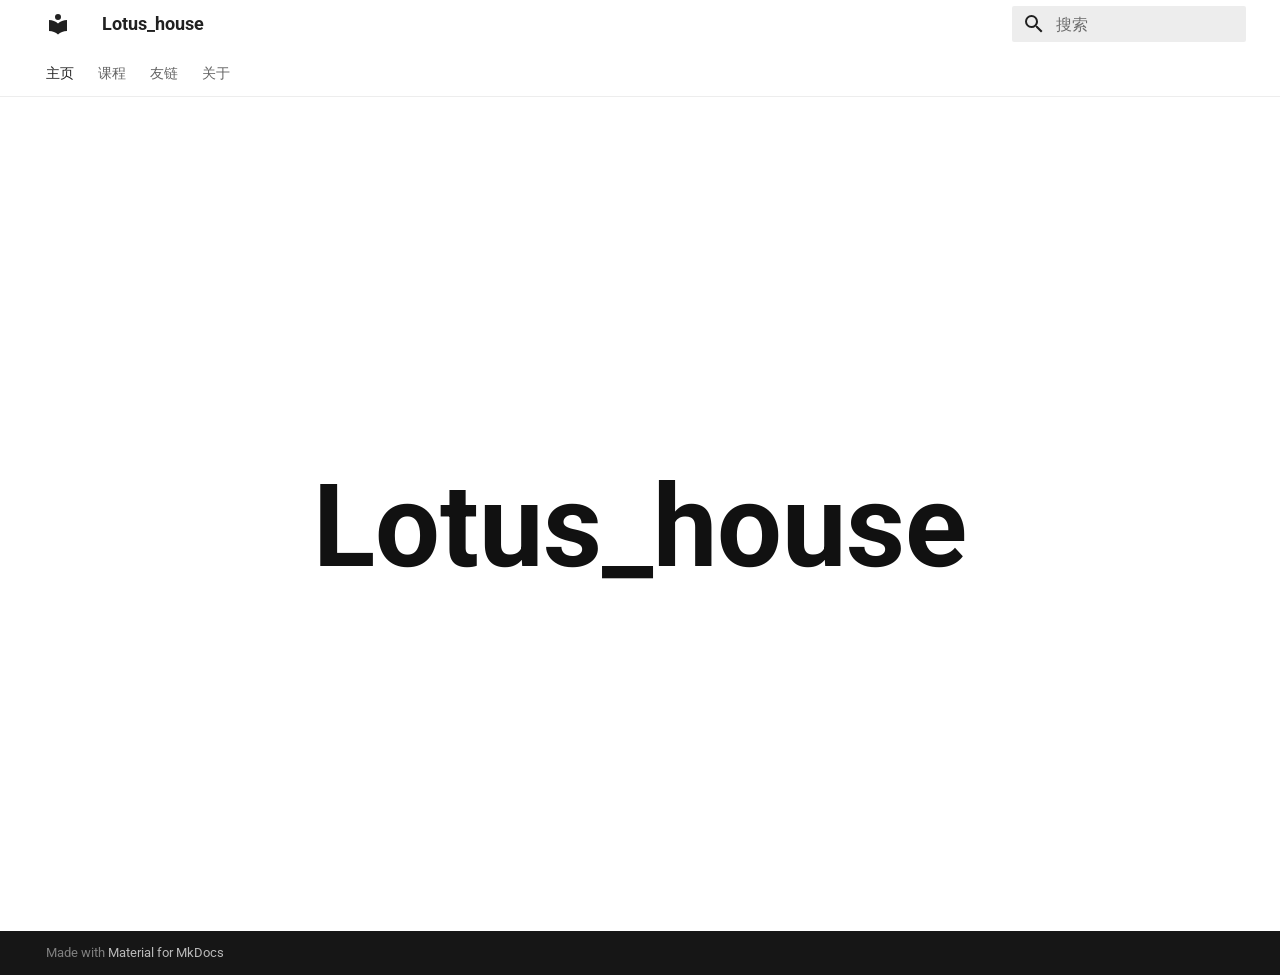
==== index.html @ dcbc054b "deploy: e9243abd29438dc6a5423562ce14f1c9ab78d535" ====
<!doctype html>
<html lang="zh" class="no-js">
  <head>
    
      <meta charset="utf-8">
      <meta name="viewport" content="width=device-width,initial-scale=1">
      
      
      
        <link rel="canonical" href="https://callmelotus.github.io/Lotus_house/">
      
      
      
        <link rel="next" href="course/">
      
      
        
      
      
      <link rel="icon" href="assets/images/favicon.png">
      <meta name="generator" content="mkdocs-1.6.1, mkdocs-material-9.7.7">
    
    
      
        <title>Lotus_house</title>
      
    
    
      <link rel="stylesheet" href="assets/stylesheets/main.ec1eaa64.min.css">
      
        
        <link rel="stylesheet" href="assets/stylesheets/palette.ab4e12ef.min.css">
      
      


    
    
      
    
    
      
        
        
        <link rel="preconnect" href="https://fonts.gstatic.com" crossorigin>
        <link rel="stylesheet" href="https://fonts.googleapis.com/css?family=Roboto:300,300i,400,400i,700,700i%7CRoboto+Mono:400,400i,700,700i&display=fallback">
        <style>:root{--md-text-font:"Roboto";--md-code-font:"Roboto Mono"}</style>
      
    
    
      <link rel="stylesheet" href="stylesheets/extra.css">
    
    <script>__md_scope=new URL(".",location),__md_hash=e=>[...e].reduce(((e,_)=>(e<<5)-e+_.charCodeAt(0)),0),__md_get=(e,_=localStorage,t=__md_scope)=>JSON.parse(_.getItem(t.pathname+"."+e)),__md_set=(e,_,t=localStorage,a=__md_scope)=>{try{t.setItem(a.pathname+"."+e,JSON.stringify(_))}catch(e){}}</script>
    
      

    
    
  </head>
  
  
    
    
    
    
    
    <body dir="ltr" data-md-color-scheme="default" data-md-color-primary="white" data-md-color-accent="indigo">
  
    
    <input class="md-toggle" data-md-toggle="drawer" type="checkbox" id="__drawer" autocomplete="off">
    <input class="md-toggle" data-md-toggle="search" type="checkbox" id="__search" autocomplete="off">
    <label class="md-overlay" for="__drawer"></label>
    <div data-md-component="skip">
      
    </div>
    <div data-md-component="announce">
      
    </div>
    
    
      

<header class="md-header" data-md-component="header">
  <nav class="md-header__inner md-grid" aria-label="页眉">
    <a href="." title="Lotus_house" class="md-header__button md-logo" aria-label="Lotus_house" data-md-component="logo">
      
  
  <svg xmlns="http://www.w3.org/2000/svg" viewBox="0 0 24 24"><path d="M12 8a3 3 0 0 0 3-3 3 3 0 0 0-3-3 3 3 0 0 0-3 3 3 3 0 0 0 3 3m0 3.54C9.64 9.35 6.5 8 3 8v11c3.5 0 6.64 1.35 9 3.54 2.36-2.19 5.5-3.54 9-3.54V8c-3.5 0-6.64 1.35-9 3.54"/></svg>

    </a>
    <label class="md-header__button md-icon" for="__drawer">
      
      <svg xmlns="http://www.w3.org/2000/svg" viewBox="0 0 24 24"><path d="M3 6h18v2H3zm0 5h18v2H3zm0 5h18v2H3z"/></svg>
    </label>
    <div class="md-header__title" data-md-component="header-title">
      <div class="md-header__ellipsis">
        <div class="md-header__topic">
          <span class="md-ellipsis">
            Lotus_house
          </span>
        </div>
        <div class="md-header__topic" data-md-component="header-topic">
          <span class="md-ellipsis">
            
              主页
            
          </span>
        </div>
      </div>
    </div>
    
      
    
    
    
    
      
      
        <label class="md-header__button md-icon" for="__search">
          
          <svg xmlns="http://www.w3.org/2000/svg" viewBox="0 0 24 24"><path d="M9.5 3A6.5 6.5 0 0 1 16 9.5c0 1.61-.59 3.09-1.56 4.23l.27.27h.79l5 5-1.5 1.5-5-5v-.79l-.27-.27A6.52 6.52 0 0 1 9.5 16 6.5 6.5 0 0 1 3 9.5 6.5 6.5 0 0 1 9.5 3m0 2C7 5 5 7 5 9.5S7 14 9.5 14 14 12 14 9.5 12 5 9.5 5"/></svg>
        </label>
        <div class="md-search" data-md-component="search" role="dialog">
  <label class="md-search__overlay" for="__search"></label>
  <div class="md-search__inner" role="search">
    <form class="md-search__form" name="search">
      <input type="text" class="md-search__input" name="query" aria-label="搜索" placeholder="搜索" autocapitalize="off" autocorrect="off" autocomplete="off" spellcheck="false" data-md-component="search-query" required>
      <label class="md-search__icon md-icon" for="__search">
        
        <svg xmlns="http://www.w3.org/2000/svg" viewBox="0 0 24 24"><path d="M9.5 3A6.5 6.5 0 0 1 16 9.5c0 1.61-.59 3.09-1.56 4.23l.27.27h.79l5 5-1.5 1.5-5-5v-.79l-.27-.27A6.52 6.52 0 0 1 9.5 16 6.5 6.5 0 0 1 3 9.5 6.5 6.5 0 0 1 9.5 3m0 2C7 5 5 7 5 9.5S7 14 9.5 14 14 12 14 9.5 12 5 9.5 5"/></svg>
        
        <svg xmlns="http://www.w3.org/2000/svg" viewBox="0 0 24 24"><path d="M20 11v2H8l5.5 5.5-1.42 1.42L4.16 12l7.92-7.92L13.5 5.5 8 11z"/></svg>
      </label>
      <nav class="md-search__options" aria-label="查找">
        
        <button type="reset" class="md-search__icon md-icon" title="清空当前内容" aria-label="清空当前内容" tabindex="-1">
          
          <svg xmlns="http://www.w3.org/2000/svg" viewBox="0 0 24 24"><path d="M19 6.41 17.59 5 12 10.59 6.41 5 5 6.41 10.59 12 5 17.59 6.41 19 12 13.41 17.59 19 19 17.59 13.41 12z"/></svg>
        </button>
      </nav>
      
    </form>
    <div class="md-search__output">
      <div class="md-search__scrollwrap" tabindex="0" data-md-scrollfix>
        <div class="md-search-result" data-md-component="search-result">
          <div class="md-search-result__meta">
            正在初始化搜索引擎
          </div>
          <ol class="md-search-result__list" role="presentation"></ol>
        </div>
      </div>
    </div>
  </div>
</div>
      
    
    
  </nav>
  
</header>
    
    <div class="md-container" data-md-component="container">
      
      
        
          
            
<nav class="md-tabs" aria-label="标签" data-md-component="tabs">
  <div class="md-grid">
    <ul class="md-tabs__list">
      
        
  
  
  
    
  
  
    <li class="md-tabs__item md-tabs__item--active">
      <a href="." class="md-tabs__link">
        
  
  
    
  
  主页

      </a>
    </li>
  

      
        
  
  
  
  
    
    
      <li class="md-tabs__item">
        <a href="course/" class="md-tabs__link">
          
  
  
    
  
  课程

        </a>
      </li>
    
  

      
        
  
  
  
  
    <li class="md-tabs__item">
      <a href="friends/" class="md-tabs__link">
        
  
  
    
  
  友链

      </a>
    </li>
  

      
        
  
  
  
  
    <li class="md-tabs__item">
      <a href="about/" class="md-tabs__link">
        
  
  
    
  
  关于

      </a>
    </li>
  

      
    </ul>
  </div>
</nav>
          
        
      
      <main class="md-main" data-md-component="main">
        <div class="md-main__inner md-grid">
          
            
              
                
              
              <div class="md-sidebar md-sidebar--primary" data-md-component="sidebar" data-md-type="navigation" hidden>
                <div class="md-sidebar__scrollwrap">
                  <div class="md-sidebar__inner">
                    


  


<nav class="md-nav md-nav--primary md-nav--lifted" aria-label="导航栏" data-md-level="0">
  <label class="md-nav__title" for="__drawer">
    <a href="." title="Lotus_house" class="md-nav__button md-logo" aria-label="Lotus_house" data-md-component="logo">
      
  
  <svg xmlns="http://www.w3.org/2000/svg" viewBox="0 0 24 24"><path d="M12 8a3 3 0 0 0 3-3 3 3 0 0 0-3-3 3 3 0 0 0-3 3 3 3 0 0 0 3 3m0 3.54C9.64 9.35 6.5 8 3 8v11c3.5 0 6.64 1.35 9 3.54 2.36-2.19 5.5-3.54 9-3.54V8c-3.5 0-6.64 1.35-9 3.54"/></svg>

    </a>
    Lotus_house
  </label>
  
  <ul class="md-nav__list" data-md-scrollfix>
    
      
      
  
  
    
  
  
  
    <li class="md-nav__item md-nav__item--active">
      
      <input class="md-nav__toggle md-toggle" type="checkbox" id="__toc">
      
      
      
      <a href="." class="md-nav__link md-nav__link--active">
        
  
  
  <span class="md-ellipsis">
    
  
    主页
  

    
  </span>
  
  

      </a>
      
    </li>
  

    
      
      
  
  
  
  
    
    
      
        
          
        
      
        
      
    
    
    
      
      
        
      
    
    
    <li class="md-nav__item md-nav__item--nested">
      
        
        
        <input class="md-nav__toggle md-toggle " type="checkbox" id="__nav_2" >
        
          
          <div class="md-nav__link md-nav__container">
            <a href="course/" class="md-nav__link ">
              
  
  
  <span class="md-ellipsis">
    
  
    课程
  

    
  </span>
  
  

            </a>
            
              
              <label class="md-nav__link " for="__nav_2" id="__nav_2_label" tabindex="0">
                <span class="md-nav__icon md-icon"></span>
              </label>
            
          </div>
        
        <nav class="md-nav" data-md-level="1" aria-labelledby="__nav_2_label" aria-expanded="false">
          <label class="md-nav__title" for="__nav_2">
            <span class="md-nav__icon md-icon"></span>
            
  
    课程
  

          </label>
          <ul class="md-nav__list" data-md-scrollfix>
            
              
            
              
                
  
  
  
  
    <li class="md-nav__item">
      <a href="course/example/" class="md-nav__link">
        
  
  
  <span class="md-ellipsis">
    
  
    示例课程
  

    
  </span>
  
  

      </a>
    </li>
  

              
            
          </ul>
        </nav>
      
    </li>
  

    
      
      
  
  
  
  
    <li class="md-nav__item">
      <a href="friends/" class="md-nav__link">
        
  
  
  <span class="md-ellipsis">
    
  
    友链
  

    
  </span>
  
  

      </a>
    </li>
  

    
      
      
  
  
  
  
    <li class="md-nav__item">
      <a href="about/" class="md-nav__link">
        
  
  
  <span class="md-ellipsis">
    
  
    关于
  

    
  </span>
  
  

      </a>
    </li>
  

    
  </ul>
</nav>
                  </div>
                </div>
              </div>
            
            
              
                
              
              <div class="md-sidebar md-sidebar--secondary" data-md-component="sidebar" data-md-type="toc" hidden>
                <div class="md-sidebar__scrollwrap">
                  <div class="md-sidebar__inner">
                    

<nav class="md-nav md-nav--secondary" aria-label="目录">
  
  
  
  
</nav>
                  </div>
                </div>
              </div>
            
          
          
            <div class="md-content" data-md-component="content">
              
              <article class="md-content__inner md-typeset">
                
                  
  




<div class="lotus-home">
  <h1>Lotus_house</h1>
</div>







  
  




  



                
              </article>
            </div>
          
          
<script>var target=document.getElementById(location.hash.slice(1));target&&target.name&&(target.checked=target.name.startsWith("__tabbed_"))</script>
        </div>
        
      </main>
      
        <footer class="md-footer">
  
  <div class="md-footer-meta md-typeset">
    <div class="md-footer-meta__inner md-grid">
      <div class="md-copyright">
  
  
    Made with
    <a href="https://squidfunk.github.io/mkdocs-material/" target="_blank" rel="noopener">
      Material for MkDocs
    </a>
  
</div>
      
    </div>
  </div>
</footer>
      
    </div>
    <div class="md-dialog" data-md-component="dialog">
      <div class="md-dialog__inner md-typeset"></div>
    </div>
    
    
    
      
      
      <script id="__config" type="application/json">{"annotate": null, "base": ".", "features": ["navigation.tabs", "navigation.sections", "navigation.indexes", "content.code.copy"], "search": "assets/javascripts/workers/search.2c215733.min.js", "tags": null, "translations": {"clipboard.copied": "\u5df2\u590d\u5236", "clipboard.copy": "\u590d\u5236", "search.result.more.one": "\u5728\u8be5\u9875\u4e0a\u8fd8\u6709 1 \u4e2a\u7b26\u5408\u6761\u4ef6\u7684\u7ed3\u679c", "search.result.more.other": "\u5728\u8be5\u9875\u4e0a\u8fd8\u6709 # \u4e2a\u7b26\u5408\u6761\u4ef6\u7684\u7ed3\u679c", "search.result.none": "\u6ca1\u6709\u627e\u5230\u7b26\u5408\u6761\u4ef6\u7684\u7ed3\u679c", "search.result.one": "\u627e\u5230 1 \u4e2a\u7b26\u5408\u6761\u4ef6\u7684\u7ed3\u679c", "search.result.other": "# \u4e2a\u7b26\u5408\u6761\u4ef6\u7684\u7ed3\u679c", "search.result.placeholder": "\u952e\u5165\u4ee5\u5f00\u59cb\u641c\u7d22", "search.result.term.missing": "\u7f3a\u5c11", "select.version": "\u9009\u62e9\u5f53\u524d\u7248\u672c"}, "version": null}</script>
    
    
      <script src="assets/javascripts/bundle.d7400e89.min.js"></script>
      
    
  </body>
</html>
---- assets/stylesheets/main.ec1eaa64.min.css ----
@charset "UTF-8";html{-webkit-text-size-adjust:none;-moz-text-size-adjust:none;text-size-adjust:none;box-sizing:border-box}*,:after,:before{box-sizing:inherit}@media (prefers-reduced-motion){*,:after,:before{transition:none!important}}body{margin:0}a,button,input,label{-webkit-tap-highlight-color:transparent}a{color:inherit;text-decoration:none}hr{border:0;box-sizing:initial;display:block;height:.05rem;overflow:visible;padding:0}small{font-size:80%}sub,sup{line-height:1em}img{border-style:none}table{border-collapse:initial;border-spacing:0}td,th{font-weight:400;vertical-align:top}button{background:#0000;border:0;font-family:inherit;font-size:inherit;margin:0;padding:0}input{border:0;outline:none}:root{--md-primary-fg-color:#4051b5;--md-primary-fg-color--light:#5d6cc0;--md-primary-fg-color--dark:#303fa1;--md-primary-bg-color:#fff;--md-primary-bg-color--light:#ffffffb3;--md-accent-fg-color:#526cfe;--md-accent-fg-color--transparent:#526cfe1a;--md-accent-bg-color:#fff;--md-accent-bg-color--light:#ffffffb3}[data-md-color-scheme=default]{color-scheme:light}[data-md-color-scheme=default] img[src$="#gh-dark-mode-only"],[data-md-color-scheme=default] img[src$="#only-dark"]{display:none}:root,[data-md-color-scheme=default]{--md-hue:225deg;--md-default-fg-color:#000000de;--md-default-fg-color--light:#0000008a;--md-default-fg-color--lighter:#00000052;--md-default-fg-color--lightest:#00000012;--md-default-bg-color:#fff;--md-default-bg-color--light:#ffffffb3;--md-default-bg-color--lighter:#ffffff4d;--md-default-bg-color--lightest:#ffffff1f;--md-code-fg-color:#36464e;--md-code-bg-color:#f5f5f5;--md-code-bg-color--light:#f5f5f5b3;--md-code-bg-color--lighter:#f5f5f54d;--md-code-hl-color:#4287ff;--md-code-hl-color--light:#4287ff1a;--md-code-hl-number-color:#d52a2a;--md-code-hl-special-color:#db1457;--md-code-hl-function-color:#a846b9;--md-code-hl-constant-color:#6e59d9;--md-code-hl-keyword-color:#3f6ec6;--md-code-hl-string-color:#1c7d4d;--md-code-hl-name-color:var(--md-code-fg-color);--md-code-hl-operator-color:var(--md-default-fg-color--light);--md-code-hl-punctuation-color:var(--md-default-fg-color--light);--md-code-hl-comment-color:var(--md-default-fg-color--light);--md-code-hl-generic-color:var(--md-default-fg-color--light);--md-code-hl-variable-color:var(--md-default-fg-color--light);--md-typeset-color:var(--md-default-fg-color);--md-typeset-a-color:var(--md-primary-fg-color);--md-typeset-del-color:#f5503d26;--md-typeset-ins-color:#0bd57026;--md-typeset-kbd-color:#fafafa;--md-typeset-kbd-accent-color:#fff;--md-typeset-kbd-border-color:#b8b8b8;--md-typeset-mark-color:#ffff0080;--md-typeset-table-color:#0000001f;--md-typeset-table-color--light:rgba(0,0,0,.035);--md-admonition-fg-color:var(--md-default-fg-color);--md-admonition-bg-color:var(--md-default-bg-color);--md-warning-fg-color:#000000de;--md-warning-bg-color:#ff9;--md-footer-fg-color:#fff;--md-footer-fg-color--light:#ffffffb3;--md-footer-fg-color--lighter:#ffffff73;--md-footer-bg-color:#000000de;--md-footer-bg-color--dark:#00000052;--md-shadow-z1:0 0.2rem 0.5rem #0000000d,0 0 0.05rem #0000001a;--md-shadow-z2:0 0.2rem 0.5rem #0000001a,0 0 0.05rem #00000040;--md-shadow-z3:0 0.2rem 0.5rem #0003,0 0 0.05rem #00000059}.md-icon svg{fill:currentcolor;display:block;height:1.2rem;width:1.2rem}body{-webkit-font-smoothing:antialiased;-moz-osx-font-smoothing:grayscale;--md-text-font-family:var(--md-text-font,_),-apple-system,BlinkMacSystemFont,Helvetica,Arial,sans-serif;--md-code-font-family:var(--md-code-font,_),SFMono-Regular,Consolas,Menlo,monospace}aside,body,input{font-feature-settings:"kern","liga";color:var(--md-typeset-color);font-family:var(--md-text-font-family)}code,kbd,pre{font-feature-settings:"kern";font-family:var(--md-code-font-family)}:root{--md-typeset-table-sort-icon:url('data:image/svg+xml;charset=utf-8,<svg xmlns="http://www.w3.org/2000/svg" viewBox="0 0 24 24"><path d="m18 21-4-4h3V7h-3l4-4 4 4h-3v10h3M2 19v-2h10v2M2 13v-2h7v2M2 7V5h4v2z"/></svg>');--md-typeset-table-sort-icon--asc:url('data:image/svg+xml;charset=utf-8,<svg xmlns="http://www.w3.org/2000/svg" viewBox="0 0 24 24"><path d="M19 17h3l-4 4-4-4h3V3h2M2 17h10v2H2M6 5v2H2V5m0 6h7v2H2z"/></svg>');--md-typeset-table-sort-icon--desc:url('data:image/svg+xml;charset=utf-8,<svg xmlns="http://www.w3.org/2000/svg" viewBox="0 0 24 24"><path d="M19 7h3l-4-4-4 4h3v14h2M2 17h10v2H2M6 5v2H2V5m0 6h7v2H2z"/></svg>')}.md-typeset{-webkit-print-color-adjust:exact;color-adjust:exact;font-size:.8rem;line-height:1.6;overflow-wrap:break-word}@media print{.md-typeset{font-size:.68rem}}.md-typeset blockquote,.md-typeset dl,.md-typeset figure,.md-typeset ol,.md-typeset pre,.md-typeset ul{margin-bottom:1em;margin-top:1em}.md-typeset h1{color:var(--md-default-fg-color--light);font-size:2em;line-height:1.3;margin:0 0 1.25em}.md-typeset h1,.md-typeset h2{font-weight:300;letter-spacing:-.01em}.md-typeset h2{font-size:1.5625em;line-height:1.4;margin:1.6em 0 .64em}.md-typeset h3{font-size:1.25em;font-weight:400;letter-spacing:-.01em;line-height:1.5;margin:1.6em 0 .8em}.md-typeset h2+h3{margin-top:.8em}.md-typeset h4{font-weight:700;letter-spacing:-.01em;margin:1em 0}.md-typeset h5,.md-typeset h6{color:var(--md-default-fg-color--light);font-size:.8em;font-weight:700;letter-spacing:-.01em;margin:1.25em 0}.md-typeset h5{text-transform:uppercase}.md-typeset h5 code{text-transform:none}.md-typeset hr{border-bottom:.05rem solid var(--md-default-fg-color--lightest);display:flow-root;margin:1.5em 0}.md-typeset a{color:var(--md-typeset-a-color);word-break:break-word}.md-typeset a,.md-typeset a:before{transition:color 125ms}.md-typeset a:focus,.md-typeset a:hover{color:var(--md-accent-fg-color)}.md-typeset a:focus code,.md-typeset a:hover code{background-color:var(--md-accent-fg-color--transparent);color:var(--md-accent-fg-color)}.md-typeset a code{color:var(--md-typeset-a-color)}.md-typeset a.focus-visible{outline-color:var(--md-accent-fg-color);outline-offset:.2rem}.md-typeset code,.md-typeset kbd,.md-typeset pre{color:var(--md-code-fg-color);direction:ltr;font-variant-ligatures:none;transition:background-color 125ms}@media print{.md-typeset code,.md-typeset kbd,.md-typeset pre{white-space:pre-wrap}}.md-typeset code{background-color:var(--md-code-bg-color);border-radius:.1rem;-webkit-box-decoration-break:clone;box-decoration-break:clone;font-size:.85em;padding:0 .2941176471em;transition:color 125ms,background-color 125ms;word-break:break-word}.md-typeset code:not(.focus-visible){-webkit-tap-highlight-color:transparent;outline:none}.md-typeset pre{display:flow-root;line-height:1.4;position:relative}.md-typeset pre>code{-webkit-box-decoration-break:slice;box-decoration-break:slice;box-shadow:none;display:block;margin:0;outline-color:var(--md-accent-fg-color);overflow:auto;padding:.7720588235em 1.1764705882em;scrollbar-color:var(--md-default-fg-color--lighter) #0000;scrollbar-width:thin;touch-action:auto;word-break:normal}.md-typeset pre>code:hover{scrollbar-color:var(--md-accent-fg-color) #0000}.md-typeset pre>code::-webkit-scrollbar{height:.2rem;width:.2rem}.md-typeset pre>code::-webkit-scrollbar-thumb{background-color:var(--md-default-fg-color--lighter)}.md-typeset pre>code::-webkit-scrollbar-thumb:hover{background-color:var(--md-accent-fg-color)}.md-typeset kbd{background-color:var(--md-typeset-kbd-color);border-radius:.1rem;box-shadow:0 .1rem 0 .05rem var(--md-typeset-kbd-border-color),0 .1rem 0 var(--md-typeset-kbd-border-color),0 -.1rem .2rem var(--md-typeset-kbd-accent-color) inset;color:var(--md-default-fg-color);display:inline-block;font-size:.75em;padding:0 .6666666667em;vertical-align:text-top;word-break:break-word}.md-typeset mark{background-color:var(--md-typeset-mark-color);-webkit-box-decoration-break:clone;box-decoration-break:clone;color:inherit;word-break:break-word}.md-typeset abbr{cursor:help;text-decoration:none}.md-typeset [data-preview],.md-typeset abbr{border-bottom:.05rem dotted var(--md-default-fg-color--light)}.md-typeset small{opacity:.75}[dir=ltr] .md-typeset sub,[dir=ltr] .md-typeset sup{margin-left:.078125em}[dir=rtl] .md-typeset sub,[dir=rtl] .md-typeset sup{margin-right:.078125em}[dir=ltr] .md-typeset blockquote{padding-left:.6rem}[dir=rtl] .md-typeset blockquote{padding-right:.6rem}[dir=ltr] .md-typeset blockquote{border-left:.2rem solid var(--md-default-fg-color--lighter)}[dir=rtl] .md-typeset blockquote{border-right:.2rem solid var(--md-default-fg-color--lighter)}.md-typeset blockquote{color:var(--md-default-fg-color--light);margin-left:0;margin-right:0}.md-typeset ul{list-style-type:disc}.md-typeset ul[type]{list-style-type:revert-layer}[dir=ltr] .md-typeset ol,[dir=ltr] .md-typeset ul{margin-left:.625em}[dir=rtl] .md-typeset ol,[dir=rtl] .md-typeset ul{margin-right:.625em}.md-typeset ol,.md-typeset ul{padding:0}.md-typeset ol:not([hidden]),.md-typeset ul:not([hidden]){display:flow-root}.md-typeset ol ol,.md-typeset ul ol{list-style-type:lower-alpha}.md-typeset ol ol ol,.md-typeset ul ol ol{list-style-type:lower-roman}.md-typeset ol ol ol ol,.md-typeset ul ol ol ol{list-style-type:upper-alpha}.md-typeset ol ol ol ol ol,.md-typeset ul ol ol ol ol{list-style-type:upper-roman}.md-typeset ol[type],.md-typeset ul[type]{list-style-type:revert-layer}[dir=ltr] .md-typeset ol li,[dir=ltr] .md-typeset ul li{margin-left:1.25em}[dir=rtl] .md-typeset ol li,[dir=rtl] .md-typeset ul li{margin-right:1.25em}.md-typeset ol li,.md-typeset ul li{margin-bottom:.5em}.md-typeset ol li blockquote,.md-typeset ol li p,.md-typeset ul li blockquote,.md-typeset ul li p{margin:.5em 0}.md-typeset ol li:last-child,.md-typeset ul li:last-child{margin-bottom:0}[dir=ltr] .md-typeset ol li ol,[dir=ltr] .md-typeset ol li ul,[dir=ltr] .md-typeset ul li ol,[dir=ltr] .md-typeset ul li ul{margin-left:.625em}[dir=rtl] .md-typeset ol li ol,[dir=rtl] .md-typeset ol li ul,[dir=rtl] .md-typeset ul li ol,[dir=rtl] .md-typeset ul li ul{margin-right:.625em}.md-typeset ol li ol,.md-typeset ol li ul,.md-typeset ul li ol,.md-typeset ul li ul{margin-bottom:.5em;margin-top:.5em}[dir=ltr] .md-typeset dd{margin-left:1.875em}[dir=rtl] .md-typeset dd{margin-right:1.875em}.md-typeset dd{margin-bottom:1.5em;margin-top:1em}.md-typeset img,.md-typeset svg,.md-typeset video{height:auto;max-width:100%}.md-typeset img[align=left]{margin:1em 1em 1em 0}.md-typeset img[align=right]{margin:1em 0 1em 1em}.md-typeset img[align]:only-child{margin-top:0}.md-typeset figure{display:flow-root;margin:1em auto;max-width:100%;text-align:center;width:fit-content}.md-typeset figure img{display:block;margin:0 auto}.md-typeset figcaption{font-style:italic;margin:1em auto;max-width:24rem}.md-typeset iframe{max-width:100%}.md-typeset table:not([class]){background-color:var(--md-default-bg-color);border:.05rem solid var(--md-typeset-table-color);border-radius:.1rem;display:inline-block;font-size:.64rem;max-width:100%;overflow:auto;touch-action:auto}@media print{.md-typeset table:not([class]){display:table}}.md-typeset table:not([class])+*{margin-top:1.5em}.md-typeset table:not([class]) td>:first-child,.md-typeset table:not([class]) th>:first-child{margin-top:0}.md-typeset table:not([class]) td>:last-child,.md-typeset table:not([class]) th>:last-child{margin-bottom:0}.md-typeset table:not([class]) td:not([align]),.md-typeset table:not([class]) th:not([align]){text-align:left}[dir=rtl] .md-typeset table:not([class]) td:not([align]),[dir=rtl] .md-typeset table:not([class]) th:not([align]){text-align:right}.md-typeset table:not([class]) th{font-weight:700;min-width:5rem;padding:.9375em 1.25em;vertical-align:top}.md-typeset table:not([class]) td{border-top:.05rem solid var(--md-typeset-table-color);padding:.9375em 1.25em;vertical-align:top}.md-typeset table:not([class]) tbody tr{transition:background-color 125ms}.md-typeset table:not([class]) tbody tr:hover{background-color:var(--md-typeset-table-color--light);box-shadow:0 .05rem 0 var(--md-default-bg-color) inset}.md-typeset table:not([class]) a{word-break:normal}.md-typeset table th[role=columnheader]{cursor:pointer}[dir=ltr] .md-typeset table th[role=columnheader]:after{margin-left:.5em}[dir=rtl] .md-typeset table th[role=columnheader]:after{margin-right:.5em}.md-typeset table th[role=columnheader]:after{content:"";display:inline-block;height:1.2em;-webkit-mask-image:var(--md-typeset-table-sort-icon);mask-image:var(--md-typeset-table-sort-icon);-webkit-mask-repeat:no-repeat;mask-repeat:no-repeat;-webkit-mask-size:contain;mask-size:contain;transition:background-color 125ms;vertical-align:text-bottom;width:1.2em}.md-typeset table th[role=columnheader]:hover:after{background-color:var(--md-default-fg-color--lighter)}.md-typeset table th[role=columnheader][aria-sort=ascending]:after{background-color:var(--md-default-fg-color--light);-webkit-mask-image:var(--md-typeset-table-sort-icon--asc);mask-image:var(--md-typeset-table-sort-icon--asc)}.md-typeset table th[role=columnheader][aria-sort=descending]:after{background-color:var(--md-default-fg-color--light);-webkit-mask-image:var(--md-typeset-table-sort-icon--desc);mask-image:var(--md-typeset-table-sort-icon--desc)}.md-typeset__scrollwrap{margin:1em -.8rem;overflow-x:auto;touch-action:auto}.md-typeset__table{display:inline-block;margin-bottom:.5em;padding:0 .8rem}@media print{.md-typeset__table{display:block}}html .md-typeset__table table{display:table;margin:0;overflow:hidden;width:100%}@media screen and (max-width:44.984375em){.md-content__inner>pre{margin:1em -.8rem}.md-content__inner>pre code{border-radius:0}}.md-typeset .md-author{border-radius:100%;display:block;flex-shrink:0;height:1.6rem;overflow:hidden;position:relative;transition:color 125ms,transform 125ms;width:1.6rem}.md-typeset .md-author img{display:block}.md-typeset .md-author--more{background:var(--md-default-fg-color--lightest);color:var(--md-default-fg-color--lighter);font-size:.6rem;font-weight:700;line-height:1.6rem;text-align:center}.md-typeset .md-author--long{height:2.4rem;width:2.4rem}.md-typeset a.md-author{transform:scale(1)}.md-typeset a.md-author img{border-radius:100%;filter:grayscale(100%) opacity(75%);transition:filter 125ms}.md-typeset a.md-author:focus,.md-typeset a.md-author:hover{transform:scale(1.1);z-index:1}.md-typeset a.md-author:focus img,.md-typeset a.md-author:hover img{filter:grayscale(0)}.md-banner{background-color:var(--md-footer-bg-color);color:var(--md-footer-fg-color);overflow:auto}@media print{.md-banner{display:none}}.md-banner--warning{background-color:var(--md-warning-bg-color);color:var(--md-warning-fg-color)}.md-banner__inner{font-size:.7rem;margin:.6rem auto;padding:0 .8rem}[dir=ltr] .md-banner__button{float:right}[dir=rtl] .md-banner__button{float:left}.md-banner__button{color:inherit;cursor:pointer;transition:opacity .25s}.no-js .md-banner__button{display:none}.md-banner__button:hover{opacity:.7}html{font-size:125%;height:100%;overflow-x:hidden}@media screen and (min-width:100em){html{font-size:137.5%}}@media screen and (min-width:125em){html{font-size:150%}}body{background-color:var(--md-default-bg-color);display:flex;flex-direction:column;font-size:.5rem;min-height:100%;position:relative;width:100%}@media print{body{display:block}}@media screen and (max-width:59.984375em){body[data-md-scrolllock]{position:fixed}}.md-grid{margin-left:auto;margin-right:auto;max-width:61rem}.md-container{display:flex;flex-direction:column;flex-grow:1}@media print{.md-container{display:block}}.md-main{flex-grow:1}.md-main__inner{display:flex;height:100%;margin-top:1.5rem}.md-ellipsis{overflow:hidden;text-overflow:ellipsis}.md-toggle{display:none}.md-option{height:0;opacity:0;position:absolute;width:0}.md-option:checked+label:not([hidden]){display:block}.md-option.focus-visible+label{outline-color:var(--md-accent-fg-color);outline-style:auto}.md-skip{background-color:var(--md-default-fg-color);border-radius:.1rem;color:var(--md-default-bg-color);font-size:.64rem;margin:.5rem;opacity:0;outline-color:var(--md-accent-fg-color);padding:.3rem .5rem;position:fixed;transform:translateY(.4rem);z-index:-1}.md-skip:focus{opacity:1;transform:translateY(0);transition:transform .25s cubic-bezier(.4,0,.2,1),opacity 175ms 75ms;z-index:10}@page{margin:25mm}:root{--md-clipboard-icon:url('data:image/svg+xml;charset=utf-8,<svg xmlns="http://www.w3.org/2000/svg" viewBox="0 0 24 24"><path d="M19 21H8V7h11m0-2H8a2 2 0 0 0-2 2v14a2 2 0 0 0 2 2h11a2 2 0 0 0 2-2V7a2 2 0 0 0-2-2m-3-4H4a2 2 0 0 0-2 2v14h2V3h12z"/></svg>')}.md-clipboard{border-radius:.1rem;color:var(--md-default-fg-color--lightest);cursor:pointer;height:1.5em;outline-color:var(--md-accent-fg-color);outline-offset:.1rem;transition:color .25s;width:1.5em;z-index:1}@media print{.md-clipboard{display:none}}.md-clipboard:not(.focus-visible){-webkit-tap-highlight-color:transparent;outline:none}:hover>.md-clipboard{color:var(--md-default-fg-color--light)}.md-clipboard:focus,.md-clipboard:hover{color:var(--md-accent-fg-color)}.md-clipboard:after{background-color:currentcolor;content:"";display:block;height:1.125em;margin:0 auto;-webkit-mask-image:var(--md-clipboard-icon);mask-image:var(--md-clipboard-icon);-webkit-mask-position:center;mask-position:center;-webkit-mask-repeat:no-repeat;mask-repeat:no-repeat;-webkit-mask-size:contain;mask-size:contain;width:1.125em}.md-clipboard--inline{cursor:pointer}.md-clipboard--inline code{transition:color .25s,background-color .25s}.md-clipboard--inline:focus code,.md-clipboard--inline:hover code{background-color:var(--md-accent-fg-color--transparent);color:var(--md-accent-fg-color)}:root{--md-code-select-icon:url('data:image/svg+xml;charset=utf-8,<svg xmlns="http://www.w3.org/2000/svg" viewBox="0 0 24 24"><path d="M19 19h-4v2h4c1.1 0 2-.9 2-2v-4h-2m0-12h-4v2h4v4h2V5c0-1.1-.9-2-2-2M5 5h4V3H5c-1.1 0-2 .9-2 2v4h2m0 6H3v4c0 1.1.9 2 2 2h4v-2H5zm2-4h2v2H7zm4 0h2v2h-2zm4 0h2v2h-2zM7 7h2v2H7zm4 0h2v2h-2zm4 0h2v2h-2zm-8 8h2v2H7zm4 0h2v2h-2zm4 0h2v2h-2z"/></svg>');--md-code-copy-icon:url('data:image/svg+xml;charset=utf-8,<svg xmlns="http://www.w3.org/2000/svg" viewBox="0 0 24 24"><path d="M19 21H8V7h11m0-2H8a2 2 0 0 0-2 2v14a2 2 0 0 0 2 2h11a2 2 0 0 0 2-2V7a2 2 0 0 0-2-2m-3-4H4a2 2 0 0 0-2 2v14h2V3h12z"/></svg>')}.md-typeset .md-code__content{display:grid}.md-code__nav{background-color:var(--md-code-bg-color--lighter);border-radius:.1rem;display:flex;gap:.2rem;padding:.2rem;position:absolute;right:.25em;top:.25em;transition:background-color .25s;z-index:1}:hover>.md-code__nav{background-color:var(--md-code-bg-color--light)}.md-code__button{color:var(--md-default-fg-color--lightest);cursor:pointer;display:block;height:1.5em;outline-color:var(--md-accent-fg-color);outline-offset:.1rem;transition:color .25s;width:1.5em}:hover>*>.md-code__button{color:var(--md-default-fg-color--light)}.md-code__button.focus-visible,.md-code__button:hover{color:var(--md-accent-fg-color)}.md-code__button--active{color:var(--md-default-fg-color)!important}.md-code__button:after{background-color:currentcolor;content:"";display:block;height:1.125em;margin:0 auto;-webkit-mask-position:center;mask-position:center;-webkit-mask-repeat:no-repeat;mask-repeat:no-repeat;-webkit-mask-size:contain;mask-size:contain;width:1.125em}.md-code__button[data-md-type=select]:after{-webkit-mask-image:var(--md-code-select-icon);mask-image:var(--md-code-select-icon)}.md-code__button[data-md-type=copy]:after{-webkit-mask-image:var(--md-code-copy-icon);mask-image:var(--md-code-copy-icon)}@keyframes consent{0%{opacity:0;transform:translateY(100%)}to{opacity:1;transform:translateY(0)}}@keyframes overlay{0%{opacity:0}to{opacity:1}}.md-consent__overlay{animation:overlay .25s both;-webkit-backdrop-filter:blur(.1rem);backdrop-filter:blur(.1rem);background-color:#0000008a;height:100%;opacity:1;position:fixed;top:0;width:100%;z-index:5}.md-consent__inner{animation:consent .5s cubic-bezier(.1,.7,.1,1) both;background-color:var(--md-default-bg-color);border:0;border-radius:.1rem;bottom:0;box-shadow:0 0 .2rem #0000001a,0 .2rem .4rem #0003;max-height:100%;overflow:auto;padding:0;position:fixed;width:100%;z-index:5}.md-consent__form{padding:.8rem}.md-consent__settings{display:none;margin:1em 0}input:checked+.md-consent__settings{display:block}.md-consent__controls{margin-bottom:.8rem}.md-typeset .md-consent__controls .md-button{display:inline}@media screen and (max-width:44.984375em){.md-typeset .md-consent__controls .md-button{display:block;margin-top:.4rem;text-align:center;width:100%}}.md-consent label{cursor:pointer}.md-content{flex-grow:1;min-width:0}.md-content__inner{margin:0 .8rem 1.2rem;padding-top:.6rem}@media screen and (min-width:76.25em){[dir=ltr] .md-sidebar--primary:not([hidden])~.md-content>.md-content__inner{margin-left:1.2rem}[dir=ltr] .md-sidebar--secondary:not([hidden])~.md-content>.md-content__inner,[dir=rtl] .md-sidebar--primary:not([hidden])~.md-content>.md-content__inner{margin-right:1.2rem}[dir=rtl] .md-sidebar--secondary:not([hidden])~.md-content>.md-content__inner{margin-left:1.2rem}}.md-content__inner:before{content:"";display:block;height:.4rem}.md-content__inner>:last-child{margin-bottom:0}[dir=ltr] .md-content__button{float:right}[dir=rtl] .md-content__button{float:left}[dir=ltr] .md-content__button{margin-left:.4rem}[dir=rtl] .md-content__button{margin-right:.4rem}.md-content__button{margin:.4rem 0;padding:0}@media print{.md-content__button{display:none}}.md-typeset .md-content__button{color:var(--md-default-fg-color--lighter)}.md-content__button svg{display:inline;vertical-align:top}[dir=rtl] .md-content__button svg{transform:scaleX(-1)}[dir=ltr] .md-dialog{right:.8rem}[dir=rtl] .md-dialog{left:.8rem}.md-dialog{background-color:var(--md-default-fg-color);border-radius:.1rem;bottom:.8rem;box-shadow:var(--md-shadow-z3);min-width:11.1rem;opacity:0;padding:.4rem .6rem;pointer-events:none;position:fixed;transform:translateY(100%);transition:transform 0ms .4s,opacity .4s;z-index:4}@media print{.md-dialog{display:none}}.md-dialog--active{opacity:1;pointer-events:auto;transform:translateY(0);transition:transform .4s cubic-bezier(.075,.85,.175,1),opacity .4s}.md-dialog__inner{color:var(--md-default-bg-color);font-size:.7rem}.md-feedback{margin:2em 0 1em;text-align:center}.md-feedback fieldset{border:none;margin:0;padding:0}.md-feedback__title{font-weight:700;margin:1em auto}.md-feedback__inner{position:relative}.md-feedback__list{display:flex;flex-wrap:wrap;place-content:baseline center;position:relative}.md-feedback__list:hover .md-icon:not(:disabled){color:var(--md-default-fg-color--lighter)}:disabled .md-feedback__list{min-height:1.8rem}.md-feedback__icon{color:var(--md-default-fg-color--light);cursor:pointer;flex-shrink:0;margin:0 .1rem;transition:color 125ms}.md-feedback__icon:not(:disabled).md-icon:hover{color:var(--md-accent-fg-color)}.md-feedback__icon:disabled{color:var(--md-default-fg-color--lightest);pointer-events:none}.md-feedback__note{opacity:0;position:relative;transform:translateY(.4rem);transition:transform .4s cubic-bezier(.1,.7,.1,1),opacity .15s}.md-feedback__note>*{margin:0 auto;max-width:16rem}:disabled .md-feedback__note{opacity:1;transform:translateY(0)}@media print{.md-feedback{display:none}}.md-footer{background-color:var(--md-footer-bg-color);color:var(--md-footer-fg-color)}@media print{.md-footer{display:none}}.md-footer__inner{justify-content:space-between;overflow:auto;padding:.2rem}.md-footer__inner:not([hidden]){display:flex}.md-footer__link{align-items:end;display:flex;flex-grow:0.01;margin-bottom:.4rem;margin-top:1rem;max-width:100%;outline-color:var(--md-accent-fg-color);overflow:hidden;transition:opacity .25s}.md-footer__link:focus,.md-footer__link:hover{opacity:.7}[dir=rtl] .md-footer__link svg{transform:scaleX(-1)}@media screen and (max-width:44.984375em){.md-footer__link--prev{flex-shrink:0}.md-footer__link--prev .md-footer__title{display:none}}[dir=ltr] .md-footer__link--next{margin-left:auto}[dir=rtl] .md-footer__link--next{margin-right:auto}.md-footer__link--next{text-align:right}[dir=rtl] .md-footer__link--next{text-align:left}.md-footer__title{flex-grow:1;font-size:.9rem;margin-bottom:.7rem;max-width:calc(100% - 2.4rem);padding:0 1rem;white-space:nowrap}.md-footer__button{margin:.2rem;padding:.4rem}.md-footer__direction{font-size:.64rem;opacity:.7}.md-footer-meta{background-color:var(--md-footer-bg-color--dark)}.md-footer-meta__inner{display:flex;flex-wrap:wrap;justify-content:space-between;padding:.2rem}html .md-footer-meta.md-typeset a{color:var(--md-footer-fg-color--light)}html .md-footer-meta.md-typeset a:focus,html .md-footer-meta.md-typeset a:hover{color:var(--md-footer-fg-color)}.md-copyright{color:var(--md-footer-fg-color--lighter);font-size:.64rem;margin:auto .6rem;padding:.4rem 0;width:100%}@media screen and (min-width:45em){.md-copyright{width:auto}}.md-copyright__highlight{color:var(--md-footer-fg-color--light)}.md-social{display:inline-flex;gap:.2rem;margin:0 .4rem;padding:.2rem 0 .6rem}@media screen and (min-width:45em){.md-social{padding:.6rem 0}}.md-social__link{display:inline-block;height:1.6rem;text-align:center;width:1.6rem}.md-social__link:before{line-height:1.9}.md-social__link svg{fill:currentcolor;max-height:.8rem;vertical-align:-25%}.md-typeset .md-button{border:.1rem solid;border-radius:.1rem;color:var(--md-primary-fg-color);cursor:pointer;display:inline-block;font-weight:700;padding:.625em 2em;transition:color 125ms,background-color 125ms,border-color 125ms}.md-typeset .md-button--primary{background-color:var(--md-primary-fg-color);border-color:var(--md-primary-fg-color);color:var(--md-primary-bg-color)}.md-typeset .md-button:focus,.md-typeset .md-button:hover{background-color:var(--md-accent-fg-color);border-color:var(--md-accent-fg-color);color:var(--md-accent-bg-color)}[dir=ltr] .md-typeset .md-input{border-top-left-radius:.1rem}[dir=ltr] .md-typeset .md-input,[dir=rtl] .md-typeset .md-input{border-top-right-radius:.1rem}[dir=rtl] .md-typeset .md-input{border-top-left-radius:.1rem}.md-typeset .md-input{border-bottom:.1rem solid var(--md-default-fg-color--lighter);box-shadow:var(--md-shadow-z1);font-size:.8rem;height:1.8rem;padding:0 .6rem;transition:border .25s,box-shadow .25s}.md-typeset .md-input:focus,.md-typeset .md-input:hover{border-bottom-color:var(--md-accent-fg-color);box-shadow:var(--md-shadow-z2)}.md-typeset .md-input--stretch{width:100%}.md-header{background-color:var(--md-primary-fg-color);box-shadow:0 0 .2rem #0000,0 .2rem .4rem #0000;color:var(--md-primary-bg-color);display:block;left:0;position:sticky;right:0;top:0;z-index:4}@media print{.md-header{display:none}}.md-header[hidden]{transform:translateY(-100%);transition:transform .25s cubic-bezier(.8,0,.6,1),box-shadow .25s}.md-header--shadow{box-shadow:0 0 .2rem #0000001a,0 .2rem .4rem #0003;transition:transform .25s cubic-bezier(.1,.7,.1,1),box-shadow .25s}.md-header__inner{align-items:center;display:flex;padding:0 .2rem}.md-header__button{color:currentcolor;cursor:pointer;margin:.2rem;outline-color:var(--md-accent-fg-color);padding:.4rem;position:relative;transition:opacity .25s;vertical-align:middle;z-index:1}.md-header__button:hover{opacity:.7}.md-header__button:not([hidden]){display:inline-block}.md-header__button:not(.focus-visible){-webkit-tap-highlight-color:transparent;outline:none}.md-header__button.md-logo{margin:.2rem;padding:.4rem}@media screen and (max-width:76.234375em){.md-header__button.md-logo{display:none}}.md-header__button.md-logo img,.md-header__button.md-logo svg{fill:currentcolor;display:block;height:1.2rem;width:auto}@media screen and (min-width:60em){.md-header__button[for=__search]{display:none}}.no-js .md-header__button[for=__search]{display:none}[dir=rtl] .md-header__button[for=__search] svg{transform:scaleX(-1)}@media screen and (min-width:76.25em){.md-header__button[for=__drawer]{display:none}}.md-header__topic{display:flex;max-width:100%;position:absolute;transition:transform .4s cubic-bezier(.1,.7,.1,1),opacity .15s;white-space:nowrap}.md-header__topic+.md-header__topic{opacity:0;pointer-events:none;transform:translateX(1.25rem);transition:transform .4s cubic-bezier(1,.7,.1,.1),opacity .15s;z-index:-1}[dir=rtl] .md-header__topic+.md-header__topic{transform:translateX(-1.25rem)}.md-header__topic:first-child{font-weight:700}[dir=ltr] .md-header__title{margin-left:1rem;margin-right:.4rem}[dir=rtl] .md-header__title{margin-left:.4rem;margin-right:1rem}.md-header__title{flex-grow:1;font-size:.9rem;height:2.4rem;line-height:2.4rem}.md-header__title--active .md-header__topic{opacity:0;pointer-events:none;transform:translateX(-1.25rem);transition:transform .4s cubic-bezier(1,.7,.1,.1),opacity .15s;z-index:-1}[dir=rtl] .md-header__title--active .md-header__topic{transform:translateX(1.25rem)}.md-header__title--active .md-header__topic+.md-header__topic{opacity:1;pointer-events:auto;transform:translateX(0);transition:transform .4s cubic-bezier(.1,.7,.1,1),opacity .15s;z-index:0}.md-header__title>.md-header__ellipsis{height:100%;position:relative;width:100%}.md-header__option{display:flex;flex-shrink:0;max-width:100%;transition:max-width 0ms .25s,opacity .25s .25s;white-space:nowrap}[data-md-toggle=search]:checked~.md-header .md-header__option{max-width:0;opacity:0;transition:max-width 0ms,opacity 0ms}.md-header__option>input{bottom:0}.md-header__source{display:none}@media screen and (min-width:60em){[dir=ltr] .md-header__source{margin-left:1rem}[dir=rtl] .md-header__source{margin-right:1rem}.md-header__source{display:block;max-width:11.7rem;width:11.7rem}}@media screen and (min-width:76.25em){[dir=ltr] .md-header__source{margin-left:1.4rem}[dir=rtl] .md-header__source{margin-right:1.4rem}}.md-meta{color:var(--md-default-fg-color--light);font-size:.7rem;line-height:1.3}.md-meta__list{display:inline-flex;flex-wrap:wrap;list-style:none;margin:0;padding:0}.md-meta__item:not(:last-child):after{content:"·";margin-left:.2rem;margin-right:.2rem}.md-meta__link{color:var(--md-typeset-a-color)}.md-meta__link:focus,.md-meta__link:hover{color:var(--md-accent-fg-color)}.md-draft{background-color:#ff1744;border-radius:.125em;color:#fff;display:inline-block;font-weight:700;padding-left:.5714285714em;padding-right:.5714285714em}:root{--md-nav-icon--prev:url('data:image/svg+xml;charset=utf-8,<svg xmlns="http://www.w3.org/2000/svg" viewBox="0 0 24 24"><path d="M20 11v2H8l5.5 5.5-1.42 1.42L4.16 12l7.92-7.92L13.5 5.5 8 11z"/></svg>');--md-nav-icon--next:url('data:image/svg+xml;charset=utf-8,<svg xmlns="http://www.w3.org/2000/svg" viewBox="0 0 24 24"><path d="M8.59 16.58 13.17 12 8.59 7.41 10 6l6 6-6 6z"/></svg>');--md-toc-icon:url('data:image/svg+xml;charset=utf-8,<svg xmlns="http://www.w3.org/2000/svg" viewBox="0 0 24 24"><path d="M3 9h14V7H3zm0 4h14v-2H3zm0 4h14v-2H3zm16 0h2v-2h-2zm0-10v2h2V7zm0 6h2v-2h-2z"/></svg>')}.md-nav{font-size:.7rem;line-height:1.3}.md-nav__title{color:var(--md-default-fg-color--light);display:block;font-weight:700;overflow:hidden;padding:0 .6rem;text-overflow:ellipsis}.md-nav__title .md-nav__button{display:none}.md-nav__title .md-nav__button img{height:100%;width:auto}.md-nav__title .md-nav__button.md-logo img,.md-nav__title .md-nav__button.md-logo svg{fill:currentcolor;display:block;height:2.4rem;max-width:100%;object-fit:contain;width:auto}.md-nav__list{list-style:none;margin:0;padding:0}.md-nav__link{align-items:flex-start;display:flex;gap:.4rem;margin-top:.625em;scroll-snap-align:start;transition:color 125ms}.md-nav__link--passed,.md-nav__link--passed code{color:var(--md-default-fg-color--light)}.md-nav__item .md-nav__link--active,.md-nav__item .md-nav__link--active code{color:var(--md-typeset-a-color)}.md-nav__link .md-ellipsis{position:relative}.md-nav__link .md-ellipsis code{word-break:normal}[dir=ltr] .md-nav__link .md-icon:last-child{margin-left:auto}[dir=rtl] .md-nav__link .md-icon:last-child{margin-right:auto}.md-nav__link .md-typeset{font-size:.7rem;line-height:1.3}.md-nav__link svg{fill:currentcolor;flex-shrink:0;height:1.3em;position:relative}.md-nav__link[for]:focus,.md-nav__link[for]:hover,.md-nav__link[href]:focus,.md-nav__link[href]:hover{color:var(--md-accent-fg-color);cursor:pointer}.md-nav__link[for]:focus code,.md-nav__link[for]:hover code,.md-nav__link[href]:focus code,.md-nav__link[href]:hover code{background-color:var(--md-accent-fg-color--transparent);color:var(--md-accent-fg-color)}.md-nav__link.focus-visible{outline-color:var(--md-accent-fg-color);outline-offset:.2rem}.md-nav--primary .md-nav__link[for=__toc]{display:none}.md-nav--primary .md-nav__link[for=__toc] .md-icon:after{background-color:currentcolor;display:block;height:100%;-webkit-mask-image:var(--md-toc-icon);mask-image:var(--md-toc-icon);width:100%}.md-nav--primary .md-nav__link[for=__toc]~.md-nav{display:none}.md-nav__container>.md-nav__link{margin-top:0}.md-nav__container>.md-nav__link:first-child{flex-grow:1;min-width:0}.md-nav__icon{flex-shrink:0}.md-nav__source{display:none}@media screen and (max-width:76.234375em){.md-nav--primary,.md-nav--primary .md-nav{background-color:var(--md-default-bg-color);display:flex;flex-direction:column;height:100%;left:0;position:absolute;right:0;top:0;z-index:1}.md-nav--primary .md-nav__item,.md-nav--primary .md-nav__title{font-size:.8rem;line-height:1.5}.md-nav--primary .md-nav__title{background-color:var(--md-default-fg-color--lightest);color:var(--md-default-fg-color--light);cursor:pointer;height:5.6rem;line-height:2.4rem;padding:3rem .8rem .2rem;position:relative;white-space:nowrap}[dir=ltr] .md-nav--primary .md-nav__title .md-nav__icon{left:.4rem}[dir=rtl] .md-nav--primary .md-nav__title .md-nav__icon{right:.4rem}.md-nav--primary .md-nav__title .md-nav__icon{display:block;height:1.2rem;margin:.2rem;position:absolute;top:.4rem;width:1.2rem}.md-nav--primary .md-nav__title .md-nav__icon:after{background-color:currentcolor;content:"";display:block;height:100%;-webkit-mask-image:var(--md-nav-icon--prev);mask-image:var(--md-nav-icon--prev);-webkit-mask-position:center;mask-position:center;-webkit-mask-repeat:no-repeat;mask-repeat:no-repeat;-webkit-mask-size:contain;mask-size:contain;width:100%}.md-nav--primary .md-nav__title~.md-nav__list{background-color:var(--md-default-bg-color);box-shadow:0 .05rem 0 var(--md-default-fg-color--lightest) inset;overflow-y:auto;scroll-snap-type:y mandatory;touch-action:pan-y}.md-nav--primary .md-nav__title~.md-nav__list>:first-child{border-top:0}.md-nav--primary .md-nav__title[for=__drawer]{background-color:var(--md-primary-fg-color);color:var(--md-primary-bg-color);font-weight:700}.md-nav--primary .md-nav__title .md-logo{display:block;left:.2rem;margin:.2rem;padding:.4rem;position:absolute;right:.2rem;top:.2rem}.md-nav--primary .md-nav__list{flex:1}.md-nav--primary .md-nav__item{border-top:.05rem solid var(--md-default-fg-color--lightest)}.md-nav--primary .md-nav__item--active>.md-nav__link{color:var(--md-typeset-a-color)}.md-nav--primary .md-nav__item--active>.md-nav__link:focus,.md-nav--primary .md-nav__item--active>.md-nav__link:hover{color:var(--md-accent-fg-color)}.md-nav--primary .md-nav__link{margin-top:0;padding:.6rem .8rem}.md-nav--primary .md-nav__link svg{margin-top:.1em}.md-nav--primary .md-nav__link>.md-nav__link{padding:0}[dir=ltr] .md-nav--primary .md-nav__link .md-nav__icon{margin-right:-.2rem}[dir=rtl] .md-nav--primary .md-nav__link .md-nav__icon{margin-left:-.2rem}.md-nav--primary .md-nav__link .md-nav__icon{font-size:1.2rem;height:1.2rem;width:1.2rem}.md-nav--primary .md-nav__link .md-nav__icon:after{background-color:currentcolor;content:"";display:block;height:100%;-webkit-mask-image:var(--md-nav-icon--next);mask-image:var(--md-nav-icon--next);-webkit-mask-position:center;mask-position:center;-webkit-mask-repeat:no-repeat;mask-repeat:no-repeat;-webkit-mask-size:contain;mask-size:contain;width:100%}[dir=rtl] .md-nav--primary .md-nav__icon:after{transform:scale(-1)}.md-nav--primary .md-nav--secondary .md-nav{background-color:initial;position:static}[dir=ltr] .md-nav--primary .md-nav--secondary .md-nav .md-nav__link{padding-left:1.4rem}[dir=rtl] .md-nav--primary .md-nav--secondary .md-nav .md-nav__link{padding-right:1.4rem}[dir=ltr] .md-nav--primary .md-nav--secondary .md-nav .md-nav .md-nav__link{padding-left:2rem}[dir=rtl] .md-nav--primary .md-nav--secondary .md-nav .md-nav .md-nav__link{padding-right:2rem}[dir=ltr] .md-nav--primary .md-nav--secondary .md-nav .md-nav .md-nav .md-nav__link{padding-left:2.6rem}[dir=rtl] .md-nav--primary .md-nav--secondary .md-nav .md-nav .md-nav .md-nav__link{padding-right:2.6rem}[dir=ltr] .md-nav--primary .md-nav--secondary .md-nav .md-nav .md-nav .md-nav .md-nav__link{padding-left:3.2rem}[dir=rtl] .md-nav--primary .md-nav--secondary .md-nav .md-nav .md-nav .md-nav .md-nav__link{padding-right:3.2rem}.md-nav--secondary{background-color:initial}.md-nav__toggle~.md-nav{display:flex;opacity:0;transform:translateX(100%);transition:transform .25s cubic-bezier(.8,0,.6,1),opacity 125ms 50ms}[dir=rtl] .md-nav__toggle~.md-nav{transform:translateX(-100%)}.md-nav__toggle:checked~.md-nav{opacity:1;transform:translateX(0);transition:transform .25s cubic-bezier(.4,0,.2,1),opacity 125ms 125ms}.md-nav__toggle:checked~.md-nav>.md-nav__list{backface-visibility:hidden}}@media screen and (max-width:59.984375em){.md-nav--primary .md-nav__link[for=__toc]{display:flex}.md-nav--primary .md-nav__link[for=__toc] .md-icon:after{content:""}.md-nav--primary .md-nav__link[for=__toc]+.md-nav__link{display:none}.md-nav--primary .md-nav__link[for=__toc]~.md-nav{display:flex}.md-nav__source{background-color:var(--md-primary-fg-color--dark);color:var(--md-primary-bg-color);display:block;padding:0 .2rem}}@media screen and (min-width:60em) and (max-width:76.234375em){.md-nav--integrated .md-nav__link[for=__toc]{display:flex}.md-nav--integrated .md-nav__link[for=__toc] .md-icon:after{content:""}.md-nav--integrated .md-nav__link[for=__toc]+.md-nav__link{display:none}.md-nav--integrated .md-nav__link[for=__toc]~.md-nav{display:flex}}@media screen and (min-width:60em){.md-nav{margin-bottom:-.4rem}.md-nav--secondary .md-nav__title{background:var(--md-default-bg-color);box-shadow:0 0 .4rem .4rem var(--md-default-bg-color);position:sticky;top:0;z-index:1}.md-nav--secondary .md-nav__title[for=__toc]{scroll-snap-align:start}.md-nav--secondary .md-nav__title .md-nav__icon{display:none}[dir=ltr] .md-nav--secondary .md-nav__list{padding-left:.6rem}[dir=rtl] .md-nav--secondary .md-nav__list{padding-right:.6rem}.md-nav--secondary .md-nav__list{padding-bottom:.4rem}[dir=ltr] .md-nav--secondary .md-nav__item>.md-nav__link{margin-right:.4rem}[dir=rtl] .md-nav--secondary .md-nav__item>.md-nav__link{margin-left:.4rem}}@media screen and (min-width:76.25em){.md-nav{margin-bottom:-.4rem;transition:max-height .25s cubic-bezier(.86,0,.07,1)}.md-nav--primary .md-nav__title{background:var(--md-default-bg-color);box-shadow:0 0 .4rem .4rem var(--md-default-bg-color);position:sticky;top:0;z-index:1}.md-nav--primary .md-nav__title[for=__drawer]{scroll-snap-align:start}.md-nav--primary .md-nav__title .md-nav__icon{display:none}[dir=ltr] .md-nav--primary .md-nav__list{padding-left:.6rem}[dir=rtl] .md-nav--primary .md-nav__list{padding-right:.6rem}.md-nav--primary .md-nav__list{padding-bottom:.4rem}[dir=ltr] .md-nav--primary .md-nav__item>.md-nav__link{margin-right:.4rem}[dir=rtl] .md-nav--primary .md-nav__item>.md-nav__link{margin-left:.4rem}.md-nav__toggle~.md-nav{display:grid;grid-template-rows:minmax(.4rem,0fr);opacity:0;transition:grid-template-rows .25s cubic-bezier(.86,0,.07,1),opacity .25s,visibility 0ms .25s;visibility:collapse}.md-nav__toggle~.md-nav>.md-nav__list{overflow:hidden}.md-nav__toggle.md-toggle--indeterminate~.md-nav,.md-nav__toggle:checked~.md-nav{grid-template-rows:minmax(.4rem,1fr);opacity:1;transition:grid-template-rows .25s cubic-bezier(.86,0,.07,1),opacity .15s .1s,visibility 0ms;visibility:visible}.md-nav__toggle.md-toggle--indeterminate~.md-nav{transition:none}.md-nav__item--nested>.md-nav>.md-nav__title{display:none}.md-nav__item--section{display:block;margin:1.25em 0}.md-nav__item--section:last-child{margin-bottom:0}.md-nav__item--section>.md-nav__link{font-weight:700}.md-nav__item--section>.md-nav__link[for]{color:var(--md-default-fg-color--light)}.md-nav__item--section>.md-nav__link:not(.md-nav__container){pointer-events:none}.md-nav__item--section>.md-nav__link .md-icon,.md-nav__item--section>.md-nav__link>[for]{display:none}[dir=ltr] .md-nav__item--section>.md-nav{margin-left:-.6rem}[dir=rtl] .md-nav__item--section>.md-nav{margin-right:-.6rem}.md-nav__item--section>.md-nav{display:block;opacity:1;visibility:visible}.md-nav__item--section>.md-nav>.md-nav__list>.md-nav__item{padding:0}.md-nav__icon{border-radius:100%;height:.9rem;transition:background-color .25s;width:.9rem}.md-nav__icon:hover{background-color:var(--md-accent-fg-color--transparent)}.md-nav__icon:after{background-color:currentcolor;border-radius:100%;content:"";display:inline-block;height:100%;-webkit-mask-image:var(--md-nav-icon--next);mask-image:var(--md-nav-icon--next);-webkit-mask-position:center;mask-position:center;-webkit-mask-repeat:no-repeat;mask-repeat:no-repeat;-webkit-mask-size:contain;mask-size:contain;transition:transform .25s;vertical-align:-.1rem;width:100%}[dir=rtl] .md-nav__icon:after{transform:rotate(180deg)}.md-nav__item--nested .md-nav__toggle:checked~.md-nav__link .md-nav__icon:after,.md-nav__item--nested .md-toggle--indeterminate~.md-nav__link .md-nav__icon:after{transform:rotate(90deg)}.md-nav--lifted>.md-nav__list>.md-nav__item,.md-nav--lifted>.md-nav__title{display:none}.md-nav--lifted>.md-nav__list>.md-nav__item--active{display:block}.md-nav--lifted>.md-nav__list>.md-nav__item--active>.md-nav__link{background:var(--md-default-bg-color);box-shadow:0 0 .4rem .4rem var(--md-default-bg-color);margin-top:0;position:sticky;top:0;z-index:1}.md-nav--lifted>.md-nav__list>.md-nav__item--active>.md-nav__link:not(.md-nav__container){pointer-events:none}.md-nav--lifted>.md-nav__list>.md-nav__item--active.md-nav__item--section{margin:0}[dir=ltr] .md-nav--lifted>.md-nav__list>.md-nav__item>.md-nav:not(.md-nav--secondary){margin-left:-.6rem}[dir=rtl] .md-nav--lifted>.md-nav__list>.md-nav__item>.md-nav:not(.md-nav--secondary){margin-right:-.6rem}.md-nav--lifted>.md-nav__list>.md-nav__item>[for]{color:var(--md-default-fg-color--light)}.md-nav--lifted .md-nav[data-md-level="1"]{grid-template-rows:minmax(.4rem,1fr);opacity:1;visibility:visible}[dir=ltr] .md-nav--integrated>.md-nav__list>.md-nav__item--active .md-nav--secondary{border-left:.05rem solid var(--md-primary-fg-color)}[dir=rtl] .md-nav--integrated>.md-nav__list>.md-nav__item--active .md-nav--secondary{border-right:.05rem solid var(--md-primary-fg-color)}.md-nav--integrated>.md-nav__list>.md-nav__item--active .md-nav--secondary{display:block;margin-bottom:1.25em;opacity:1;visibility:visible}.md-nav--integrated>.md-nav__list>.md-nav__item--active .md-nav--secondary>.md-nav__list{overflow:visible;padding-bottom:0}.md-nav--integrated>.md-nav__list>.md-nav__item--active .md-nav--secondary>.md-nav__title{display:none}}.md-pagination{font-size:.8rem;font-weight:700;gap:.4rem}.md-pagination,.md-pagination>*{align-items:center;display:flex;justify-content:center}.md-pagination>*{border-radius:.2rem;height:1.8rem;min-width:1.8rem;text-align:center}.md-pagination__current{background-color:var(--md-default-fg-color--lightest);color:var(--md-default-fg-color--light)}.md-pagination__link{transition:color 125ms,background-color 125ms}.md-pagination__link:focus,.md-pagination__link:hover{background-color:var(--md-accent-fg-color--transparent);color:var(--md-accent-fg-color)}.md-pagination__link:focus svg,.md-pagination__link:hover svg{color:var(--md-accent-fg-color)}.md-pagination__link.focus-visible{outline-color:var(--md-accent-fg-color);outline-offset:.2rem}.md-pagination__link svg{fill:currentcolor;color:var(--md-default-fg-color--lighter);display:block;max-height:100%;width:1.2rem}:root{--md-path-icon:url('data:image/svg+xml;charset=utf-8,<svg xmlns="http://www.w3.org/2000/svg" viewBox="0 0 24 24"><path d="M8.59 16.58 13.17 12 8.59 7.41 10 6l6 6-6 6z"/></svg>')}.md-path{font-size:.7rem;margin:0 .8rem;overflow:auto;padding-top:1.2rem}.md-path:not([hidden]){display:block}@media screen and (min-width:76.25em){.md-path{margin:0 1.2rem}}.md-path__list{align-items:center;display:flex;gap:.2rem;list-style:none;margin:0;padding:0}.md-path__item:not(:first-child){display:inline-flex;gap:.2rem;white-space:nowrap}.md-path__item:not(:first-child):before{background-color:var(--md-default-fg-color--lighter);content:"";display:inline;height:.8rem;-webkit-mask-image:var(--md-path-icon);mask-image:var(--md-path-icon);width:.8rem}.md-path__link{align-items:center;color:var(--md-default-fg-color--light);display:flex}.md-path__link:focus,.md-path__link:hover{color:var(--md-accent-fg-color)}:root{--md-post-pin-icon:url('data:image/svg+xml;charset=utf-8,<svg xmlns="http://www.w3.org/2000/svg" viewBox="0 0 24 24"><path d="M16 12V4h1V2H7v2h1v8l-2 2v2h5.2v6h1.6v-6H18v-2z"/></svg>')}.md-post__back{border-bottom:.05rem solid var(--md-default-fg-color--lightest);margin-bottom:1.2rem;padding-bottom:1.2rem}@media screen and (max-width:76.234375em){.md-post__back{display:none}}[dir=rtl] .md-post__back svg{transform:scaleX(-1)}.md-post__authors{display:flex;flex-direction:column;gap:.6rem;margin:0 .6rem 1.2rem}.md-post .md-post__meta a{transition:color 125ms}.md-post .md-post__meta a:focus,.md-post .md-post__meta a:hover{color:var(--md-accent-fg-color)}.md-post__title{color:var(--md-default-fg-color--light);font-weight:700}.md-post--excerpt{margin-bottom:3.2rem}.md-post--excerpt .md-post__header{align-items:center;display:flex;gap:.6rem;min-height:1.6rem}.md-post--excerpt .md-post__authors{align-items:center;display:inline-flex;flex-direction:row;gap:.2rem;margin:0;min-height:2.4rem}[dir=ltr] .md-post--excerpt .md-post__meta .md-meta__list{margin-right:.4rem}[dir=rtl] .md-post--excerpt .md-post__meta .md-meta__list{margin-left:.4rem}.md-post--excerpt .md-post__content>:first-child{--md-scroll-margin:6rem;margin-top:0}.md-post>.md-nav--secondary{margin:1em 0}.md-pin{background:var(--md-default-fg-color--lightest);border-radius:1rem;margin-top:-.05rem;padding:.2rem}.md-pin:after{background-color:currentcolor;content:"";display:block;height:.6rem;margin:0 auto;-webkit-mask-image:var(--md-post-pin-icon);mask-image:var(--md-post-pin-icon);-webkit-mask-position:center;mask-position:center;-webkit-mask-repeat:no-repeat;mask-repeat:no-repeat;-webkit-mask-size:contain;mask-size:contain;width:.6rem}.md-profile{align-items:center;display:flex;font-size:.7rem;gap:.6rem;line-height:1.4;width:100%}.md-profile__description{flex-grow:1}.md-content--post{display:flex}@media screen and (max-width:76.234375em){.md-content--post{flex-flow:column-reverse}}.md-content--post>.md-content__inner{flex-grow:1;min-width:0}@media screen and (min-width:76.25em){[dir=ltr] .md-content--post>.md-content__inner{margin-left:1.2rem}[dir=rtl] .md-content--post>.md-content__inner{margin-right:1.2rem}}@media screen and (max-width:76.234375em){.md-sidebar.md-sidebar--post{padding:0;position:static;width:100%}.md-sidebar.md-sidebar--post .md-sidebar__scrollwrap{overflow:visible}.md-sidebar.md-sidebar--post .md-sidebar__inner{padding:0}.md-sidebar.md-sidebar--post .md-post__meta{margin-left:.6rem;margin-right:.6rem}.md-sidebar.md-sidebar--post .md-nav__item{border:none;display:inline}.md-sidebar.md-sidebar--post .md-nav__list{display:inline-flex;flex-wrap:wrap;gap:.6rem;padding-bottom:.6rem;padding-top:.6rem}.md-sidebar.md-sidebar--post .md-nav__link{padding:0}.md-sidebar.md-sidebar--post .md-nav{height:auto;margin-bottom:0;position:static}}:root{--md-progress-value:0;--md-progress-delay:400ms}.md-progress{background:var(--md-primary-bg-color);height:.075rem;opacity:min(clamp(0,var(--md-progress-value),1),clamp(0,100 - var(--md-progress-value),1));position:fixed;top:0;transform:scaleX(calc(var(--md-progress-value)*1%));transform-origin:left;transition:transform .5s cubic-bezier(.19,1,.22,1),opacity .25s var(--md-progress-delay);width:100%;z-index:4}:root{--md-search-result-icon:url('data:image/svg+xml;charset=utf-8,<svg xmlns="http://www.w3.org/2000/svg" viewBox="0 0 24 24"><path d="M14 2H6a2 2 0 0 0-2 2v16a2 2 0 0 0 2 2h7c-.41-.25-.8-.56-1.14-.9-.33-.33-.61-.7-.86-1.1H6V4h7v5h5v1.18c.71.16 1.39.43 2 .82V8zm6.31 16.9c1.33-2.11.69-4.9-1.4-6.22-2.11-1.33-4.91-.68-6.22 1.4-1.34 2.11-.69 4.89 1.4 6.22 1.46.93 3.32.93 4.79.02L22 23.39 23.39 22zm-3.81.1a2.5 2.5 0 0 1-2.5-2.5 2.5 2.5 0 0 1 2.5-2.5 2.5 2.5 0 0 1 2.5 2.5 2.5 2.5 0 0 1-2.5 2.5"/></svg>')}.md-search{position:relative}@media screen and (min-width:60em){.md-search{padding:.2rem 0}}.no-js .md-search{display:none}.md-search__overlay{opacity:0;z-index:1}@media screen and (max-width:59.984375em){[dir=ltr] .md-search__overlay{left:-2.2rem}[dir=rtl] .md-search__overlay{right:-2.2rem}.md-search__overlay{background-color:var(--md-default-bg-color);border-radius:1rem;height:2rem;overflow:hidden;pointer-events:none;position:absolute;top:-1rem;transform-origin:center;transition:transform .3s .1s,opacity .2s .2s;width:2rem}[data-md-toggle=search]:checked~.md-header .md-search__overlay{opacity:1;transition:transform .4s,opacity .1s}}@media screen and (min-width:60em){[dir=ltr] .md-search__overlay{left:0}[dir=rtl] .md-search__overlay{right:0}.md-search__overlay{background-color:#0000008a;cursor:pointer;height:0;position:fixed;top:0;transition:width 0ms .25s,height 0ms .25s,opacity .25s;width:0}[data-md-toggle=search]:checked~.md-header .md-search__overlay{height:200vh;opacity:1;transition:width 0ms,height 0ms,opacity .25s;width:100%}}@media screen and (max-width:29.984375em){[data-md-toggle=search]:checked~.md-header .md-search__overlay{transform:scale(45)}}@media screen and (min-width:30em) and (max-width:44.984375em){[data-md-toggle=search]:checked~.md-header .md-search__overlay{transform:scale(60)}}@media screen and (min-width:45em) and (max-width:59.984375em){[data-md-toggle=search]:checked~.md-header .md-search__overlay{transform:scale(75)}}.md-search__inner{backface-visibility:hidden}@media screen and (max-width:59.984375em){[dir=ltr] .md-search__inner{left:0}[dir=rtl] .md-search__inner{right:0}.md-search__inner{height:0;opacity:0;overflow:hidden;position:fixed;top:0;transform:translateX(5%);transition:width 0ms .3s,height 0ms .3s,transform .15s cubic-bezier(.4,0,.2,1) .15s,opacity .15s .15s;width:0;z-index:2}[dir=rtl] .md-search__inner{transform:translateX(-5%)}[data-md-toggle=search]:checked~.md-header .md-search__inner{height:100%;opacity:1;transform:translateX(0);transition:width 0ms 0ms,height 0ms 0ms,transform .15s cubic-bezier(.1,.7,.1,1) .15s,opacity .15s .15s;width:100%}}@media screen and (min-width:60em){[dir=ltr] .md-search__inner{float:right}[dir=rtl] .md-search__inner{float:left}.md-search__inner{padding:.1rem 0;position:relative;transition:width .25s cubic-bezier(.1,.7,.1,1);width:11.7rem}}@media screen and (min-width:60em) and (max-width:76.234375em){[data-md-toggle=search]:checked~.md-header .md-search__inner{width:23.4rem}}@media screen and (min-width:76.25em){[data-md-toggle=search]:checked~.md-header .md-search__inner{width:34.4rem}}.md-search__form{background-color:var(--md-default-bg-color);box-shadow:0 0 .6rem #0000;height:2.4rem;position:relative;transition:color .25s,background-color .25s;z-index:2}@media screen and (min-width:60em){.md-search__form{background-color:#00000042;border-radius:.1rem;height:1.8rem}.md-search__form:hover{background-color:#ffffff1f}}[data-md-toggle=search]:checked~.md-header .md-search__form{background-color:var(--md-default-bg-color);border-radius:.1rem .1rem 0 0;box-shadow:0 0 .6rem #00000012;color:var(--md-default-fg-color)}[dir=ltr] .md-search__input{padding-left:3.6rem;padding-right:2.2rem}[dir=rtl] .md-search__input{padding-left:2.2rem;padding-right:3.6rem}.md-search__input{background:#0000;font-size:.9rem;height:100%;position:relative;text-overflow:ellipsis;width:100%;z-index:2}.md-search__input::placeholder{transition:color .25s}.md-search__input::placeholder,.md-search__input~.md-search__icon{color:var(--md-default-fg-color--light)}.md-search__input::-ms-clear{display:none}@media screen and (max-width:59.984375em){.md-search__input{font-size:.9rem;height:2.4rem;width:100%}}@media screen and (min-width:60em){[dir=ltr] .md-search__input{padding-left:2.2rem}[dir=rtl] .md-search__input{padding-right:2.2rem}.md-search__input{color:inherit;font-size:.8rem}.md-search__input::placeholder{color:var(--md-primary-bg-color--light)}.md-search__input+.md-search__icon{color:var(--md-primary-bg-color)}[data-md-toggle=search]:checked~.md-header .md-search__input{text-overflow:clip}[data-md-toggle=search]:checked~.md-header .md-search__input+.md-search__icon{color:var(--md-default-fg-color--light)}[data-md-toggle=search]:checked~.md-header .md-search__input::placeholder{color:#0000}}.md-search__icon{cursor:pointer;display:inline-block;height:1.2rem;transition:color .25s,opacity .25s;width:1.2rem}.md-search__icon:hover{opacity:.7}[dir=ltr] .md-search__icon[for=__search]{left:.5rem}[dir=rtl] .md-search__icon[for=__search]{right:.5rem}.md-search__icon[for=__search]{position:absolute;top:.3rem;z-index:2}[dir=rtl] .md-search__icon[for=__search] svg{transform:scaleX(-1)}@media screen and (max-width:59.984375em){[dir=ltr] .md-search__icon[for=__search]{left:.8rem}[dir=rtl] .md-search__icon[for=__search]{right:.8rem}.md-search__icon[for=__search]{top:.6rem}.md-search__icon[for=__search] svg:first-child{display:none}}@media screen and (min-width:60em){.md-search__icon[for=__search]{pointer-events:none}.md-search__icon[for=__search] svg:last-child{display:none}}[dir=ltr] .md-search__options{right:.5rem}[dir=rtl] .md-search__options{left:.5rem}.md-search__options{pointer-events:none;position:absolute;top:.3rem;z-index:2}@media screen and (max-width:59.984375em){[dir=ltr] .md-search__options{right:.8rem}[dir=rtl] .md-search__options{left:.8rem}.md-search__options{top:.6rem}}[dir=ltr] .md-search__options>.md-icon{margin-left:.2rem}[dir=rtl] .md-search__options>.md-icon{margin-right:.2rem}.md-search__options>.md-icon{color:var(--md-default-fg-color--light);opacity:0;transform:scale(.75);transition:transform .15s cubic-bezier(.1,.7,.1,1),opacity .15s}.md-search__options>.md-icon:not(.focus-visible){-webkit-tap-highlight-color:transparent;outline:none}[data-md-toggle=search]:checked~.md-header .md-search__input:valid~.md-search__options>.md-icon{opacity:1;pointer-events:auto;transform:scale(1)}[data-md-toggle=search]:checked~.md-header .md-search__input:valid~.md-search__options>.md-icon:hover{opacity:.7}[dir=ltr] .md-search__suggest{padding-left:3.6rem;padding-right:2.2rem}[dir=rtl] .md-search__suggest{padding-left:2.2rem;padding-right:3.6rem}.md-search__suggest{align-items:center;color:var(--md-default-fg-color--lighter);display:flex;font-size:.9rem;height:100%;opacity:0;position:absolute;top:0;transition:opacity 50ms;white-space:pre;width:100%}@media screen and (min-width:60em){[dir=ltr] .md-search__suggest{padding-left:2.2rem}[dir=rtl] .md-search__suggest{padding-right:2.2rem}.md-search__suggest{font-size:.8rem}}[data-md-toggle=search]:checked~.md-header .md-search__suggest{opacity:1;transition:opacity .3s .1s}[dir=ltr] .md-search__output{border-bottom-left-radius:.1rem}[dir=ltr] .md-search__output,[dir=rtl] .md-search__output{border-bottom-right-radius:.1rem}[dir=rtl] .md-search__output{border-bottom-left-radius:.1rem}.md-search__output{overflow:hidden;position:absolute;width:100%;z-index:1}@media screen and (max-width:59.984375em){.md-search__output{bottom:0;top:2.4rem}}@media screen and (min-width:60em){.md-search__output{opacity:0;top:1.9rem;transition:opacity .4s}[data-md-toggle=search]:checked~.md-header .md-search__output{box-shadow:var(--md-shadow-z3);opacity:1}}.md-search__scrollwrap{backface-visibility:hidden;background-color:var(--md-default-bg-color);height:100%;overflow-y:auto;touch-action:pan-y}@media (-webkit-max-device-pixel-ratio:1),(max-resolution:1dppx){.md-search__scrollwrap{transform:translateZ(0)}}@media screen and (min-width:60em) and (max-width:76.234375em){.md-search__scrollwrap{width:23.4rem}}@media screen and (min-width:76.25em){.md-search__scrollwrap{width:34.4rem}}@media screen and (min-width:60em){.md-search__scrollwrap{max-height:0;scrollbar-color:var(--md-default-fg-color--lighter) #0000;scrollbar-width:thin}[data-md-toggle=search]:checked~.md-header .md-search__scrollwrap{max-height:75vh}.md-search__scrollwrap:hover{scrollbar-color:var(--md-accent-fg-color) #0000}.md-search__scrollwrap::-webkit-scrollbar{height:.2rem;width:.2rem}.md-search__scrollwrap::-webkit-scrollbar-thumb{background-color:var(--md-default-fg-color--lighter)}.md-search__scrollwrap::-webkit-scrollbar-thumb:hover{background-color:var(--md-accent-fg-color)}}.md-search-result{color:var(--md-default-fg-color);word-break:break-word}.md-search-result__meta{background-color:var(--md-default-fg-color--lightest);color:var(--md-default-fg-color--light);font-size:.64rem;line-height:1.8rem;padding:0 .8rem;scroll-snap-align:start}@media screen and (min-width:60em){[dir=ltr] .md-search-result__meta{padding-left:2.2rem}[dir=rtl] .md-search-result__meta{padding-right:2.2rem}}.md-search-result__list{list-style:none;margin:0;padding:0;-webkit-user-select:none;user-select:none}.md-search-result__item{box-shadow:0 -.05rem var(--md-default-fg-color--lightest)}.md-search-result__item:first-child{box-shadow:none}.md-search-result__link{display:block;outline:none;scroll-snap-align:start;transition:background-color .25s}.md-search-result__link:focus,.md-search-result__link:hover{background-color:var(--md-accent-fg-color--transparent)}.md-search-result__link:last-child p:last-child{margin-bottom:.6rem}.md-search-result__more>summary{cursor:pointer;display:block;outline:none;position:sticky;scroll-snap-align:start;top:0;z-index:1}.md-search-result__more>summary::marker{display:none}.md-search-result__more>summary::-webkit-details-marker{display:none}.md-search-result__more>summary>div{color:var(--md-typeset-a-color);font-size:.64rem;padding:.75em .8rem;transition:color .25s,background-color .25s}@media screen and (min-width:60em){[dir=ltr] .md-search-result__more>summary>div{padding-left:2.2rem}[dir=rtl] .md-search-result__more>summary>div{padding-right:2.2rem}}.md-search-result__more>summary:focus>div,.md-search-result__more>summary:hover>div{background-color:var(--md-accent-fg-color--transparent);color:var(--md-accent-fg-color)}.md-search-result__more[open]>summary{background-color:var(--md-default-bg-color)}.md-search-result__article{overflow:hidden;padding:0 .8rem;position:relative}@media screen and (min-width:60em){[dir=ltr] .md-search-result__article{padding-left:2.2rem}[dir=rtl] .md-search-result__article{padding-right:2.2rem}}[dir=ltr] .md-search-result__icon{left:0}[dir=rtl] .md-search-result__icon{right:0}.md-search-result__icon{color:var(--md-default-fg-color--light);height:1.2rem;margin:.5rem;position:absolute;width:1.2rem}@media screen and (max-width:59.984375em){.md-search-result__icon{display:none}}.md-search-result__icon:after{background-color:currentcolor;content:"";display:inline-block;height:100%;-webkit-mask-image:var(--md-search-result-icon);mask-image:var(--md-search-result-icon);-webkit-mask-position:center;mask-position:center;-webkit-mask-repeat:no-repeat;mask-repeat:no-repeat;-webkit-mask-size:contain;mask-size:contain;width:100%}[dir=rtl] .md-search-result__icon:after{transform:scaleX(-1)}.md-search-result .md-typeset{color:var(--md-default-fg-color--light);font-size:.64rem;line-height:1.6}.md-search-result .md-typeset h1{color:var(--md-default-fg-color);font-size:.8rem;font-weight:400;line-height:1.4;margin:.55rem 0}.md-search-result .md-typeset h1 mark{text-decoration:none}.md-search-result .md-typeset h2{color:var(--md-default-fg-color);font-size:.64rem;font-weight:700;line-height:1.6;margin:.5em 0}.md-search-result .md-typeset h2 mark{text-decoration:none}.md-search-result__terms{color:var(--md-default-fg-color);display:block;font-size:.64rem;font-style:italic;margin:.5em 0}.md-search-result mark{background-color:initial;color:var(--md-accent-fg-color);text-decoration:underline}.md-select{position:relative;z-index:1}.md-select__inner{background-color:var(--md-default-bg-color);border-radius:.1rem;box-shadow:var(--md-shadow-z2);color:var(--md-default-fg-color);left:50%;margin-top:.2rem;max-height:0;opacity:0;position:absolute;top:calc(100% - .2rem);transform:translate3d(-50%,.3rem,0);transition:transform .25s 375ms,opacity .25s .25s,max-height 0ms .5s}.md-select:focus-within .md-select__inner,.md-select:hover .md-select__inner{max-height:10rem;opacity:1;transform:translate3d(-50%,0,0);transition:transform .25s cubic-bezier(.1,.7,.1,1),opacity .25s,max-height 0ms}.md-select__inner:after{border-bottom:.2rem solid #0000;border-bottom-color:var(--md-default-bg-color);border-left:.2rem solid #0000;border-right:.2rem solid #0000;border-top:0;content:"";height:0;left:50%;margin-left:-.2rem;margin-top:-.2rem;position:absolute;top:0;width:0}.md-select__list{border-radius:.1rem;font-size:.8rem;list-style-type:none;margin:0;max-height:inherit;overflow:auto;padding:0}.md-select__item{line-height:1.8rem}[dir=ltr] .md-select__link{padding-left:.6rem;padding-right:1.2rem}[dir=rtl] .md-select__link{padding-left:1.2rem;padding-right:.6rem}.md-select__link{cursor:pointer;display:block;outline:none;scroll-snap-align:start;transition:background-color .25s,color .25s;width:100%}.md-select__link:focus,.md-select__link:hover{color:var(--md-accent-fg-color)}.md-select__link:focus{background-color:var(--md-default-fg-color--lightest)}.md-sidebar{align-self:flex-start;flex-shrink:0;padding:1.2rem 0;position:sticky;top:2.4rem;width:12.1rem}@media print{.md-sidebar{display:none}}@media screen and (max-width:76.234375em){[dir=ltr] .md-sidebar--primary{left:-12.1rem}[dir=rtl] .md-sidebar--primary{right:-12.1rem}.md-sidebar--primary{background-color:var(--md-default-bg-color);display:block;height:100%;position:fixed;top:0;transform:translateX(0);transition:transform .25s cubic-bezier(.4,0,.2,1),box-shadow .25s;width:12.1rem;z-index:5}[data-md-toggle=drawer]:checked~.md-container .md-sidebar--primary{box-shadow:var(--md-shadow-z3);transform:translateX(12.1rem)}[dir=rtl] [data-md-toggle=drawer]:checked~.md-container .md-sidebar--primary{transform:translateX(-12.1rem)}.md-sidebar--primary .md-sidebar__scrollwrap{bottom:0;left:0;margin:0;overflow:hidden;position:absolute;right:0;scroll-snap-type:none;top:0}}@media screen and (min-width:76.25em){.md-sidebar{height:0}.no-js .md-sidebar{height:auto}.md-header--lifted~.md-container .md-sidebar{top:4.8rem}}.md-sidebar--secondary{display:none;order:2}@media screen and (min-width:60em){.md-sidebar--secondary{height:0}.no-js .md-sidebar--secondary{height:auto}.md-sidebar--secondary:not([hidden]){display:block}.md-sidebar--secondary .md-sidebar__scrollwrap{touch-action:pan-y}}.md-sidebar__scrollwrap{backface-visibility:hidden;margin:0 .2rem;overflow-y:auto;scrollbar-color:var(--md-default-fg-color--lighter) #0000}@media screen and (min-width:60em){.md-sidebar__scrollwrap{scrollbar-gutter:stable;scrollbar-width:thin}}.md-sidebar__scrollwrap::-webkit-scrollbar{height:.2rem;width:.2rem}.md-sidebar__scrollwrap:focus-within,.md-sidebar__scrollwrap:hover{scrollbar-color:var(--md-accent-fg-color) #0000}.md-sidebar__scrollwrap:focus-within::-webkit-scrollbar-thumb,.md-sidebar__scrollwrap:hover::-webkit-scrollbar-thumb{background-color:var(--md-default-fg-color--lighter)}.md-sidebar__scrollwrap:focus-within::-webkit-scrollbar-thumb:hover,.md-sidebar__scrollwrap:hover::-webkit-scrollbar-thumb:hover{background-color:var(--md-accent-fg-color)}@supports selector(::-webkit-scrollbar){.md-sidebar__scrollwrap{scrollbar-gutter:auto}[dir=ltr] .md-sidebar__inner{padding-right:calc(100% - 11.5rem)}[dir=rtl] .md-sidebar__inner{padding-left:calc(100% - 11.5rem)}}@media screen and (max-width:76.234375em){.md-overlay{background-color:#0000008a;height:0;opacity:0;position:fixed;top:0;transition:width 0ms .25s,height 0ms .25s,opacity .25s;width:0;z-index:5}[data-md-toggle=drawer]:checked~.md-overlay{height:100%;opacity:1;transition:width 0ms,height 0ms,opacity .25s;width:100%}}@keyframes facts{0%{height:0}to{height:.65rem}}@keyframes fact{0%{opacity:0;transform:translateY(100%)}50%{opacity:0}to{opacity:1;transform:translateY(0)}}:root{--md-source-forks-icon:url('data:image/svg+xml;charset=utf-8,<svg xmlns="http://www.w3.org/2000/svg" viewBox="0 0 16 16"><path d="M5 5.372v.878c0 .414.336.75.75.75h4.5a.75.75 0 0 0 .75-.75v-.878a2.25 2.25 0 1 1 1.5 0v.878a2.25 2.25 0 0 1-2.25 2.25h-1.5v2.128a2.251 2.251 0 1 1-1.5 0V8.5h-1.5A2.25 2.25 0 0 1 3.5 6.25v-.878a2.25 2.25 0 1 1 1.5 0M5 3.25a.75.75 0 1 0-1.5 0 .75.75 0 0 0 1.5 0m6.75.75a.75.75 0 1 0 0-1.5.75.75 0 0 0 0 1.5m-3 8.75a.75.75 0 1 0-1.5 0 .75.75 0 0 0 1.5 0"/></svg>');--md-source-repositories-icon:url('data:image/svg+xml;charset=utf-8,<svg xmlns="http://www.w3.org/2000/svg" viewBox="0 0 16 16"><path d="M2 2.5A2.5 2.5 0 0 1 4.5 0h8.75a.75.75 0 0 1 .75.75v12.5a.75.75 0 0 1-.75.75h-2.5a.75.75 0 0 1 0-1.5h1.75v-2h-8a1 1 0 0 0-.714 1.7.75.75 0 1 1-1.072 1.05A2.5 2.5 0 0 1 2 11.5Zm10.5-1h-8a1 1 0 0 0-1 1v6.708A2.5 2.5 0 0 1 4.5 9h8ZM5 12.25a.25.25 0 0 1 .25-.25h3.5a.25.25 0 0 1 .25.25v3.25a.25.25 0 0 1-.4.2l-1.45-1.087a.25.25 0 0 0-.3 0L5.4 15.7a.25.25 0 0 1-.4-.2Z"/></svg>');--md-source-stars-icon:url('data:image/svg+xml;charset=utf-8,<svg xmlns="http://www.w3.org/2000/svg" viewBox="0 0 16 16"><path d="M8 .25a.75.75 0 0 1 .673.418l1.882 3.815 4.21.612a.75.75 0 0 1 .416 1.279l-3.046 2.97.719 4.192a.751.751 0 0 1-1.088.791L8 12.347l-3.766 1.98a.75.75 0 0 1-1.088-.79l.72-4.194L.818 6.374a.75.75 0 0 1 .416-1.28l4.21-.611L7.327.668A.75.75 0 0 1 8 .25m0 2.445L6.615 5.5a.75.75 0 0 1-.564.41l-3.097.45 2.24 2.184a.75.75 0 0 1 .216.664l-.528 3.084 2.769-1.456a.75.75 0 0 1 .698 0l2.77 1.456-.53-3.084a.75.75 0 0 1 .216-.664l2.24-2.183-3.096-.45a.75.75 0 0 1-.564-.41z"/></svg>');--md-source-version-icon:url('data:image/svg+xml;charset=utf-8,<svg xmlns="http://www.w3.org/2000/svg" viewBox="0 0 16 16"><path d="M1 7.775V2.75C1 1.784 1.784 1 2.75 1h5.025c.464 0 .91.184 1.238.513l6.25 6.25a1.75 1.75 0 0 1 0 2.474l-5.026 5.026a1.75 1.75 0 0 1-2.474 0l-6.25-6.25A1.75 1.75 0 0 1 1 7.775m1.5 0c0 .066.026.13.073.177l6.25 6.25a.25.25 0 0 0 .354 0l5.025-5.025a.25.25 0 0 0 0-.354l-6.25-6.25a.25.25 0 0 0-.177-.073H2.75a.25.25 0 0 0-.25.25ZM6 5a1 1 0 1 1 0 2 1 1 0 0 1 0-2"/></svg>')}.md-source{backface-visibility:hidden;display:block;font-size:.65rem;line-height:1.2;outline-color:var(--md-accent-fg-color);transition:opacity .25s;white-space:nowrap}.md-source:hover{opacity:.7}.md-source__icon{display:inline-block;height:2.4rem;vertical-align:middle;width:2rem}[dir=ltr] .md-source__icon svg{margin-left:.6rem}[dir=rtl] .md-source__icon svg{margin-right:.6rem}.md-source__icon svg{margin-top:.6rem}[dir=ltr] .md-source__icon+.md-source__repository{padding-left:2rem}[dir=rtl] .md-source__icon+.md-source__repository{padding-right:2rem}[dir=ltr] .md-source__icon+.md-source__repository{margin-left:-2rem}[dir=rtl] .md-source__icon+.md-source__repository{margin-right:-2rem}[dir=ltr] .md-source__repository{margin-left:.6rem}[dir=rtl] .md-source__repository{margin-right:.6rem}.md-source__repository{display:inline-block;max-width:calc(100% - 1.2rem);overflow:hidden;text-overflow:ellipsis;vertical-align:middle}.md-source__facts{display:flex;font-size:.55rem;gap:.4rem;list-style-type:none;margin:.1rem 0 0;opacity:.75;overflow:hidden;padding:0;width:100%}.md-source__repository--active .md-source__facts{animation:facts .25s ease-in}.md-source__fact{overflow:hidden;text-overflow:ellipsis}.md-source__repository--active .md-source__fact{animation:fact .4s ease-out}[dir=ltr] .md-source__fact:before{margin-right:.1rem}[dir=rtl] .md-source__fact:before{margin-left:.1rem}.md-source__fact:before{background-color:currentcolor;content:"";display:inline-block;height:.6rem;-webkit-mask-position:center;mask-position:center;-webkit-mask-repeat:no-repeat;mask-repeat:no-repeat;-webkit-mask-size:contain;mask-size:contain;vertical-align:text-top;width:.6rem}.md-source__fact:nth-child(1n+2){flex-shrink:0}.md-source__fact--version:before{-webkit-mask-image:var(--md-source-version-icon);mask-image:var(--md-source-version-icon)}.md-source__fact--stars:before{-webkit-mask-image:var(--md-source-stars-icon);mask-image:var(--md-source-stars-icon)}.md-source__fact--forks:before{-webkit-mask-image:var(--md-source-forks-icon);mask-image:var(--md-source-forks-icon)}.md-source__fact--repositories:before{-webkit-mask-image:var(--md-source-repositories-icon);mask-image:var(--md-source-repositories-icon)}.md-source-file{margin:1em 0}[dir=ltr] .md-source-file__fact{margin-right:.6rem}[dir=rtl] .md-source-file__fact{margin-left:.6rem}.md-source-file__fact{align-items:center;color:var(--md-default-fg-color--light);display:inline-flex;font-size:.68rem;gap:.3rem}.md-source-file__fact .md-icon{flex-shrink:0;margin-bottom:.05rem}[dir=ltr] .md-source-file__fact .md-author{float:left}[dir=rtl] .md-source-file__fact .md-author{float:right}.md-source-file__fact .md-author{margin-right:.2rem}.md-source-file__fact svg{width:.9rem}:root{--md-status:url('data:image/svg+xml;charset=utf-8,<svg xmlns="http://www.w3.org/2000/svg" viewBox="0 0 24 24"><path d="M11 9h2V7h-2m1 13c-4.41 0-8-3.59-8-8s3.59-8 8-8 8 3.59 8 8-3.59 8-8 8m0-18A10 10 0 0 0 2 12a10 10 0 0 0 10 10 10 10 0 0 0 10-10A10 10 0 0 0 12 2m-1 15h2v-6h-2z"/></svg>');--md-status--new:url('data:image/svg+xml;charset=utf-8,<svg xmlns="http://www.w3.org/2000/svg" viewBox="0 0 24 24"><path d="m23 12-2.44-2.78.34-3.68-3.61-.82-1.89-3.18L12 3 8.6 1.54 6.71 4.72l-3.61.81.34 3.68L1 12l2.44 2.78-.34 3.69 3.61.82 1.89 3.18L12 21l3.4 1.46 1.89-3.18 3.61-.82-.34-3.68zm-10 5h-2v-2h2zm0-4h-2V7h2z"/></svg>');--md-status--deprecated:url('data:image/svg+xml;charset=utf-8,<svg xmlns="http://www.w3.org/2000/svg" viewBox="0 0 24 24"><path d="M9 3v1H4v2h1v13a2 2 0 0 0 2 2h10a2 2 0 0 0 2-2V6h1V4h-5V3zm0 5h2v9H9zm4 0h2v9h-2z"/></svg>');--md-status--encrypted:url('data:image/svg+xml;charset=utf-8,<svg xmlns="http://www.w3.org/2000/svg" viewBox="0 0 24 24"><path d="M12 1 3 5v6c0 5.55 3.84 10.74 9 12 5.16-1.26 9-6.45 9-12V5zm0 6c1.4 0 2.8 1.1 2.8 2.5V11c.6 0 1.2.6 1.2 1.3v3.5c0 .6-.6 1.2-1.3 1.2H9.2c-.6 0-1.2-.6-1.2-1.3v-3.5c0-.6.6-1.2 1.2-1.2V9.5C9.2 8.1 10.6 7 12 7m0 1.2c-.8 0-1.5.5-1.5 1.3V11h3V9.5c0-.8-.7-1.3-1.5-1.3"/></svg>')}.md-status:after{background-color:var(--md-default-fg-color--light);content:"";display:inline-block;height:1.125em;-webkit-mask-image:var(--md-status);mask-image:var(--md-status);-webkit-mask-position:center;mask-position:center;-webkit-mask-repeat:no-repeat;mask-repeat:no-repeat;-webkit-mask-size:contain;mask-size:contain;vertical-align:text-bottom;width:1.125em}.md-status:hover:after{background-color:currentcolor}.md-status--new:after{-webkit-mask-image:var(--md-status--new);mask-image:var(--md-status--new)}.md-status--deprecated:after{-webkit-mask-image:var(--md-status--deprecated);mask-image:var(--md-status--deprecated)}.md-status--encrypted:after{-webkit-mask-image:var(--md-status--encrypted);mask-image:var(--md-status--encrypted)}.md-tabs{background-color:var(--md-primary-fg-color);color:var(--md-primary-bg-color);display:block;line-height:1.3;overflow:auto;width:100%;z-index:3}@media print{.md-tabs{display:none}}@media screen and (max-width:76.234375em){.md-tabs{display:none}}.md-tabs[hidden]{pointer-events:none}[dir=ltr] .md-tabs__list{margin-left:.2rem}[dir=rtl] .md-tabs__list{margin-right:.2rem}.md-tabs__list{contain:content;display:flex;list-style:none;margin:0;overflow:auto;padding:0;scrollbar-width:none;white-space:nowrap}.md-tabs__list::-webkit-scrollbar{display:none}.md-tabs__item{height:2.4rem;padding-left:.6rem;padding-right:.6rem}.md-tabs__item--active .md-tabs__link{color:inherit;opacity:1}.md-tabs__link{backface-visibility:hidden;display:flex;font-size:.7rem;margin-top:.8rem;opacity:.7;outline-color:var(--md-accent-fg-color);outline-offset:.2rem;transition:transform .4s cubic-bezier(.1,.7,.1,1),opacity .25s}.md-tabs__link:focus,.md-tabs__link:hover{color:inherit;opacity:1}[dir=ltr] .md-tabs__link svg{margin-right:.4rem}[dir=rtl] .md-tabs__link svg{margin-left:.4rem}.md-tabs__link svg{fill:currentcolor;height:1.3em}.md-tabs__item:nth-child(2) .md-tabs__link{transition-delay:20ms}.md-tabs__item:nth-child(3) .md-tabs__link{transition-delay:40ms}.md-tabs__item:nth-child(4) .md-tabs__link{transition-delay:60ms}.md-tabs__item:nth-child(5) .md-tabs__link{transition-delay:80ms}.md-tabs__item:nth-child(6) .md-tabs__link{transition-delay:.1s}.md-tabs__item:nth-child(7) .md-tabs__link{transition-delay:.12s}.md-tabs__item:nth-child(8) .md-tabs__link{transition-delay:.14s}.md-tabs__item:nth-child(9) .md-tabs__link{transition-delay:.16s}.md-tabs__item:nth-child(10) .md-tabs__link{transition-delay:.18s}.md-tabs__item:nth-child(11) .md-tabs__link{transition-delay:.2s}.md-tabs__item:nth-child(12) .md-tabs__link{transition-delay:.22s}.md-tabs__item:nth-child(13) .md-tabs__link{transition-delay:.24s}.md-tabs__item:nth-child(14) .md-tabs__link{transition-delay:.26s}.md-tabs__item:nth-child(15) .md-tabs__link{transition-delay:.28s}.md-tabs__item:nth-child(16) .md-tabs__link{transition-delay:.3s}.md-tabs[hidden] .md-tabs__link{opacity:0;transform:translateY(50%);transition:transform 0ms .1s,opacity .1s}:root{--md-tag-icon:url('data:image/svg+xml;charset=utf-8,<svg xmlns="http://www.w3.org/2000/svg" viewBox="0 0 24 24"><path d="m5.41 21 .71-4h-4l.35-2h4l1.06-6h-4l.35-2h4l.71-4h2l-.71 4h6l.71-4h2l-.71 4h4l-.35 2h-4l-1.06 6h4l-.35 2h-4l-.71 4h-2l.71-4h-6l-.71 4zM9.53 9l-1.06 6h6l1.06-6z"/></svg>')}.md-typeset .md-tags:not([hidden]){display:inline-flex;flex-wrap:wrap;gap:.5em;margin-bottom:.75em;margin-top:-.125em}.md-typeset .md-tag{align-items:center;background:var(--md-default-fg-color--lightest);border-radius:2.4rem;display:inline-flex;font-size:.64rem;font-size:min(.8em,.64rem);font-weight:700;gap:.5em;letter-spacing:normal;line-height:1.6;padding:.3125em .78125em}.md-typeset .md-tag[href]{-webkit-tap-highlight-color:transparent;color:inherit;outline:none;transition:color 125ms,background-color 125ms}.md-typeset .md-tag[href]:focus,.md-typeset .md-tag[href]:hover{background-color:var(--md-accent-fg-color);color:var(--md-accent-bg-color)}[id]>.md-typeset .md-tag{vertical-align:text-top}.md-typeset .md-tag-shadow{opacity:.5}.md-typeset .md-tag-icon:before{background-color:var(--md-default-fg-color--lighter);content:"";display:inline-block;height:1.2em;-webkit-mask-image:var(--md-tag-icon);mask-image:var(--md-tag-icon);-webkit-mask-position:center;mask-position:center;-webkit-mask-repeat:no-repeat;mask-repeat:no-repeat;-webkit-mask-size:contain;mask-size:contain;transition:background-color 125ms;vertical-align:text-bottom;width:1.2em}.md-typeset .md-tag-icon[href]:focus:before,.md-typeset .md-tag-icon[href]:hover:before{background-color:var(--md-accent-bg-color)}@keyframes pulse{0%{transform:scale(.95)}75%{transform:scale(1)}to{transform:scale(.95)}}:root{--md-annotation-bg-icon:url('data:image/svg+xml;charset=utf-8,<svg xmlns="http://www.w3.org/2000/svg" viewBox="0 0 24 24"><path d="M12 2A10 10 0 0 0 2 12a10 10 0 0 0 10 10 10 10 0 0 0 10-10A10 10 0 0 0 12 2"/></svg>');--md-annotation-icon:url('data:image/svg+xml;charset=utf-8,<svg xmlns="http://www.w3.org/2000/svg" viewBox="0 0 24 24"><path d="M17 13h-4v4h-2v-4H7v-2h4V7h2v4h4m-5-9A10 10 0 0 0 2 12a10 10 0 0 0 10 10 10 10 0 0 0 10-10A10 10 0 0 0 12 2"/></svg>')}.md-tooltip{backface-visibility:hidden;background-color:var(--md-default-bg-color);border-radius:.1rem;box-shadow:var(--md-shadow-z2);color:var(--md-default-fg-color);font-family:var(--md-text-font-family);left:clamp(var(--md-tooltip-0,0rem) + .8rem,var(--md-tooltip-x),100vw + var(--md-tooltip-0,0rem) + .8rem - var(--md-tooltip-width) - 2 * .8rem);max-width:calc(100vw - 1.6rem);opacity:0;position:absolute;top:var(--md-tooltip-y);transform:translateY(-.4rem);transition:transform 0ms .25s,opacity .25s,z-index .25s;width:var(--md-tooltip-width);z-index:0}.md-tooltip--active{opacity:1;transform:translateY(0);transition:transform .25s cubic-bezier(.1,.7,.1,1),opacity .25s,z-index 0ms;z-index:2}.md-tooltip--inline{font-weight:700;-webkit-user-select:none;user-select:none;width:auto}.md-tooltip--inline:not(.md-tooltip--active){transform:translateY(.2rem) scale(.9)}.md-tooltip--inline .md-tooltip__inner{font-size:.5rem;padding:.2rem .4rem}[hidden]+.md-tooltip--inline{display:none}.focus-visible>.md-tooltip,.md-tooltip:target{outline:var(--md-accent-fg-color) auto}.md-tooltip__inner{font-size:.64rem;padding:.8rem}.md-tooltip__inner.md-typeset>:first-child{margin-top:0}.md-tooltip__inner.md-typeset>:last-child{margin-bottom:0}.md-annotation{font-style:normal;font-weight:400;outline:none;text-align:initial;vertical-align:text-bottom;white-space:normal}[dir=rtl] .md-annotation{direction:rtl}code .md-annotation{font-family:var(--md-code-font-family);font-size:inherit}.md-annotation:not([hidden]){display:inline-block;line-height:1.25}.md-annotation__index{border-radius:.01px;cursor:pointer;display:inline-block;margin-left:.4ch;margin-right:.4ch;outline:none;overflow:hidden;position:relative;-webkit-user-select:none;user-select:none;vertical-align:text-top;z-index:0}.md-annotation .md-annotation__index{transition:z-index .25s}@media screen{.md-annotation__index{width:2.2ch}[data-md-visible]>.md-annotation__index{animation:pulse 2s infinite}.md-annotation__index:before{background:var(--md-default-bg-color);-webkit-mask-image:var(--md-annotation-bg-icon);mask-image:var(--md-annotation-bg-icon)}.md-annotation__index:after,.md-annotation__index:before{content:"";height:2.2ch;-webkit-mask-position:center;mask-position:center;-webkit-mask-repeat:no-repeat;mask-repeat:no-repeat;-webkit-mask-size:contain;mask-size:contain;position:absolute;top:-.1ch;width:2.2ch;z-index:-1}.md-annotation__index:after{background-color:var(--md-default-fg-color--lighter);-webkit-mask-image:var(--md-annotation-icon);mask-image:var(--md-annotation-icon);transform:scale(1.0001);transition:background-color .25s,transform .25s}.md-tooltip--active+.md-annotation__index:after{transform:rotate(45deg)}.md-tooltip--active+.md-annotation__index:after,:hover>.md-annotation__index:after{background-color:var(--md-accent-fg-color)}}.md-tooltip--active+.md-annotation__index{animation-play-state:paused;transition-duration:0ms;z-index:2}.md-annotation__index [data-md-annotation-id]{display:inline-block}@media print{.md-annotation__index [data-md-annotation-id]{background:var(--md-default-fg-color--lighter);border-radius:2ch;color:var(--md-default-bg-color);font-weight:700;padding:0 .6ch;white-space:nowrap}.md-annotation__index [data-md-annotation-id]:after{content:attr(data-md-annotation-id)}}.md-typeset .md-annotation-list{counter-reset:annotation;list-style:none!important}.md-typeset .md-annotation-list li{position:relative}[dir=ltr] .md-typeset .md-annotation-list li:before{left:-2.125em}[dir=rtl] .md-typeset .md-annotation-list li:before{right:-2.125em}.md-typeset .md-annotation-list li:before{background:var(--md-default-fg-color--lighter);border-radius:2ch;color:var(--md-default-bg-color);content:counter(annotation);counter-increment:annotation;font-size:.8875em;font-weight:700;height:2ch;line-height:1.25;min-width:2ch;padding:0 .6ch;position:absolute;text-align:center;top:.25em}:root{--md-tooltip-width:20rem;--md-tooltip-tail:0.3rem}.md-tooltip2{backface-visibility:hidden;color:var(--md-default-fg-color);font-family:var(--md-text-font-family);opacity:0;pointer-events:none;position:absolute;top:calc(var(--md-tooltip-host-y) + var(--md-tooltip-y));transform:translateY(-.4rem);transform-origin:calc(var(--md-tooltip-host-x) + var(--md-tooltip-x)) 0;transition:transform 0ms .25s,opacity .25s,z-index .25s;width:100%;z-index:0}.md-tooltip2:before{border-left:var(--md-tooltip-tail) solid #0000;border-right:var(--md-tooltip-tail) solid #0000;content:"";display:block;left:clamp(1.5 * .8rem,var(--md-tooltip-host-x) + var(--md-tooltip-x) - var(--md-tooltip-tail),100vw - 2 * var(--md-tooltip-tail) - 1.5 * .8rem);position:absolute;z-index:1}.md-tooltip2--top:before{border-top:var(--md-tooltip-tail) solid var(--md-default-bg-color);bottom:calc(var(--md-tooltip-tail)*-1 + .025rem);filter:drop-shadow(0 1px 0 hsla(0,0%,0%,.05))}.md-tooltip2--bottom:before{border-bottom:var(--md-tooltip-tail) solid var(--md-default-bg-color);filter:drop-shadow(0 -1px 0 hsla(0,0%,0%,.05));top:calc(var(--md-tooltip-tail)*-1 + .025rem)}.md-tooltip2--active{opacity:1;transform:translateY(0);transition:transform .4s cubic-bezier(0,1,.5,1),opacity .25s,z-index 0ms;z-index:2}.md-tooltip2__inner{scrollbar-gutter:stable;background-color:var(--md-default-bg-color);border-radius:.1rem;box-shadow:var(--md-shadow-z2);left:clamp(.8rem,var(--md-tooltip-host-x) - .8rem,100vw - var(--md-tooltip-width) - .8rem);max-height:40vh;max-width:calc(100vw - 1.6rem);position:relative;scrollbar-width:thin}.md-tooltip2__inner::-webkit-scrollbar{height:.2rem;width:.2rem}.md-tooltip2__inner::-webkit-scrollbar-thumb{background-color:var(--md-default-fg-color--lighter)}.md-tooltip2__inner::-webkit-scrollbar-thumb:hover{background-color:var(--md-accent-fg-color)}[role=dialog]>.md-tooltip2__inner{font-size:.64rem;overflow:auto;padding:0 .8rem;pointer-events:auto;width:var(--md-tooltip-width)}[role=dialog]>.md-tooltip2__inner:after,[role=dialog]>.md-tooltip2__inner:before{content:"";display:block;height:.8rem;position:sticky;width:100%;z-index:10}[role=dialog]>.md-tooltip2__inner:before{background:linear-gradient(var(--md-default-bg-color),#0000 75%);top:0}[role=dialog]>.md-tooltip2__inner:after{background:linear-gradient(#0000,var(--md-default-bg-color) 75%);bottom:0}[role=tooltip]>.md-tooltip2__inner{font-size:.5rem;font-weight:700;left:clamp(.8rem,var(--md-tooltip-host-x) + var(--md-tooltip-x) - var(--md-tooltip-width)/2,100vw - var(--md-tooltip-width) - .8rem);max-width:min(100vw - 2 * .8rem,400px);padding:.2rem .4rem;-webkit-user-select:none;user-select:none;width:fit-content}.md-tooltip2__inner.md-typeset>:first-child{margin-top:0}.md-tooltip2__inner.md-typeset>:last-child{margin-bottom:0}[dir=ltr] .md-top{margin-left:50%}[dir=rtl] .md-top{margin-right:50%}.md-top{background-color:var(--md-default-bg-color);border-radius:1.6rem;box-shadow:var(--md-shadow-z2);color:var(--md-default-fg-color--light);cursor:pointer;display:block;font-size:.7rem;outline:none;padding:.4rem .8rem;position:fixed;top:3.2rem;transform:translate(-50%);transition:color 125ms,background-color 125ms,transform 125ms cubic-bezier(.4,0,.2,1),opacity 125ms;z-index:2}@media print{.md-top{display:none}}[dir=rtl] .md-top{transform:translate(50%)}.md-top[hidden]{opacity:0;pointer-events:none;transform:translate(-50%,.2rem);transition-duration:0ms}[dir=rtl] .md-top[hidden]{transform:translate(50%,.2rem)}.md-top:focus,.md-top:hover{background-color:var(--md-accent-fg-color);color:var(--md-accent-bg-color)}.md-top svg{display:inline-block;vertical-align:-.5em}@keyframes hoverfix{0%{pointer-events:none}}:root{--md-version-icon:url('data:image/svg+xml;charset=utf-8,<svg xmlns="http://www.w3.org/2000/svg" viewBox="0 0 320 512"><!--! Font Awesome Free 7.1.0 by @fontawesome - https://fontawesome.com License - https://fontawesome.com/license/free (Icons: CC BY 4.0, Fonts: SIL OFL 1.1, Code: MIT License) Copyright 2025 Fonticons, Inc.--><path d="M140.3 376.8c12.6 10.2 31.1 9.5 42.8-2.2l128-128c9.2-9.2 11.9-22.9 6.9-34.9S301.4 192 288.5 192h-256c-12.9 0-24.6 7.8-29.6 19.8s-2.2 25.7 7 34.8l128 128z"/></svg>')}.md-version{flex-shrink:0;font-size:.8rem;height:2.4rem}[dir=ltr] .md-version__current{margin-left:1.4rem;margin-right:.4rem}[dir=rtl] .md-version__current{margin-left:.4rem;margin-right:1.4rem}.md-version__current{color:inherit;cursor:pointer;outline:none;position:relative;top:.05rem}[dir=ltr] .md-version__current:after{margin-left:.4rem}[dir=rtl] .md-version__current:after{margin-right:.4rem}.md-version__current:after{background-color:currentcolor;content:"";display:inline-block;height:.6rem;-webkit-mask-image:var(--md-version-icon);mask-image:var(--md-version-icon);-webkit-mask-position:center;mask-position:center;-webkit-mask-repeat:no-repeat;mask-repeat:no-repeat;-webkit-mask-size:contain;mask-size:contain;width:.4rem}.md-version__alias{margin-left:.3rem;opacity:.7}.md-version__list{background-color:var(--md-default-bg-color);border-radius:.1rem;box-shadow:var(--md-shadow-z2);color:var(--md-default-fg-color);list-style-type:none;margin:.2rem .8rem;max-height:0;opacity:0;overflow:auto;padding:0;position:absolute;scroll-snap-type:y mandatory;top:.15rem;transition:max-height 0ms .5s,opacity .25s .25s;z-index:3}.md-version:focus-within .md-version__list,.md-version:hover .md-version__list{max-height:10rem;opacity:1;transition:max-height 0ms,opacity .25s}@media (hover:none),(pointer:coarse){.md-version:hover .md-version__list{animation:hoverfix .25s forwards}.md-version:focus-within .md-version__list{animation:none}}.md-version__item{line-height:1.8rem}[dir=ltr] .md-version__link{padding-left:.6rem;padding-right:1.2rem}[dir=rtl] .md-version__link{padding-left:1.2rem;padding-right:.6rem}.md-version__link{cursor:pointer;display:block;outline:none;scroll-snap-align:start;transition:color .25s,background-color .25s;white-space:nowrap;width:100%}.md-version__link:focus,.md-version__link:hover{color:var(--md-accent-fg-color)}.md-version__link:focus{background-color:var(--md-default-fg-color--lightest)}:root{--md-admonition-icon--note:url('data:image/svg+xml;charset=utf-8,<svg xmlns="http://www.w3.org/2000/svg" viewBox="0 0 24 24"><path d="M12 2C6.47 2 2 6.47 2 12s4.47 10 10 10 10-4.47 10-10S17.53 2 12 2m3.1 5.07c.14 0 .28.05.4.16l1.27 1.27c.23.22.23.57 0 .78l-1 1-2.05-2.05 1-1c.1-.11.24-.16.38-.16m-1.97 1.74 2.06 2.06-6.06 6.06H7.07v-2.06z"/></svg>');--md-admonition-icon--abstract:url('data:image/svg+xml;charset=utf-8,<svg xmlns="http://www.w3.org/2000/svg" viewBox="0 0 24 24"><path d="M17 9H7V7h10m0 6H7v-2h10m-3 6H7v-2h7M12 3a1 1 0 0 1 1 1 1 1 0 0 1-1 1 1 1 0 0 1-1-1 1 1 0 0 1 1-1m7 0h-4.18C14.4 1.84 13.3 1 12 1s-2.4.84-2.82 2H5a2 2 0 0 0-2 2v14a2 2 0 0 0 2 2h14a2 2 0 0 0 2-2V5a2 2 0 0 0-2-2"/></svg>');--md-admonition-icon--info:url('data:image/svg+xml;charset=utf-8,<svg xmlns="http://www.w3.org/2000/svg" viewBox="0 0 24 24"><path d="M13 9h-2V7h2m0 10h-2v-6h2m-1-9A10 10 0 0 0 2 12a10 10 0 0 0 10 10 10 10 0 0 0 10-10A10 10 0 0 0 12 2"/></svg>');--md-admonition-icon--tip:url('data:image/svg+xml;charset=utf-8,<svg xmlns="http://www.w3.org/2000/svg" viewBox="0 0 24 24"><path d="M17.66 11.2c-.23-.3-.51-.56-.77-.82-.67-.6-1.43-1.03-2.07-1.66C13.33 7.26 13 4.85 13.95 3c-.95.23-1.78.75-2.49 1.32-2.59 2.08-3.61 5.75-2.39 8.9.04.1.08.2.08.33 0 .22-.15.42-.35.5-.23.1-.47.04-.66-.12a.6.6 0 0 1-.14-.17c-1.13-1.43-1.31-3.48-.55-5.12C5.78 10 4.87 12.3 5 14.47c.06.5.12 1 .29 1.5.14.6.41 1.2.71 1.73 1.08 1.73 2.95 2.97 4.96 3.22 2.14.27 4.43-.12 6.07-1.6 1.83-1.66 2.47-4.32 1.53-6.6l-.13-.26c-.21-.46-.77-1.26-.77-1.26m-3.16 6.3c-.28.24-.74.5-1.1.6-1.12.4-2.24-.16-2.9-.82 1.19-.28 1.9-1.16 2.11-2.05.17-.8-.15-1.46-.28-2.23-.12-.74-.1-1.37.17-2.06.19.38.39.76.63 1.06.77 1 1.98 1.44 2.24 2.8.04.14.06.28.06.43.03.82-.33 1.72-.93 2.27"/></svg>');--md-admonition-icon--success:url('data:image/svg+xml;charset=utf-8,<svg xmlns="http://www.w3.org/2000/svg" viewBox="0 0 24 24"><path d="M21 7 9 19l-5.5-5.5 1.41-1.41L9 16.17 19.59 5.59z"/></svg>');--md-admonition-icon--question:url('data:image/svg+xml;charset=utf-8,<svg xmlns="http://www.w3.org/2000/svg" viewBox="0 0 24 24"><path d="m15.07 11.25-.9.92C13.45 12.89 13 13.5 13 15h-2v-.5c0-1.11.45-2.11 1.17-2.83l1.24-1.26c.37-.36.59-.86.59-1.41a2 2 0 0 0-2-2 2 2 0 0 0-2 2H8a4 4 0 0 1 4-4 4 4 0 0 1 4 4 3.2 3.2 0 0 1-.93 2.25M13 19h-2v-2h2M12 2A10 10 0 0 0 2 12a10 10 0 0 0 10 10 10 10 0 0 0 10-10c0-5.53-4.5-10-10-10"/></svg>');--md-admonition-icon--warning:url('data:image/svg+xml;charset=utf-8,<svg xmlns="http://www.w3.org/2000/svg" viewBox="0 0 24 24"><path d="M13 14h-2V9h2m0 9h-2v-2h2M1 21h22L12 2z"/></svg>');--md-admonition-icon--failure:url('data:image/svg+xml;charset=utf-8,<svg xmlns="http://www.w3.org/2000/svg" viewBox="0 0 24 24"><path d="M19 6.41 17.59 5 12 10.59 6.41 5 5 6.41 10.59 12 5 17.59 6.41 19 12 13.41 17.59 19 19 17.59 13.41 12z"/></svg>');--md-admonition-icon--danger:url('data:image/svg+xml;charset=utf-8,<svg xmlns="http://www.w3.org/2000/svg" viewBox="0 0 24 24"><path d="m11.5 20 4.86-9.73H13V4l-5 9.73h3.5zM12 2c2.75 0 5.1 1 7.05 2.95S22 9.25 22 12s-1 5.1-2.95 7.05S14.75 22 12 22s-5.1-1-7.05-2.95S2 14.75 2 12s1-5.1 2.95-7.05S9.25 2 12 2"/></svg>');--md-admonition-icon--bug:url('data:image/svg+xml;charset=utf-8,<svg xmlns="http://www.w3.org/2000/svg" viewBox="0 0 24 24"><path d="M11 13h2v1h-2zm10-8v6c0 5.5-3.8 10.7-9 12-5.2-1.3-9-6.5-9-12V5l9-4zm-4 5h-2.2c-.2-.6-.6-1.1-1.1-1.5l1.2-1.2-.7-.7L12.8 8H12c-.2 0-.5 0-.7.1L9.9 6.6l-.8.8 1.2 1.2c-.5.3-.9.8-1.1 1.4H7v1h2v1H7v1h2v1H7v1h2.2c.4 1.2 1.5 2 2.8 2s2.4-.8 2.8-2H17v-1h-2v-1h2v-1h-2v-1h2zm-6 2h2v-1h-2z"/></svg>');--md-admonition-icon--example:url('data:image/svg+xml;charset=utf-8,<svg xmlns="http://www.w3.org/2000/svg" viewBox="0 0 24 24"><path d="M7 2v2h1v14a4 4 0 0 0 4 4 4 4 0 0 0 4-4V4h1V2zm4 14c-.6 0-1-.4-1-1s.4-1 1-1 1 .4 1 1-.4 1-1 1m2-4c-.6 0-1-.4-1-1s.4-1 1-1 1 .4 1 1-.4 1-1 1m1-5h-4V4h4z"/></svg>');--md-admonition-icon--quote:url('data:image/svg+xml;charset=utf-8,<svg xmlns="http://www.w3.org/2000/svg" viewBox="0 0 24 24"><path d="M14 17h3l2-4V7h-6v6h3M6 17h3l2-4V7H5v6h3z"/></svg>')}.md-typeset .admonition,.md-typeset details{background-color:var(--md-admonition-bg-color);border:.075rem solid #448aff;border-radius:.2rem;box-shadow:var(--md-shadow-z1);color:var(--md-admonition-fg-color);display:flow-root;font-size:.64rem;margin:1.5625em 0;padding:0 .6rem;page-break-inside:avoid;transition:box-shadow 125ms}@media print{.md-typeset .admonition,.md-typeset details{box-shadow:none}}.md-typeset .admonition:focus-within,.md-typeset details:focus-within{box-shadow:0 0 0 .2rem #448aff1a}.md-typeset .admonition>*,.md-typeset details>*{box-sizing:border-box}.md-typeset .admonition .admonition,.md-typeset .admonition details,.md-typeset details .admonition,.md-typeset details details{margin-bottom:1em;margin-top:1em}.md-typeset .admonition .md-typeset__scrollwrap,.md-typeset details .md-typeset__scrollwrap{margin:1em -.6rem}.md-typeset .admonition .md-typeset__table,.md-typeset details .md-typeset__table{padding:0 .6rem}.md-typeset .admonition>.tabbed-set:only-child,.md-typeset details>.tabbed-set:only-child{margin-top:0}html .md-typeset .admonition>:last-child,html .md-typeset details>:last-child{margin-bottom:.6rem}[dir=ltr] .md-typeset .admonition-title,[dir=ltr] .md-typeset summary{padding-left:2rem;padding-right:.6rem}[dir=rtl] .md-typeset .admonition-title,[dir=rtl] .md-typeset summary{padding-left:.6rem;padding-right:2rem}[dir=ltr] .md-typeset .admonition-title,[dir=ltr] .md-typeset summary{border-left-width:.2rem}[dir=rtl] .md-typeset .admonition-title,[dir=rtl] .md-typeset summary{border-right-width:.2rem}[dir=ltr] .md-typeset .admonition-title,[dir=ltr] .md-typeset summary{border-top-left-radius:.1rem}[dir=ltr] .md-typeset .admonition-title,[dir=ltr] .md-typeset summary,[dir=rtl] .md-typeset .admonition-title,[dir=rtl] .md-typeset summary{border-top-right-radius:.1rem}[dir=rtl] .md-typeset .admonition-title,[dir=rtl] .md-typeset summary{border-top-left-radius:.1rem}.md-typeset .admonition-title,.md-typeset summary{background-color:#448aff1a;border:none;font-weight:700;margin:0 -.6rem;padding-bottom:.4rem;padding-top:.4rem;position:relative}html .md-typeset .admonition-title:last-child,html .md-typeset summary:last-child{margin-bottom:0}[dir=ltr] .md-typeset .admonition-title:before,[dir=ltr] .md-typeset summary:before{left:.6rem}[dir=rtl] .md-typeset .admonition-title:before,[dir=rtl] .md-typeset summary:before{right:.6rem}.md-typeset .admonition-title:before,.md-typeset summary:before{background-color:#448aff;content:"";height:1rem;-webkit-mask-image:var(--md-admonition-icon--note);mask-image:var(--md-admonition-icon--note);-webkit-mask-position:center;mask-position:center;-webkit-mask-repeat:no-repeat;mask-repeat:no-repeat;-webkit-mask-size:contain;mask-size:contain;position:absolute;top:.625em;width:1rem}.md-typeset .admonition-title code,.md-typeset summary code{box-shadow:0 0 0 .05rem var(--md-default-fg-color--lightest)}.md-typeset .admonition.note,.md-typeset details.note{border-color:#448aff}.md-typeset .admonition.note:focus-within,.md-typeset details.note:focus-within{box-shadow:0 0 0 .2rem #448aff1a}.md-typeset .note>.admonition-title,.md-typeset .note>summary{background-color:#448aff1a}.md-typeset .note>.admonition-title:before,.md-typeset .note>summary:before{background-color:#448aff;-webkit-mask-image:var(--md-admonition-icon--note);mask-image:var(--md-admonition-icon--note)}.md-typeset .note>.admonition-title:after,.md-typeset .note>summary:after{color:#448aff}.md-typeset .admonition.abstract,.md-typeset details.abstract{border-color:#00b0ff}.md-typeset .admonition.abstract:focus-within,.md-typeset details.abstract:focus-within{box-shadow:0 0 0 .2rem #00b0ff1a}.md-typeset .abstract>.admonition-title,.md-typeset .abstract>summary{background-color:#00b0ff1a}.md-typeset .abstract>.admonition-title:before,.md-typeset .abstract>summary:before{background-color:#00b0ff;-webkit-mask-image:var(--md-admonition-icon--abstract);mask-image:var(--md-admonition-icon--abstract)}.md-typeset .abstract>.admonition-title:after,.md-typeset .abstract>summary:after{color:#00b0ff}.md-typeset .admonition.info,.md-typeset details.info{border-color:#00b8d4}.md-typeset .admonition.info:focus-within,.md-typeset details.info:focus-within{box-shadow:0 0 0 .2rem #00b8d41a}.md-typeset .info>.admonition-title,.md-typeset .info>summary{background-color:#00b8d41a}.md-typeset .info>.admonition-title:before,.md-typeset .info>summary:before{background-color:#00b8d4;-webkit-mask-image:var(--md-admonition-icon--info);mask-image:var(--md-admonition-icon--info)}.md-typeset .info>.admonition-title:after,.md-typeset .info>summary:after{color:#00b8d4}.md-typeset .admonition.tip,.md-typeset details.tip{border-color:#00bfa5}.md-typeset .admonition.tip:focus-within,.md-typeset details.tip:focus-within{box-shadow:0 0 0 .2rem #00bfa51a}.md-typeset .tip>.admonition-title,.md-typeset .tip>summary{background-color:#00bfa51a}.md-typeset .tip>.admonition-title:before,.md-typeset .tip>summary:before{background-color:#00bfa5;-webkit-mask-image:var(--md-admonition-icon--tip);mask-image:var(--md-admonition-icon--tip)}.md-typeset .tip>.admonition-title:after,.md-typeset .tip>summary:after{color:#00bfa5}.md-typeset .admonition.success,.md-typeset details.success{border-color:#00c853}.md-typeset .admonition.success:focus-within,.md-typeset details.success:focus-within{box-shadow:0 0 0 .2rem #00c8531a}.md-typeset .success>.admonition-title,.md-typeset .success>summary{background-color:#00c8531a}.md-typeset .success>.admonition-title:before,.md-typeset .success>summary:before{background-color:#00c853;-webkit-mask-image:var(--md-admonition-icon--success);mask-image:var(--md-admonition-icon--success)}.md-typeset .success>.admonition-title:after,.md-typeset .success>summary:after{color:#00c853}.md-typeset .admonition.question,.md-typeset details.question{border-color:#64dd17}.md-typeset .admonition.question:focus-within,.md-typeset details.question:focus-within{box-shadow:0 0 0 .2rem #64dd171a}.md-typeset .question>.admonition-title,.md-typeset .question>summary{background-color:#64dd171a}.md-typeset .question>.admonition-title:before,.md-typeset .question>summary:before{background-color:#64dd17;-webkit-mask-image:var(--md-admonition-icon--question);mask-image:var(--md-admonition-icon--question)}.md-typeset .question>.admonition-title:after,.md-typeset .question>summary:after{color:#64dd17}.md-typeset .admonition.warning,.md-typeset details.warning{border-color:#ff9100}.md-typeset .admonition.warning:focus-within,.md-typeset details.warning:focus-within{box-shadow:0 0 0 .2rem #ff91001a}.md-typeset .warning>.admonition-title,.md-typeset .warning>summary{background-color:#ff91001a}.md-typeset .warning>.admonition-title:before,.md-typeset .warning>summary:before{background-color:#ff9100;-webkit-mask-image:var(--md-admonition-icon--warning);mask-image:var(--md-admonition-icon--warning)}.md-typeset .warning>.admonition-title:after,.md-typeset .warning>summary:after{color:#ff9100}.md-typeset .admonition.failure,.md-typeset details.failure{border-color:#ff5252}.md-typeset .admonition.failure:focus-within,.md-typeset details.failure:focus-within{box-shadow:0 0 0 .2rem #ff52521a}.md-typeset .failure>.admonition-title,.md-typeset .failure>summary{background-color:#ff52521a}.md-typeset .failure>.admonition-title:before,.md-typeset .failure>summary:before{background-color:#ff5252;-webkit-mask-image:var(--md-admonition-icon--failure);mask-image:var(--md-admonition-icon--failure)}.md-typeset .failure>.admonition-title:after,.md-typeset .failure>summary:after{color:#ff5252}.md-typeset .admonition.danger,.md-typeset details.danger{border-color:#ff1744}.md-typeset .admonition.danger:focus-within,.md-typeset details.danger:focus-within{box-shadow:0 0 0 .2rem #ff17441a}.md-typeset .danger>.admonition-title,.md-typeset .danger>summary{background-color:#ff17441a}.md-typeset .danger>.admonition-title:before,.md-typeset .danger>summary:before{background-color:#ff1744;-webkit-mask-image:var(--md-admonition-icon--danger);mask-image:var(--md-admonition-icon--danger)}.md-typeset .danger>.admonition-title:after,.md-typeset .danger>summary:after{color:#ff1744}.md-typeset .admonition.bug,.md-typeset details.bug{border-color:#f50057}.md-typeset .admonition.bug:focus-within,.md-typeset details.bug:focus-within{box-shadow:0 0 0 .2rem #f500571a}.md-typeset .bug>.admonition-title,.md-typeset .bug>summary{background-color:#f500571a}.md-typeset .bug>.admonition-title:before,.md-typeset .bug>summary:before{background-color:#f50057;-webkit-mask-image:var(--md-admonition-icon--bug);mask-image:var(--md-admonition-icon--bug)}.md-typeset .bug>.admonition-title:after,.md-typeset .bug>summary:after{color:#f50057}.md-typeset .admonition.example,.md-typeset details.example{border-color:#7c4dff}.md-typeset .admonition.example:focus-within,.md-typeset details.example:focus-within{box-shadow:0 0 0 .2rem #7c4dff1a}.md-typeset .example>.admonition-title,.md-typeset .example>summary{background-color:#7c4dff1a}.md-typeset .example>.admonition-title:before,.md-typeset .example>summary:before{background-color:#7c4dff;-webkit-mask-image:var(--md-admonition-icon--example);mask-image:var(--md-admonition-icon--example)}.md-typeset .example>.admonition-title:after,.md-typeset .example>summary:after{color:#7c4dff}.md-typeset .admonition.quote,.md-typeset details.quote{border-color:#9e9e9e}.md-typeset .admonition.quote:focus-within,.md-typeset details.quote:focus-within{box-shadow:0 0 0 .2rem #9e9e9e1a}.md-typeset .quote>.admonition-title,.md-typeset .quote>summary{background-color:#9e9e9e1a}.md-typeset .quote>.admonition-title:before,.md-typeset .quote>summary:before{background-color:#9e9e9e;-webkit-mask-image:var(--md-admonition-icon--quote);mask-image:var(--md-admonition-icon--quote)}.md-typeset .quote>.admonition-title:after,.md-typeset .quote>summary:after{color:#9e9e9e}:root{--md-footnotes-icon:url('data:image/svg+xml;charset=utf-8,<svg xmlns="http://www.w3.org/2000/svg" viewBox="0 0 24 24"><path d="M19 7v4H5.83l3.58-3.59L8 6l-6 6 6 6 1.41-1.42L5.83 13H21V7z"/></svg>')}.md-typeset .footnote{color:var(--md-default-fg-color--light);font-size:.64rem}[dir=ltr] .md-typeset .footnote>ol{margin-left:0}[dir=rtl] .md-typeset .footnote>ol{margin-right:0}.md-typeset .footnote>ol>li{transition:color 125ms}.md-typeset .footnote>ol>li:target{color:var(--md-default-fg-color)}.md-typeset .footnote>ol>li:focus-within .footnote-backref{opacity:1;transform:translateX(0);transition:none}.md-typeset .footnote>ol>li:hover .footnote-backref,.md-typeset .footnote>ol>li:target .footnote-backref{opacity:1;transform:translateX(0)}.md-typeset .footnote>ol>li>:first-child{margin-top:0}.md-typeset .footnote-ref{font-size:.75em;font-weight:700}html .md-typeset .footnote-ref{outline-offset:.1rem}.md-typeset [id^="fnref:"]:target>.footnote-ref{outline:auto}.md-typeset .footnote-backref{color:var(--md-typeset-a-color);display:inline-block;font-size:0;opacity:0;transform:translateX(.25rem);transition:color .25s,transform .25s .25s,opacity 125ms .25s;vertical-align:text-bottom}@media print{.md-typeset .footnote-backref{color:var(--md-typeset-a-color);opacity:1;transform:translateX(0)}}[dir=rtl] .md-typeset .footnote-backref{transform:translateX(-.25rem)}.md-typeset .footnote-backref:hover{color:var(--md-accent-fg-color)}.md-typeset .footnote-backref:before{background-color:currentcolor;content:"";display:inline-block;height:.8rem;-webkit-mask-image:var(--md-footnotes-icon);mask-image:var(--md-footnotes-icon);-webkit-mask-position:center;mask-position:center;-webkit-mask-repeat:no-repeat;mask-repeat:no-repeat;-webkit-mask-size:contain;mask-size:contain;width:.8rem}[dir=rtl] .md-typeset .footnote-backref:before{transform:scaleX(-1)}[dir=ltr] .md-typeset .headerlink{margin-left:.5rem}[dir=rtl] .md-typeset .headerlink{margin-right:.5rem}.md-typeset .headerlink{color:var(--md-default-fg-color--lighter);display:inline-block;opacity:0;transition:color .25s,opacity 125ms}@media print{.md-typeset .headerlink{display:none}}.md-typeset .headerlink:focus,.md-typeset :hover>.headerlink,.md-typeset :target>.headerlink{opacity:1;transition:color .25s,opacity 125ms}.md-typeset .headerlink:focus,.md-typeset .headerlink:hover,.md-typeset :target>.headerlink{color:var(--md-accent-fg-color)}.md-typeset :target{--md-scroll-margin:3.6rem;--md-scroll-offset:0rem;scroll-margin-top:calc(var(--md-scroll-margin) - var(--md-scroll-offset))}@media screen and (min-width:76.25em){.md-header--lifted~.md-container .md-typeset :target{--md-scroll-margin:6rem}}.md-typeset h1:target,.md-typeset h2:target,.md-typeset h3:target{--md-scroll-offset:0.2rem}.md-typeset h4:target{--md-scroll-offset:0.15rem}.md-typeset div.arithmatex{overflow:auto}@media screen and (max-width:44.984375em){.md-typeset div.arithmatex{margin:0 -.8rem}.md-typeset div.arithmatex>*{width:min-content}}.md-typeset div.arithmatex>*{margin-left:auto!important;margin-right:auto!important;padding:0 .8rem;touch-action:auto}.md-typeset div.arithmatex>* mjx-container{margin:0!important}.md-typeset div.arithmatex mjx-assistive-mml{height:0}.md-typeset .katex-html svg{max-width:revert}.md-typeset del.critic{background-color:var(--md-typeset-del-color)}.md-typeset del.critic,.md-typeset ins.critic{-webkit-box-decoration-break:clone;box-decoration-break:clone}.md-typeset ins.critic{background-color:var(--md-typeset-ins-color)}.md-typeset .critic.comment{-webkit-box-decoration-break:clone;box-decoration-break:clone;color:var(--md-code-hl-comment-color)}.md-typeset .critic.comment:before{content:"/* "}.md-typeset .critic.comment:after{content:" */"}.md-typeset .critic.block{box-shadow:none;display:block;margin:1em 0;overflow:auto;padding-left:.8rem;padding-right:.8rem}.md-typeset .critic.block>:first-child{margin-top:.5em}.md-typeset .critic.block>:last-child{margin-bottom:.5em}:root{--md-details-icon:url('data:image/svg+xml;charset=utf-8,<svg xmlns="http://www.w3.org/2000/svg" viewBox="0 0 24 24"><path d="M8.59 16.58 13.17 12 8.59 7.41 10 6l6 6-6 6z"/></svg>')}.md-typeset details{display:flow-root;overflow:visible;padding-top:0}.md-typeset details[open]>summary:after{transform:rotate(90deg)}.md-typeset details:not([open]){box-shadow:none;padding-bottom:0}.md-typeset details:not([open])>summary{border-radius:.1rem}[dir=ltr] .md-typeset summary{padding-right:1.8rem}[dir=rtl] .md-typeset summary{padding-left:1.8rem}[dir=ltr] .md-typeset summary{border-top-left-radius:.1rem}[dir=ltr] .md-typeset summary,[dir=rtl] .md-typeset summary{border-top-right-radius:.1rem}[dir=rtl] .md-typeset summary{border-top-left-radius:.1rem}.md-typeset summary{cursor:pointer;display:block;min-height:1rem;overflow:hidden}.md-typeset summary.focus-visible{outline-color:var(--md-accent-fg-color);outline-offset:.2rem}.md-typeset summary:not(.focus-visible){-webkit-tap-highlight-color:transparent;outline:none}[dir=ltr] .md-typeset summary:after{right:.4rem}[dir=rtl] .md-typeset summary:after{left:.4rem}.md-typeset summary:after{background-color:currentcolor;content:"";height:1rem;-webkit-mask-image:var(--md-details-icon);mask-image:var(--md-details-icon);-webkit-mask-position:center;mask-position:center;-webkit-mask-repeat:no-repeat;mask-repeat:no-repeat;-webkit-mask-size:contain;mask-size:contain;position:absolute;top:.625em;transform:rotate(0deg);transition:transform .25s;width:1rem}[dir=rtl] .md-typeset summary:after{transform:rotate(180deg)}.md-typeset summary::marker{display:none}.md-typeset summary::-webkit-details-marker{display:none}.md-typeset .emojione,.md-typeset .gemoji,.md-typeset .twemoji{--md-icon-size:1.125em;display:inline-flex;height:var(--md-icon-size);vertical-align:text-top}.md-typeset .emojione svg,.md-typeset .gemoji svg,.md-typeset .twemoji svg{fill:currentcolor;max-height:100%;width:var(--md-icon-size)}.md-typeset .lg,.md-typeset .xl,.md-typeset .xxl,.md-typeset .xxxl{vertical-align:text-bottom}.md-typeset .middle{vertical-align:middle}.md-typeset .lg{--md-icon-size:1.5em}.md-typeset .xl{--md-icon-size:2.25em}.md-typeset .xxl{--md-icon-size:3em}.md-typeset .xxxl{--md-icon-size:4em}.highlight .o,.highlight .ow{color:var(--md-code-hl-operator-color)}.highlight .p{color:var(--md-code-hl-punctuation-color)}.highlight .cpf,.highlight .l,.highlight .s,.highlight .s1,.highlight .s2,.highlight .sb,.highlight .sc,.highlight .si,.highlight .ss{color:var(--md-code-hl-string-color)}.highlight .cp,.highlight .se,.highlight .sh,.highlight .sr,.highlight .sx{color:var(--md-code-hl-special-color)}.highlight .il,.highlight .m,.highlight .mb,.highlight .mf,.highlight .mh,.highlight .mi,.highlight .mo{color:var(--md-code-hl-number-color)}.highlight .k,.highlight .kd,.highlight .kn,.highlight .kp,.highlight .kr,.highlight .kt{color:var(--md-code-hl-keyword-color)}.highlight .kc,.highlight .n{color:var(--md-code-hl-name-color)}.highlight .bp,.highlight .nb,.highlight .no{color:var(--md-code-hl-constant-color)}.highlight .nc,.highlight .ne,.highlight .nf,.highlight .nn{color:var(--md-code-hl-function-color)}.highlight .nd,.highlight .ni,.highlight .nl,.highlight .nt{color:var(--md-code-hl-keyword-color)}.highlight .c,.highlight .c1,.highlight .ch,.highlight .cm,.highlight .cs,.highlight .sd{color:var(--md-code-hl-comment-color)}.highlight .na,.highlight .nv,.highlight .vc,.highlight .vg,.highlight .vi{color:var(--md-code-hl-variable-color)}.highlight .ge,.highlight .gh,.highlight .go,.highlight .gp,.highlight .gr,.highlight .gs,.highlight .gt,.highlight .gu{color:var(--md-code-hl-generic-color)}.highlight .gd,.highlight .gi{border-radius:.1rem;margin:0 -.125em;padding:0 .125em}.highlight .gd{background-color:var(--md-typeset-del-color)}.highlight .gi{background-color:var(--md-typeset-ins-color)}.highlight .hll{background-color:var(--md-code-hl-color--light);box-shadow:2px 0 0 0 var(--md-code-hl-color) inset;display:block;margin:0 -1.1764705882em;padding:0 1.1764705882em}.highlight span.filename{background-color:var(--md-code-bg-color);border-bottom:.05rem solid var(--md-default-fg-color--lightest);border-top-left-radius:.1rem;border-top-right-radius:.1rem;display:flow-root;font-size:.85em;font-weight:700;margin-top:1em;padding:.6617647059em 1.1764705882em;position:relative}.highlight span.filename+pre{margin-top:0}.highlight span.filename+pre>code{border-top-left-radius:0;border-top-right-radius:0}.highlight [data-linenos]:before{background-color:var(--md-code-bg-color);box-shadow:-.05rem 0 var(--md-default-fg-color--lightest) inset;color:var(--md-default-fg-color--light);content:attr(data-linenos);float:left;left:-1.1764705882em;margin-left:-1.1764705882em;margin-right:1.1764705882em;padding-left:1.1764705882em;position:sticky;-webkit-user-select:none;user-select:none;z-index:3}.highlight code a[id]{position:absolute;visibility:hidden}.highlight code[data-md-copying]{display:initial}.highlight code[data-md-copying] .hll{display:contents}.highlight code[data-md-copying] .md-annotation{display:none}.highlighttable{display:flow-root}.highlighttable tbody,.highlighttable td{display:block;padding:0}.highlighttable tr{display:flex}.highlighttable pre{margin:0}.highlighttable th.filename{flex-grow:1;padding:0;text-align:left}.highlighttable th.filename span.filename{margin-top:0}.highlighttable .linenos{background-color:var(--md-code-bg-color);border-bottom-left-radius:.1rem;border-top-left-radius:.1rem;font-size:.85em;padding:.7720588235em 0 .7720588235em 1.1764705882em;-webkit-user-select:none;user-select:none}.highlighttable .linenodiv{box-shadow:-.05rem 0 var(--md-default-fg-color--lightest) inset}.highlighttable .linenodiv pre{color:var(--md-default-fg-color--light);text-align:right}.highlighttable .linenodiv span[class]{padding-right:.5882352941em}.highlighttable .code{flex:1;min-width:0}.linenodiv a{color:inherit}.md-typeset .highlighttable{direction:ltr;margin:1em 0}.md-typeset .highlighttable>tbody>tr>.code>div>pre>code{border-bottom-left-radius:0;border-top-left-radius:0}.md-typeset .highlight+.result{border:.05rem solid var(--md-code-bg-color);border-bottom-left-radius:.1rem;border-bottom-right-radius:.1rem;border-top-width:.1rem;margin-top:-1.125em;overflow:visible;padding:0 1em}.md-typeset .highlight+.result:after{clear:both;content:"";display:block}@media screen and (max-width:44.984375em){.md-content__inner>.highlight{margin:1em -.8rem}.md-content__inner>.highlight>.filename,.md-content__inner>.highlight>.highlighttable>tbody>tr>.code>div>pre>code,.md-content__inner>.highlight>.highlighttable>tbody>tr>.filename span.filename,.md-content__inner>.highlight>.highlighttable>tbody>tr>.linenos,.md-content__inner>.highlight>pre>code{border-radius:0}.md-content__inner>.highlight+.result{border-left-width:0;border-radius:0;border-right-width:0;margin-left:-.8rem;margin-right:-.8rem}}.md-typeset .keys kbd:after,.md-typeset .keys kbd:before{-moz-osx-font-smoothing:initial;-webkit-font-smoothing:initial;color:inherit;margin:0;position:relative}.md-typeset .keys span{color:var(--md-default-fg-color--light);padding:0 .2em}.md-typeset .keys .key-alt:before,.md-typeset .keys .key-left-alt:before,.md-typeset .keys .key-right-alt:before{content:"⎇";padding-right:.4em}.md-typeset .keys .key-command:before,.md-typeset .keys .key-left-command:before,.md-typeset .keys .key-right-command:before{content:"⌘";padding-right:.4em}.md-typeset .keys .key-control:before,.md-typeset .keys .key-left-control:before,.md-typeset .keys .key-right-control:before{content:"⌃";padding-right:.4em}.md-typeset .keys .key-left-meta:before,.md-typeset .keys .key-meta:before,.md-typeset .keys .key-right-meta:before{content:"◆";padding-right:.4em}.md-typeset .keys .key-left-option:before,.md-typeset .keys .key-option:before,.md-typeset .keys .key-right-option:before{content:"⌥";padding-right:.4em}.md-typeset .keys .key-left-shift:before,.md-typeset .keys .key-right-shift:before,.md-typeset .keys .key-shift:before{content:"⇧";padding-right:.4em}.md-typeset .keys .key-left-super:before,.md-typeset .keys .key-right-super:before,.md-typeset .keys .key-super:before{content:"❖";padding-right:.4em}.md-typeset .keys .key-left-windows:before,.md-typeset .keys .key-right-windows:before,.md-typeset .keys .key-windows:before{content:"⊞";padding-right:.4em}.md-typeset .keys .key-arrow-down:before{content:"↓";padding-right:.4em}.md-typeset .keys .key-arrow-left:before{content:"←";padding-right:.4em}.md-typeset .keys .key-arrow-right:before{content:"→";padding-right:.4em}.md-typeset .keys .key-arrow-up:before{content:"↑";padding-right:.4em}.md-typeset .keys .key-backspace:before{content:"⌫";padding-right:.4em}.md-typeset .keys .key-backtab:before{content:"⇤";padding-right:.4em}.md-typeset .keys .key-caps-lock:before{content:"⇪";padding-right:.4em}.md-typeset .keys .key-clear:before{content:"⌧";padding-right:.4em}.md-typeset .keys .key-context-menu:before{content:"☰";padding-right:.4em}.md-typeset .keys .key-delete:before{content:"⌦";padding-right:.4em}.md-typeset .keys .key-eject:before{content:"⏏";padding-right:.4em}.md-typeset .keys .key-end:before{content:"⤓";padding-right:.4em}.md-typeset .keys .key-escape:before{content:"⎋";padding-right:.4em}.md-typeset .keys .key-home:before{content:"⤒";padding-right:.4em}.md-typeset .keys .key-insert:before{content:"⎀";padding-right:.4em}.md-typeset .keys .key-page-down:before{content:"⇟";padding-right:.4em}.md-typeset .keys .key-page-up:before{content:"⇞";padding-right:.4em}.md-typeset .keys .key-print-screen:before{content:"⎙";padding-right:.4em}.md-typeset .keys .key-tab:after{content:"⇥";padding-left:.4em}.md-typeset .keys .key-num-enter:after{content:"⌤";padding-left:.4em}.md-typeset .keys .key-enter:after{content:"⏎";padding-left:.4em}:root{--md-tabbed-icon--prev:url('data:image/svg+xml;charset=utf-8,<svg xmlns="http://www.w3.org/2000/svg" viewBox="0 0 24 24"><path d="M15.41 16.58 10.83 12l4.58-4.59L14 6l-6 6 6 6z"/></svg>');--md-tabbed-icon--next:url('data:image/svg+xml;charset=utf-8,<svg xmlns="http://www.w3.org/2000/svg" viewBox="0 0 24 24"><path d="M8.59 16.58 13.17 12 8.59 7.41 10 6l6 6-6 6z"/></svg>')}.md-typeset .tabbed-set{border-radius:.1rem;display:flex;flex-flow:column wrap;margin:1em 0;position:relative}.md-typeset .tabbed-set>input{height:0;opacity:0;position:absolute;width:0}.md-typeset .tabbed-set>input:target{--md-scroll-offset:0.625em}.md-typeset .tabbed-set>input.focus-visible~.tabbed-labels:before{background-color:var(--md-accent-fg-color)}.md-typeset .tabbed-labels{-ms-overflow-style:none;box-shadow:0 -.05rem var(--md-default-fg-color--lightest) inset;display:flex;max-width:100%;overflow:auto;scrollbar-width:none}@media print{.md-typeset .tabbed-labels{display:contents}}@media screen{.js .md-typeset .tabbed-labels{position:relative}.js .md-typeset .tabbed-labels:before{background:var(--md-default-fg-color);bottom:0;content:"";display:block;height:2px;left:0;position:absolute;transform:translateX(var(--md-indicator-x));transition:width 225ms,background-color .25s,transform .25s;transition-timing-function:cubic-bezier(.4,0,.2,1);width:var(--md-indicator-width)}}.md-typeset .tabbed-labels::-webkit-scrollbar{display:none}.md-typeset .tabbed-labels>label{border-bottom:.1rem solid #0000;border-radius:.1rem .1rem 0 0;color:var(--md-default-fg-color--light);cursor:pointer;flex-shrink:0;font-size:.64rem;font-weight:700;padding:.78125em 1.25em .625em;scroll-margin-inline-start:1rem;transition:background-color .25s,color .25s;white-space:nowrap;width:auto}@media print{.md-typeset .tabbed-labels>label:first-child{order:1}.md-typeset .tabbed-labels>label:nth-child(2){order:2}.md-typeset .tabbed-labels>label:nth-child(3){order:3}.md-typeset .tabbed-labels>label:nth-child(4){order:4}.md-typeset .tabbed-labels>label:nth-child(5){order:5}.md-typeset .tabbed-labels>label:nth-child(6){order:6}.md-typeset .tabbed-labels>label:nth-child(7){order:7}.md-typeset .tabbed-labels>label:nth-child(8){order:8}.md-typeset .tabbed-labels>label:nth-child(9){order:9}.md-typeset .tabbed-labels>label:nth-child(10){order:10}.md-typeset .tabbed-labels>label:nth-child(11){order:11}.md-typeset .tabbed-labels>label:nth-child(12){order:12}.md-typeset .tabbed-labels>label:nth-child(13){order:13}.md-typeset .tabbed-labels>label:nth-child(14){order:14}.md-typeset .tabbed-labels>label:nth-child(15){order:15}.md-typeset .tabbed-labels>label:nth-child(16){order:16}.md-typeset .tabbed-labels>label:nth-child(17){order:17}.md-typeset .tabbed-labels>label:nth-child(18){order:18}.md-typeset .tabbed-labels>label:nth-child(19){order:19}.md-typeset .tabbed-labels>label:nth-child(20){order:20}}.md-typeset .tabbed-labels>label:hover{color:var(--md-default-fg-color)}.md-typeset .tabbed-labels>label>[href]:first-child{color:inherit}.md-typeset .tabbed-labels--linked>label{padding:0}.md-typeset .tabbed-labels--linked>label>a{display:block;padding:.78125em 1.25em .625em}.md-typeset .tabbed-content{width:100%}@media print{.md-typeset .tabbed-content{display:contents}}.md-typeset .tabbed-block{display:none}@media print{.md-typeset .tabbed-block{display:block}.md-typeset .tabbed-block:first-child{order:1}.md-typeset .tabbed-block:nth-child(2){order:2}.md-typeset .tabbed-block:nth-child(3){order:3}.md-typeset .tabbed-block:nth-child(4){order:4}.md-typeset .tabbed-block:nth-child(5){order:5}.md-typeset .tabbed-block:nth-child(6){order:6}.md-typeset .tabbed-block:nth-child(7){order:7}.md-typeset .tabbed-block:nth-child(8){order:8}.md-typeset .tabbed-block:nth-child(9){order:9}.md-typeset .tabbed-block:nth-child(10){order:10}.md-typeset .tabbed-block:nth-child(11){order:11}.md-typeset .tabbed-block:nth-child(12){order:12}.md-typeset .tabbed-block:nth-child(13){order:13}.md-typeset .tabbed-block:nth-child(14){order:14}.md-typeset .tabbed-block:nth-child(15){order:15}.md-typeset .tabbed-block:nth-child(16){order:16}.md-typeset .tabbed-block:nth-child(17){order:17}.md-typeset .tabbed-block:nth-child(18){order:18}.md-typeset .tabbed-block:nth-child(19){order:19}.md-typeset .tabbed-block:nth-child(20){order:20}}.md-typeset .tabbed-block>.highlight:first-child>pre,.md-typeset .tabbed-block>pre:first-child{margin:0}.md-typeset .tabbed-block>.highlight:first-child>pre>code,.md-typeset .tabbed-block>pre:first-child>code{border-top-left-radius:0;border-top-right-radius:0}.md-typeset .tabbed-block>.highlight:first-child>.filename{border-top-left-radius:0;border-top-right-radius:0;margin:0}.md-typeset .tabbed-block>.highlight:first-child>.highlighttable{margin:0}.md-typeset .tabbed-block>.highlight:first-child>.highlighttable>tbody>tr>.filename span.filename,.md-typeset .tabbed-block>.highlight:first-child>.highlighttable>tbody>tr>.linenos{border-top-left-radius:0;border-top-right-radius:0;margin:0}.md-typeset .tabbed-block>.highlight:first-child>.highlighttable>tbody>tr>.code>div>pre>code{border-top-left-radius:0;border-top-right-radius:0}.md-typeset .tabbed-block>.highlight:first-child+.result{margin-top:-.125em}.md-typeset .tabbed-block>.tabbed-set{margin:0}.md-typeset .tabbed-button{align-self:center;border-radius:100%;color:var(--md-default-fg-color--light);cursor:pointer;display:block;height:.9rem;margin-top:.1rem;pointer-events:auto;transition:background-color .25s;width:.9rem}.md-typeset .tabbed-button:hover{background-color:var(--md-accent-fg-color--transparent);color:var(--md-accent-fg-color)}.md-typeset .tabbed-button:after{background-color:currentcolor;content:"";display:block;height:100%;-webkit-mask-image:var(--md-tabbed-icon--prev);mask-image:var(--md-tabbed-icon--prev);-webkit-mask-position:center;mask-position:center;-webkit-mask-repeat:no-repeat;mask-repeat:no-repeat;-webkit-mask-size:contain;mask-size:contain;transition:background-color .25s,transform .25s;width:100%}.md-typeset .tabbed-control{background:linear-gradient(to right,var(--md-default-bg-color) 60%,#0000);display:flex;height:1.9rem;justify-content:start;pointer-events:none;position:absolute;transition:opacity 125ms;width:1.2rem}[dir=rtl] .md-typeset .tabbed-control{transform:rotate(180deg)}.md-typeset .tabbed-control[hidden]{opacity:0}.md-typeset .tabbed-control--next{background:linear-gradient(to left,var(--md-default-bg-color) 60%,#0000);justify-content:end;right:0}.md-typeset .tabbed-control--next .tabbed-button:after{-webkit-mask-image:var(--md-tabbed-icon--next);mask-image:var(--md-tabbed-icon--next)}@media screen and (max-width:44.984375em){[dir=ltr] .md-content__inner>.tabbed-set .tabbed-labels{padding-left:.8rem}[dir=rtl] .md-content__inner>.tabbed-set .tabbed-labels{padding-right:.8rem}.md-content__inner>.tabbed-set .tabbed-labels{margin:0 -.8rem;max-width:100vw;scroll-padding-inline-start:.8rem}[dir=ltr] .md-content__inner>.tabbed-set .tabbed-labels:after{padding-right:.8rem}[dir=rtl] .md-content__inner>.tabbed-set .tabbed-labels:after{padding-left:.8rem}.md-content__inner>.tabbed-set .tabbed-labels:after{content:""}[dir=ltr] .md-content__inner>.tabbed-set .tabbed-labels~.tabbed-control--prev{padding-left:.8rem}[dir=rtl] .md-content__inner>.tabbed-set .tabbed-labels~.tabbed-control--prev{padding-right:.8rem}[dir=ltr] .md-content__inner>.tabbed-set .tabbed-labels~.tabbed-control--prev{margin-left:-.8rem}[dir=rtl] .md-content__inner>.tabbed-set .tabbed-labels~.tabbed-control--prev{margin-right:-.8rem}.md-content__inner>.tabbed-set .tabbed-labels~.tabbed-control--prev{width:2rem}[dir=ltr] .md-content__inner>.tabbed-set .tabbed-labels~.tabbed-control--next{padding-right:.8rem}[dir=rtl] .md-content__inner>.tabbed-set .tabbed-labels~.tabbed-control--next{padding-left:.8rem}[dir=ltr] .md-content__inner>.tabbed-set .tabbed-labels~.tabbed-control--next{margin-right:-.8rem}[dir=rtl] .md-content__inner>.tabbed-set .tabbed-labels~.tabbed-control--next{margin-left:-.8rem}.md-content__inner>.tabbed-set .tabbed-labels~.tabbed-control--next{width:2rem}}@media screen{.md-typeset .tabbed-set>input:first-child:checked~.tabbed-labels>:first-child,.md-typeset .tabbed-set>input:nth-child(10):checked~.tabbed-labels>:nth-child(10),.md-typeset .tabbed-set>input:nth-child(11):checked~.tabbed-labels>:nth-child(11),.md-typeset .tabbed-set>input:nth-child(12):checked~.tabbed-labels>:nth-child(12),.md-typeset .tabbed-set>input:nth-child(13):checked~.tabbed-labels>:nth-child(13),.md-typeset .tabbed-set>input:nth-child(14):checked~.tabbed-labels>:nth-child(14),.md-typeset .tabbed-set>input:nth-child(15):checked~.tabbed-labels>:nth-child(15),.md-typeset .tabbed-set>input:nth-child(16):checked~.tabbed-labels>:nth-child(16),.md-typeset .tabbed-set>input:nth-child(17):checked~.tabbed-labels>:nth-child(17),.md-typeset .tabbed-set>input:nth-child(18):checked~.tabbed-labels>:nth-child(18),.md-typeset .tabbed-set>input:nth-child(19):checked~.tabbed-labels>:nth-child(19),.md-typeset .tabbed-set>input:nth-child(2):checked~.tabbed-labels>:nth-child(2),.md-typeset .tabbed-set>input:nth-child(20):checked~.tabbed-labels>:nth-child(20),.md-typeset .tabbed-set>input:nth-child(3):checked~.tabbed-labels>:nth-child(3),.md-typeset .tabbed-set>input:nth-child(4):checked~.tabbed-labels>:nth-child(4),.md-typeset .tabbed-set>input:nth-child(5):checked~.tabbed-labels>:nth-child(5),.md-typeset .tabbed-set>input:nth-child(6):checked~.tabbed-labels>:nth-child(6),.md-typeset .tabbed-set>input:nth-child(7):checked~.tabbed-labels>:nth-child(7),.md-typeset .tabbed-set>input:nth-child(8):checked~.tabbed-labels>:nth-child(8),.md-typeset .tabbed-set>input:nth-child(9):checked~.tabbed-labels>:nth-child(9){color:var(--md-default-fg-color)}.md-typeset .no-js .tabbed-set>input:first-child:checked~.tabbed-labels>:first-child,.md-typeset .no-js .tabbed-set>input:nth-child(10):checked~.tabbed-labels>:nth-child(10),.md-typeset .no-js .tabbed-set>input:nth-child(11):checked~.tabbed-labels>:nth-child(11),.md-typeset .no-js .tabbed-set>input:nth-child(12):checked~.tabbed-labels>:nth-child(12),.md-typeset .no-js .tabbed-set>input:nth-child(13):checked~.tabbed-labels>:nth-child(13),.md-typeset .no-js .tabbed-set>input:nth-child(14):checked~.tabbed-labels>:nth-child(14),.md-typeset .no-js .tabbed-set>input:nth-child(15):checked~.tabbed-labels>:nth-child(15),.md-typeset .no-js .tabbed-set>input:nth-child(16):checked~.tabbed-labels>:nth-child(16),.md-typeset .no-js .tabbed-set>input:nth-child(17):checked~.tabbed-labels>:nth-child(17),.md-typeset .no-js .tabbed-set>input:nth-child(18):checked~.tabbed-labels>:nth-child(18),.md-typeset .no-js .tabbed-set>input:nth-child(19):checked~.tabbed-labels>:nth-child(19),.md-typeset .no-js .tabbed-set>input:nth-child(2):checked~.tabbed-labels>:nth-child(2),.md-typeset .no-js .tabbed-set>input:nth-child(20):checked~.tabbed-labels>:nth-child(20),.md-typeset .no-js .tabbed-set>input:nth-child(3):checked~.tabbed-labels>:nth-child(3),.md-typeset .no-js .tabbed-set>input:nth-child(4):checked~.tabbed-labels>:nth-child(4),.md-typeset .no-js .tabbed-set>input:nth-child(5):checked~.tabbed-labels>:nth-child(5),.md-typeset .no-js .tabbed-set>input:nth-child(6):checked~.tabbed-labels>:nth-child(6),.md-typeset .no-js .tabbed-set>input:nth-child(7):checked~.tabbed-labels>:nth-child(7),.md-typeset .no-js .tabbed-set>input:nth-child(8):checked~.tabbed-labels>:nth-child(8),.md-typeset .no-js .tabbed-set>input:nth-child(9):checked~.tabbed-labels>:nth-child(9),.md-typeset [role=dialog] .tabbed-set>input:first-child:checked~.tabbed-labels>:first-child,.md-typeset [role=dialog] .tabbed-set>input:nth-child(10):checked~.tabbed-labels>:nth-child(10),.md-typeset [role=dialog] .tabbed-set>input:nth-child(11):checked~.tabbed-labels>:nth-child(11),.md-typeset [role=dialog] .tabbed-set>input:nth-child(12):checked~.tabbed-labels>:nth-child(12),.md-typeset [role=dialog] .tabbed-set>input:nth-child(13):checked~.tabbed-labels>:nth-child(13),.md-typeset [role=dialog] .tabbed-set>input:nth-child(14):checked~.tabbed-labels>:nth-child(14),.md-typeset [role=dialog] .tabbed-set>input:nth-child(15):checked~.tabbed-labels>:nth-child(15),.md-typeset [role=dialog] .tabbed-set>input:nth-child(16):checked~.tabbed-labels>:nth-child(16),.md-typeset [role=dialog] .tabbed-set>input:nth-child(17):checked~.tabbed-labels>:nth-child(17),.md-typeset [role=dialog] .tabbed-set>input:nth-child(18):checked~.tabbed-labels>:nth-child(18),.md-typeset [role=dialog] .tabbed-set>input:nth-child(19):checked~.tabbed-labels>:nth-child(19),.md-typeset [role=dialog] .tabbed-set>input:nth-child(2):checked~.tabbed-labels>:nth-child(2),.md-typeset [role=dialog] .tabbed-set>input:nth-child(20):checked~.tabbed-labels>:nth-child(20),.md-typeset [role=dialog] .tabbed-set>input:nth-child(3):checked~.tabbed-labels>:nth-child(3),.md-typeset [role=dialog] .tabbed-set>input:nth-child(4):checked~.tabbed-labels>:nth-child(4),.md-typeset [role=dialog] .tabbed-set>input:nth-child(5):checked~.tabbed-labels>:nth-child(5),.md-typeset [role=dialog] .tabbed-set>input:nth-child(6):checked~.tabbed-labels>:nth-child(6),.md-typeset [role=dialog] .tabbed-set>input:nth-child(7):checked~.tabbed-labels>:nth-child(7),.md-typeset [role=dialog] .tabbed-set>input:nth-child(8):checked~.tabbed-labels>:nth-child(8),.md-typeset [role=dialog] .tabbed-set>input:nth-child(9):checked~.tabbed-labels>:nth-child(9),.no-js .md-typeset .tabbed-set>input:first-child:checked~.tabbed-labels>:first-child,.no-js .md-typeset .tabbed-set>input:nth-child(10):checked~.tabbed-labels>:nth-child(10),.no-js .md-typeset .tabbed-set>input:nth-child(11):checked~.tabbed-labels>:nth-child(11),.no-js .md-typeset .tabbed-set>input:nth-child(12):checked~.tabbed-labels>:nth-child(12),.no-js .md-typeset .tabbed-set>input:nth-child(13):checked~.tabbed-labels>:nth-child(13),.no-js .md-typeset .tabbed-set>input:nth-child(14):checked~.tabbed-labels>:nth-child(14),.no-js .md-typeset .tabbed-set>input:nth-child(15):checked~.tabbed-labels>:nth-child(15),.no-js .md-typeset .tabbed-set>input:nth-child(16):checked~.tabbed-labels>:nth-child(16),.no-js .md-typeset .tabbed-set>input:nth-child(17):checked~.tabbed-labels>:nth-child(17),.no-js .md-typeset .tabbed-set>input:nth-child(18):checked~.tabbed-labels>:nth-child(18),.no-js .md-typeset .tabbed-set>input:nth-child(19):checked~.tabbed-labels>:nth-child(19),.no-js .md-typeset .tabbed-set>input:nth-child(2):checked~.tabbed-labels>:nth-child(2),.no-js .md-typeset .tabbed-set>input:nth-child(20):checked~.tabbed-labels>:nth-child(20),.no-js .md-typeset .tabbed-set>input:nth-child(3):checked~.tabbed-labels>:nth-child(3),.no-js .md-typeset .tabbed-set>input:nth-child(4):checked~.tabbed-labels>:nth-child(4),.no-js .md-typeset .tabbed-set>input:nth-child(5):checked~.tabbed-labels>:nth-child(5),.no-js .md-typeset .tabbed-set>input:nth-child(6):checked~.tabbed-labels>:nth-child(6),.no-js .md-typeset .tabbed-set>input:nth-child(7):checked~.tabbed-labels>:nth-child(7),.no-js .md-typeset .tabbed-set>input:nth-child(8):checked~.tabbed-labels>:nth-child(8),.no-js .md-typeset .tabbed-set>input:nth-child(9):checked~.tabbed-labels>:nth-child(9),[role=dialog] .md-typeset .tabbed-set>input:first-child:checked~.tabbed-labels>:first-child,[role=dialog] .md-typeset .tabbed-set>input:nth-child(10):checked~.tabbed-labels>:nth-child(10),[role=dialog] .md-typeset .tabbed-set>input:nth-child(11):checked~.tabbed-labels>:nth-child(11),[role=dialog] .md-typeset .tabbed-set>input:nth-child(12):checked~.tabbed-labels>:nth-child(12),[role=dialog] .md-typeset .tabbed-set>input:nth-child(13):checked~.tabbed-labels>:nth-child(13),[role=dialog] .md-typeset .tabbed-set>input:nth-child(14):checked~.tabbed-labels>:nth-child(14),[role=dialog] .md-typeset .tabbed-set>input:nth-child(15):checked~.tabbed-labels>:nth-child(15),[role=dialog] .md-typeset .tabbed-set>input:nth-child(16):checked~.tabbed-labels>:nth-child(16),[role=dialog] .md-typeset .tabbed-set>input:nth-child(17):checked~.tabbed-labels>:nth-child(17),[role=dialog] .md-typeset .tabbed-set>input:nth-child(18):checked~.tabbed-labels>:nth-child(18),[role=dialog] .md-typeset .tabbed-set>input:nth-child(19):checked~.tabbed-labels>:nth-child(19),[role=dialog] .md-typeset .tabbed-set>input:nth-child(2):checked~.tabbed-labels>:nth-child(2),[role=dialog] .md-typeset .tabbed-set>input:nth-child(20):checked~.tabbed-labels>:nth-child(20),[role=dialog] .md-typeset .tabbed-set>input:nth-child(3):checked~.tabbed-labels>:nth-child(3),[role=dialog] .md-typeset .tabbed-set>input:nth-child(4):checked~.tabbed-labels>:nth-child(4),[role=dialog] .md-typeset .tabbed-set>input:nth-child(5):checked~.tabbed-labels>:nth-child(5),[role=dialog] .md-typeset .tabbed-set>input:nth-child(6):checked~.tabbed-labels>:nth-child(6),[role=dialog] .md-typeset .tabbed-set>input:nth-child(7):checked~.tabbed-labels>:nth-child(7),[role=dialog] .md-typeset .tabbed-set>input:nth-child(8):checked~.tabbed-labels>:nth-child(8),[role=dialog] .md-typeset .tabbed-set>input:nth-child(9):checked~.tabbed-labels>:nth-child(9){border-color:var(--md-default-fg-color)}}.md-typeset .tabbed-set>input:first-child.focus-visible~.tabbed-labels>:first-child,.md-typeset .tabbed-set>input:nth-child(10).focus-visible~.tabbed-labels>:nth-child(10),.md-typeset .tabbed-set>input:nth-child(11).focus-visible~.tabbed-labels>:nth-child(11),.md-typeset .tabbed-set>input:nth-child(12).focus-visible~.tabbed-labels>:nth-child(12),.md-typeset .tabbed-set>input:nth-child(13).focus-visible~.tabbed-labels>:nth-child(13),.md-typeset .tabbed-set>input:nth-child(14).focus-visible~.tabbed-labels>:nth-child(14),.md-typeset .tabbed-set>input:nth-child(15).focus-visible~.tabbed-labels>:nth-child(15),.md-typeset .tabbed-set>input:nth-child(16).focus-visible~.tabbed-labels>:nth-child(16),.md-typeset .tabbed-set>input:nth-child(17).focus-visible~.tabbed-labels>:nth-child(17),.md-typeset .tabbed-set>input:nth-child(18).focus-visible~.tabbed-labels>:nth-child(18),.md-typeset .tabbed-set>input:nth-child(19).focus-visible~.tabbed-labels>:nth-child(19),.md-typeset .tabbed-set>input:nth-child(2).focus-visible~.tabbed-labels>:nth-child(2),.md-typeset .tabbed-set>input:nth-child(20).focus-visible~.tabbed-labels>:nth-child(20),.md-typeset .tabbed-set>input:nth-child(3).focus-visible~.tabbed-labels>:nth-child(3),.md-typeset .tabbed-set>input:nth-child(4).focus-visible~.tabbed-labels>:nth-child(4),.md-typeset .tabbed-set>input:nth-child(5).focus-visible~.tabbed-labels>:nth-child(5),.md-typeset .tabbed-set>input:nth-child(6).focus-visible~.tabbed-labels>:nth-child(6),.md-typeset .tabbed-set>input:nth-child(7).focus-visible~.tabbed-labels>:nth-child(7),.md-typeset .tabbed-set>input:nth-child(8).focus-visible~.tabbed-labels>:nth-child(8),.md-typeset .tabbed-set>input:nth-child(9).focus-visible~.tabbed-labels>:nth-child(9){color:var(--md-accent-fg-color)}.md-typeset .tabbed-set>input:first-child:checked~.tabbed-content>:first-child,.md-typeset .tabbed-set>input:nth-child(10):checked~.tabbed-content>:nth-child(10),.md-typeset .tabbed-set>input:nth-child(11):checked~.tabbed-content>:nth-child(11),.md-typeset .tabbed-set>input:nth-child(12):checked~.tabbed-content>:nth-child(12),.md-typeset .tabbed-set>input:nth-child(13):checked~.tabbed-content>:nth-child(13),.md-typeset .tabbed-set>input:nth-child(14):checked~.tabbed-content>:nth-child(14),.md-typeset .tabbed-set>input:nth-child(15):checked~.tabbed-content>:nth-child(15),.md-typeset .tabbed-set>input:nth-child(16):checked~.tabbed-content>:nth-child(16),.md-typeset .tabbed-set>input:nth-child(17):checked~.tabbed-content>:nth-child(17),.md-typeset .tabbed-set>input:nth-child(18):checked~.tabbed-content>:nth-child(18),.md-typeset .tabbed-set>input:nth-child(19):checked~.tabbed-content>:nth-child(19),.md-typeset .tabbed-set>input:nth-child(2):checked~.tabbed-content>:nth-child(2),.md-typeset .tabbed-set>input:nth-child(20):checked~.tabbed-content>:nth-child(20),.md-typeset .tabbed-set>input:nth-child(3):checked~.tabbed-content>:nth-child(3),.md-typeset .tabbed-set>input:nth-child(4):checked~.tabbed-content>:nth-child(4),.md-typeset .tabbed-set>input:nth-child(5):checked~.tabbed-content>:nth-child(5),.md-typeset .tabbed-set>input:nth-child(6):checked~.tabbed-content>:nth-child(6),.md-typeset .tabbed-set>input:nth-child(7):checked~.tabbed-content>:nth-child(7),.md-typeset .tabbed-set>input:nth-child(8):checked~.tabbed-content>:nth-child(8),.md-typeset .tabbed-set>input:nth-child(9):checked~.tabbed-content>:nth-child(9){display:block}:root{--md-tasklist-icon:url('data:image/svg+xml;charset=utf-8,<svg xmlns="http://www.w3.org/2000/svg" viewBox="0 0 24 24"><path d="M1 12C1 5.925 5.925 1 12 1s11 4.925 11 11-4.925 11-11 11S1 18.075 1 12m16.28-2.72a.75.75 0 0 0-.018-1.042.75.75 0 0 0-1.042-.018l-5.97 5.97-2.47-2.47a.75.75 0 0 0-1.042.018.75.75 0 0 0-.018 1.042l3 3a.75.75 0 0 0 1.06 0Z"/></svg>');--md-tasklist-icon--checked:url('data:image/svg+xml;charset=utf-8,<svg xmlns="http://www.w3.org/2000/svg" viewBox="0 0 24 24"><path d="M1 12C1 5.925 5.925 1 12 1s11 4.925 11 11-4.925 11-11 11S1 18.075 1 12m16.28-2.72a.75.75 0 0 0-.018-1.042.75.75 0 0 0-1.042-.018l-5.97 5.97-2.47-2.47a.75.75 0 0 0-1.042.018.75.75 0 0 0-.018 1.042l3 3a.75.75 0 0 0 1.06 0Z"/></svg>')}.md-typeset .task-list-item{list-style-type:none;position:relative}[dir=ltr] .md-typeset .task-list-item [type=checkbox]{left:-2em}[dir=rtl] .md-typeset .task-list-item [type=checkbox]{right:-2em}.md-typeset .task-list-item [type=checkbox]{position:absolute;top:.45em}.md-typeset .task-list-control [type=checkbox]{opacity:0;z-index:-1}[dir=ltr] .md-typeset .task-list-indicator:before{left:-1.5em}[dir=rtl] .md-typeset .task-list-indicator:before{right:-1.5em}.md-typeset .task-list-indicator:before{background-color:var(--md-default-fg-color--lightest);content:"";height:1.25em;-webkit-mask-image:var(--md-tasklist-icon);mask-image:var(--md-tasklist-icon);-webkit-mask-position:center;mask-position:center;-webkit-mask-repeat:no-repeat;mask-repeat:no-repeat;-webkit-mask-size:contain;mask-size:contain;position:absolute;top:.15em;width:1.25em}.md-typeset [type=checkbox]:checked+.task-list-indicator:before{background-color:#00e676;-webkit-mask-image:var(--md-tasklist-icon--checked);mask-image:var(--md-tasklist-icon--checked)}@media print{.giscus,[id=__comments]{display:none}}:root>*{--md-mermaid-font-family:var(--md-text-font-family),sans-serif;--md-mermaid-edge-color:var(--md-code-fg-color);--md-mermaid-node-bg-color:var(--md-accent-fg-color--transparent);--md-mermaid-node-fg-color:var(--md-accent-fg-color);--md-mermaid-label-bg-color:var(--md-default-bg-color);--md-mermaid-label-fg-color:var(--md-code-fg-color);--md-mermaid-sequence-actor-bg-color:var(--md-mermaid-label-bg-color);--md-mermaid-sequence-actor-fg-color:var(--md-mermaid-label-fg-color);--md-mermaid-sequence-actor-border-color:var(--md-mermaid-node-fg-color);--md-mermaid-sequence-actor-line-color:var(--md-default-fg-color--lighter);--md-mermaid-sequence-actorman-bg-color:var(--md-mermaid-label-bg-color);--md-mermaid-sequence-actorman-line-color:var(--md-mermaid-node-fg-color);--md-mermaid-sequence-box-bg-color:var(--md-mermaid-node-bg-color);--md-mermaid-sequence-box-fg-color:var(--md-mermaid-edge-color);--md-mermaid-sequence-label-bg-color:var(--md-mermaid-node-bg-color);--md-mermaid-sequence-label-fg-color:var(--md-mermaid-node-fg-color);--md-mermaid-sequence-loop-bg-color:var(--md-mermaid-node-bg-color);--md-mermaid-sequence-loop-fg-color:var(--md-mermaid-edge-color);--md-mermaid-sequence-loop-border-color:var(--md-mermaid-node-fg-color);--md-mermaid-sequence-message-fg-color:var(--md-mermaid-edge-color);--md-mermaid-sequence-message-line-color:var(--md-mermaid-edge-color);--md-mermaid-sequence-note-bg-color:var(--md-mermaid-label-bg-color);--md-mermaid-sequence-note-fg-color:var(--md-mermaid-edge-color);--md-mermaid-sequence-note-border-color:var(--md-mermaid-label-fg-color);--md-mermaid-sequence-number-bg-color:var(--md-mermaid-node-fg-color);--md-mermaid-sequence-number-fg-color:var(--md-accent-bg-color)}.mermaid{line-height:normal;margin:1em 0}.md-typeset .grid{grid-gap:.4rem;display:grid;grid-template-columns:repeat(auto-fit,minmax(min(100%,16rem),1fr));margin:1em 0}.md-typeset .grid.cards>ol,.md-typeset .grid.cards>ul{display:contents}.md-typeset .grid.cards>ol>li,.md-typeset .grid.cards>ul>li,.md-typeset .grid>.card{border:.05rem solid var(--md-default-fg-color--lightest);border-radius:.1rem;display:block;margin:0;padding:.8rem;transition:border .25s,box-shadow .25s}.md-typeset .grid.cards>ol>li:focus-within,.md-typeset .grid.cards>ol>li:hover,.md-typeset .grid.cards>ul>li:focus-within,.md-typeset .grid.cards>ul>li:hover,.md-typeset .grid>.card:focus-within,.md-typeset .grid>.card:hover{border-color:#0000;box-shadow:var(--md-shadow-z2)}.md-typeset .grid.cards>ol>li>hr,.md-typeset .grid.cards>ul>li>hr,.md-typeset .grid>.card>hr{margin-bottom:1em;margin-top:1em}.md-typeset .grid.cards>ol>li>:first-child,.md-typeset .grid.cards>ul>li>:first-child,.md-typeset .grid>.card>:first-child{margin-top:0}.md-typeset .grid.cards>ol>li>:last-child,.md-typeset .grid.cards>ul>li>:last-child,.md-typeset .grid>.card>:last-child{margin-bottom:0}.md-typeset .grid>*,.md-typeset .grid>.admonition,.md-typeset .grid>.highlight>*,.md-typeset .grid>.highlighttable,.md-typeset .grid>.md-typeset details,.md-typeset .grid>details,.md-typeset .grid>pre{margin-bottom:0;margin-top:0}.md-typeset .grid>.highlight>pre:only-child,.md-typeset .grid>.highlight>pre>code,.md-typeset .grid>.highlighttable,.md-typeset .grid>.highlighttable>tbody,.md-typeset .grid>.highlighttable>tbody>tr,.md-typeset .grid>.highlighttable>tbody>tr>.code,.md-typeset .grid>.highlighttable>tbody>tr>.code>.highlight,.md-typeset .grid>.highlighttable>tbody>tr>.code>.highlight>pre,.md-typeset .grid>.highlighttable>tbody>tr>.code>.highlight>pre>code{height:100%}.md-typeset .grid>.tabbed-set{margin-bottom:0;margin-top:0}@media screen and (min-width:45em){[dir=ltr] .md-typeset .inline{float:left}[dir=rtl] .md-typeset .inline{float:right}[dir=ltr] .md-typeset .inline{margin-right:.8rem}[dir=rtl] .md-typeset .inline{margin-left:.8rem}.md-typeset .inline{margin-bottom:.8rem;margin-top:0;width:11.7rem}[dir=ltr] .md-typeset .inline.end{float:right}[dir=rtl] .md-typeset .inline.end{float:left}[dir=ltr] .md-typeset .inline.end{margin-left:.8rem;margin-right:0}[dir=rtl] .md-typeset .inline.end{margin-left:0;margin-right:.8rem}}
---- assets/stylesheets/palette.ab4e12ef.min.css ----
@media screen{[data-md-color-scheme=slate]{--md-default-fg-color:hsla(var(--md-hue),15%,90%,0.82);--md-default-fg-color--light:hsla(var(--md-hue),15%,90%,0.56);--md-default-fg-color--lighter:hsla(var(--md-hue),15%,90%,0.32);--md-default-fg-color--lightest:hsla(var(--md-hue),15%,90%,0.12);--md-default-bg-color:hsla(var(--md-hue),15%,14%,1);--md-default-bg-color--light:hsla(var(--md-hue),15%,14%,0.54);--md-default-bg-color--lighter:hsla(var(--md-hue),15%,14%,0.26);--md-default-bg-color--lightest:hsla(var(--md-hue),15%,14%,0.07);--md-code-fg-color:hsla(var(--md-hue),18%,86%,0.82);--md-code-bg-color:hsla(var(--md-hue),15%,18%,1);--md-code-bg-color--light:hsla(var(--md-hue),15%,18%,0.9);--md-code-bg-color--lighter:hsla(var(--md-hue),15%,18%,0.54);--md-code-hl-color:#2977ff;--md-code-hl-color--light:#2977ff1a;--md-code-hl-number-color:#e6695b;--md-code-hl-special-color:#f06090;--md-code-hl-function-color:#c973d9;--md-code-hl-constant-color:#9383e2;--md-code-hl-keyword-color:#6791e0;--md-code-hl-string-color:#2fb170;--md-code-hl-name-color:var(--md-code-fg-color);--md-code-hl-operator-color:var(--md-default-fg-color--light);--md-code-hl-punctuation-color:var(--md-default-fg-color--light);--md-code-hl-comment-color:var(--md-default-fg-color--light);--md-code-hl-generic-color:var(--md-default-fg-color--light);--md-code-hl-variable-color:var(--md-default-fg-color--light);--md-typeset-color:var(--md-default-fg-color);--md-typeset-a-color:var(--md-primary-fg-color);--md-typeset-kbd-color:hsla(var(--md-hue),15%,90%,0.12);--md-typeset-kbd-accent-color:hsla(var(--md-hue),15%,90%,0.2);--md-typeset-kbd-border-color:hsla(var(--md-hue),15%,14%,1);--md-typeset-mark-color:#4287ff4d;--md-typeset-table-color:hsla(var(--md-hue),15%,95%,0.12);--md-typeset-table-color--light:hsla(var(--md-hue),15%,95%,0.035);--md-admonition-fg-color:var(--md-default-fg-color);--md-admonition-bg-color:var(--md-default-bg-color);--md-footer-bg-color:hsla(var(--md-hue),15%,10%,0.87);--md-footer-bg-color--dark:hsla(var(--md-hue),15%,8%,1);--md-shadow-z1:0 0.2rem 0.5rem #0000000d,0 0 0.05rem #0000001a;--md-shadow-z2:0 0.2rem 0.5rem #00000040,0 0 0.05rem #00000040;--md-shadow-z3:0 0.2rem 0.5rem #0006,0 0 0.05rem #00000059;color-scheme:dark}[data-md-color-scheme=slate] img[src$="#gh-light-mode-only"],[data-md-color-scheme=slate] img[src$="#only-light"]{display:none}[data-md-color-scheme=slate][data-md-color-primary=pink]{--md-typeset-a-color:#ed5487}[data-md-color-scheme=slate][data-md-color-primary=purple]{--md-typeset-a-color:#c46fd3}[data-md-color-scheme=slate][data-md-color-primary=deep-purple]{--md-typeset-a-color:#a47bea}[data-md-color-scheme=slate][data-md-color-primary=indigo]{--md-typeset-a-color:#5488e8}[data-md-color-scheme=slate][data-md-color-primary=teal]{--md-typeset-a-color:#00ccb8}[data-md-color-scheme=slate][data-md-color-primary=green]{--md-typeset-a-color:#71c174}[data-md-color-scheme=slate][data-md-color-primary=deep-orange]{--md-typeset-a-color:#ff764d}[data-md-color-scheme=slate][data-md-color-primary=brown]{--md-typeset-a-color:#c1775c}[data-md-color-scheme=slate][data-md-color-primary=black],[data-md-color-scheme=slate][data-md-color-primary=blue-grey],[data-md-color-scheme=slate][data-md-color-primary=grey],[data-md-color-scheme=slate][data-md-color-primary=white]{--md-typeset-a-color:#5e8bde}[data-md-color-switching] *,[data-md-color-switching] :after,[data-md-color-switching] :before{transition-duration:0ms!important}}[data-md-color-accent=red]{--md-accent-fg-color:#ff1947;--md-accent-fg-color--transparent:#ff19471a;--md-accent-bg-color:#fff;--md-accent-bg-color--light:#ffffffb3}[data-md-color-accent=pink]{--md-accent-fg-color:#f50056;--md-accent-fg-color--transparent:#f500561a;--md-accent-bg-color:#fff;--md-accent-bg-color--light:#ffffffb3}[data-md-color-accent=purple]{--md-accent-fg-color:#df41fb;--md-accent-fg-color--transparent:#df41fb1a;--md-accent-bg-color:#fff;--md-accent-bg-color--light:#ffffffb3}[data-md-color-accent=deep-purple]{--md-accent-fg-color:#7c4dff;--md-accent-fg-color--transparent:#7c4dff1a;--md-accent-bg-color:#fff;--md-accent-bg-color--light:#ffffffb3}[data-md-color-accent=indigo]{--md-accent-fg-color:#526cfe;--md-accent-fg-color--transparent:#526cfe1a;--md-accent-bg-color:#fff;--md-accent-bg-color--light:#ffffffb3}[data-md-color-accent=blue]{--md-accent-fg-color:#4287ff;--md-accent-fg-color--transparent:#4287ff1a;--md-accent-bg-color:#fff;--md-accent-bg-color--light:#ffffffb3}[data-md-color-accent=light-blue]{--md-accent-fg-color:#0091eb;--md-accent-fg-color--transparent:#0091eb1a;--md-accent-bg-color:#fff;--md-accent-bg-color--light:#ffffffb3}[data-md-color-accent=cyan]{--md-accent-fg-color:#00bad6;--md-accent-fg-color--transparent:#00bad61a;--md-accent-bg-color:#fff;--md-accent-bg-color--light:#ffffffb3}[data-md-color-accent=teal]{--md-accent-fg-color:#00bda4;--md-accent-fg-color--transparent:#00bda41a;--md-accent-bg-color:#fff;--md-accent-bg-color--light:#ffffffb3}[data-md-color-accent=green]{--md-accent-fg-color:#00c753;--md-accent-fg-color--transparent:#00c7531a;--md-accent-bg-color:#fff;--md-accent-bg-color--light:#ffffffb3}[data-md-color-accent=light-green]{--md-accent-fg-color:#63de17;--md-accent-fg-color--transparent:#63de171a;--md-accent-bg-color:#fff;--md-accent-bg-color--light:#ffffffb3}[data-md-color-accent=lime]{--md-accent-fg-color:#b0eb00;--md-accent-fg-color--transparent:#b0eb001a;--md-accent-bg-color:#000000de;--md-accent-bg-color--light:#0000008a}[data-md-color-accent=yellow]{--md-accent-fg-color:#ffd500;--md-accent-fg-color--transparent:#ffd5001a;--md-accent-bg-color:#000000de;--md-accent-bg-color--light:#0000008a}[data-md-color-accent=amber]{--md-accent-fg-color:#fa0;--md-accent-fg-color--transparent:#ffaa001a;--md-accent-bg-color:#000000de;--md-accent-bg-color--light:#0000008a}[data-md-color-accent=orange]{--md-accent-fg-color:#ff9100;--md-accent-fg-color--transparent:#ff91001a;--md-accent-bg-color:#000000de;--md-accent-bg-color--light:#0000008a}[data-md-color-accent=deep-orange]{--md-accent-fg-color:#ff6e42;--md-accent-fg-color--transparent:#ff6e421a;--md-accent-bg-color:#fff;--md-accent-bg-color--light:#ffffffb3}[data-md-color-primary=red]{--md-primary-fg-color:#ef5552;--md-primary-fg-color--light:#e57171;--md-primary-fg-color--dark:#e53734;--md-primary-bg-color:#fff;--md-primary-bg-color--light:#ffffffb3}[data-md-color-primary=pink]{--md-primary-fg-color:#e92063;--md-primary-fg-color--light:#ec417a;--md-primary-fg-color--dark:#c3185d;--md-primary-bg-color:#fff;--md-primary-bg-color--light:#ffffffb3}[data-md-color-primary=purple]{--md-primary-fg-color:#ab47bd;--md-primary-fg-color--light:#bb69c9;--md-primary-fg-color--dark:#8c24a8;--md-primary-bg-color:#fff;--md-primary-bg-color--light:#ffffffb3}[data-md-color-primary=deep-purple]{--md-primary-fg-color:#7e56c2;--md-primary-fg-color--light:#9574cd;--md-primary-fg-color--dark:#673ab6;--md-primary-bg-color:#fff;--md-primary-bg-color--light:#ffffffb3}[data-md-color-primary=indigo]{--md-primary-fg-color:#4051b5;--md-primary-fg-color--light:#5d6cc0;--md-primary-fg-color--dark:#303fa1;--md-primary-bg-color:#fff;--md-primary-bg-color--light:#ffffffb3}[data-md-color-primary=blue]{--md-primary-fg-color:#2094f3;--md-primary-fg-color--light:#42a5f5;--md-primary-fg-color--dark:#1975d2;--md-primary-bg-color:#fff;--md-primary-bg-color--light:#ffffffb3}[data-md-color-primary=light-blue]{--md-primary-fg-color:#02a6f2;--md-primary-fg-color--light:#28b5f6;--md-primary-fg-color--dark:#0287cf;--md-primary-bg-color:#fff;--md-primary-bg-color--light:#ffffffb3}[data-md-color-primary=cyan]{--md-primary-fg-color:#00bdd6;--md-primary-fg-color--light:#25c5da;--md-primary-fg-color--dark:#0097a8;--md-primary-bg-color:#fff;--md-primary-bg-color--light:#ffffffb3}[data-md-color-primary=teal]{--md-primary-fg-color:#009485;--md-primary-fg-color--light:#26a699;--md-primary-fg-color--dark:#007a6c;--md-primary-bg-color:#fff;--md-primary-bg-color--light:#ffffffb3}[data-md-color-primary=green]{--md-primary-fg-color:#4cae4f;--md-primary-fg-color--light:#68bb6c;--md-primary-fg-color--dark:#398e3d;--md-primary-bg-color:#fff;--md-primary-bg-color--light:#ffffffb3}[data-md-color-primary=light-green]{--md-primary-fg-color:#8bc34b;--md-primary-fg-color--light:#9ccc66;--md-primary-fg-color--dark:#689f38;--md-primary-bg-color:#fff;--md-primary-bg-color--light:#ffffffb3}[data-md-color-primary=lime]{--md-primary-fg-color:#cbdc38;--md-primary-fg-color--light:#d3e156;--md-primary-fg-color--dark:#b0b52c;--md-primary-bg-color:#000000de;--md-primary-bg-color--light:#0000008a}[data-md-color-primary=yellow]{--md-primary-fg-color:#ffec3d;--md-primary-fg-color--light:#ffee57;--md-primary-fg-color--dark:#fbc02d;--md-primary-bg-color:#000000de;--md-primary-bg-color--light:#0000008a}[data-md-color-primary=amber]{--md-primary-fg-color:#ffc105;--md-primary-fg-color--light:#ffc929;--md-primary-fg-color--dark:#ffa200;--md-primary-bg-color:#000000de;--md-primary-bg-color--light:#0000008a}[data-md-color-primary=orange]{--md-primary-fg-color:#ffa724;--md-primary-fg-color--light:#ffa724;--md-primary-fg-color--dark:#fa8900;--md-primary-bg-color:#000000de;--md-primary-bg-color--light:#0000008a}[data-md-color-primary=deep-orange]{--md-primary-fg-color:#ff6e42;--md-primary-fg-color--light:#ff8a66;--md-primary-fg-color--dark:#f4511f;--md-primary-bg-color:#fff;--md-primary-bg-color--light:#ffffffb3}[data-md-color-primary=brown]{--md-primary-fg-color:#795649;--md-primary-fg-color--light:#8d6e62;--md-primary-fg-color--dark:#5d4037;--md-primary-bg-color:#fff;--md-primary-bg-color--light:#ffffffb3}[data-md-color-primary=grey]{--md-primary-fg-color:#757575;--md-primary-fg-color--light:#9e9e9e;--md-primary-fg-color--dark:#616161;--md-primary-bg-color:#fff;--md-primary-bg-color--light:#ffffffb3;--md-typeset-a-color:#4051b5}[data-md-color-primary=blue-grey]{--md-primary-fg-color:#546d78;--md-primary-fg-color--light:#607c8a;--md-primary-fg-color--dark:#455a63;--md-primary-bg-color:#fff;--md-primary-bg-color--light:#ffffffb3;--md-typeset-a-color:#4051b5}[data-md-color-primary=light-green]:not([data-md-color-scheme=slate]){--md-typeset-a-color:#72ad2e}[data-md-color-primary=lime]:not([data-md-color-scheme=slate]){--md-typeset-a-color:#8b990a}[data-md-color-primary=yellow]:not([data-md-color-scheme=slate]){--md-typeset-a-color:#b8a500}[data-md-color-primary=amber]:not([data-md-color-scheme=slate]){--md-typeset-a-color:#d19d00}[data-md-color-primary=orange]:not([data-md-color-scheme=slate]){--md-typeset-a-color:#e68a00}[data-md-color-primary=white]{--md-primary-fg-color:hsla(var(--md-hue),0%,100%,1);--md-primary-fg-color--light:hsla(var(--md-hue),0%,100%,0.7);--md-primary-fg-color--dark:hsla(var(--md-hue),0%,0%,0.07);--md-primary-bg-color:hsla(var(--md-hue),0%,0%,0.87);--md-primary-bg-color--light:hsla(var(--md-hue),0%,0%,0.54);--md-typeset-a-color:#4051b5}[data-md-color-primary=white] .md-button{color:var(--md-typeset-a-color)}[data-md-color-primary=white] .md-button--primary{background-color:var(--md-typeset-a-color);border-color:var(--md-typeset-a-color);color:hsla(var(--md-hue),0%,100%,1)}@media screen and (min-width:60em){[data-md-color-primary=white] .md-search__form{background-color:hsla(var(--md-hue),0%,0%,.07)}[data-md-color-primary=white] .md-search__form:hover{background-color:hsla(var(--md-hue),0%,0%,.32)}[data-md-color-primary=white] .md-search__input+.md-search__icon{color:hsla(var(--md-hue),0%,0%,.87)}}@media screen and (min-width:76.25em){[data-md-color-primary=white] .md-tabs{border-bottom:.05rem solid #00000012}}[data-md-color-primary=black]{--md-primary-fg-color:hsla(var(--md-hue),15%,9%,1);--md-primary-fg-color--light:hsla(var(--md-hue),15%,9%,0.54);--md-primary-fg-color--dark:hsla(var(--md-hue),15%,9%,1);--md-primary-bg-color:hsla(var(--md-hue),15%,100%,1);--md-primary-bg-color--light:hsla(var(--md-hue),15%,100%,0.7);--md-typeset-a-color:#4051b5}[data-md-color-primary=black] .md-button{color:var(--md-typeset-a-color)}[data-md-color-primary=black] .md-button--primary{background-color:var(--md-typeset-a-color);border-color:var(--md-typeset-a-color);color:hsla(var(--md-hue),0%,100%,1)}[data-md-color-primary=black] .md-header{background-color:hsla(var(--md-hue),15%,9%,1)}@media screen and (max-width:59.984375em){[data-md-color-primary=black] .md-nav__source{background-color:hsla(var(--md-hue),15%,11%,.87)}}@media screen and (max-width:76.234375em){html [data-md-color-primary=black] .md-nav--primary .md-nav__title[for=__drawer]{background-color:hsla(var(--md-hue),15%,9%,1)}}@media screen and (min-width:76.25em){[data-md-color-primary=black] .md-tabs{background-color:hsla(var(--md-hue),15%,9%,1)}}
---- stylesheets/extra.css ----
.lotus-home {
  min-height: calc(100vh - 7rem);
  display: flex;
  align-items: center;
  justify-content: center;
  background: #ffffff;
}

.lotus-home h1 {
  margin: 0;
  color: #111111;
  font-size: clamp(3rem, 9vw, 7rem);
  font-weight: 700;
  letter-spacing: 0;
  line-height: 1.1;
  text-align: center;
}
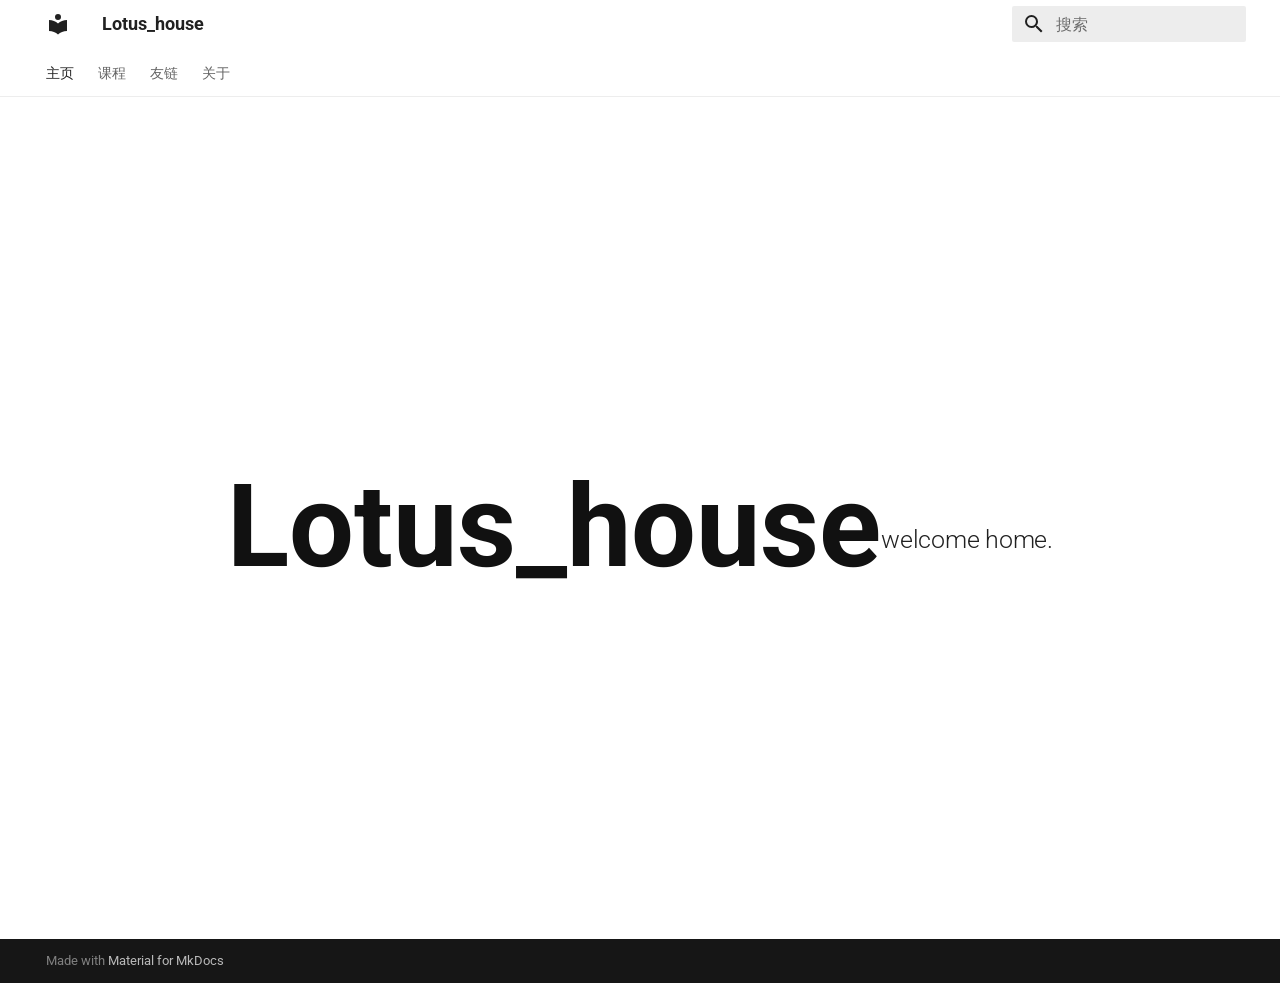
==== commit 0c2536a6: "deploy: 0299052f8df4b9b87f76e7dcc11861c7e7113705" ====
--- a/index.html
+++ b/index.html
@@ -72,6 +72,11 @@
     <input class="md-toggle" data-md-toggle="search" type="checkbox" id="__search" autocomplete="off">
     <label class="md-overlay" for="__drawer"></label>
     <div data-md-component="skip">
+      
+        
+        <a href="#_1" class="md-skip">
+          跳转至
+        </a>
       
     </div>
     <div data-md-component="announce">
@@ -300,6 +305,24 @@
       
       
       
+        <label class="md-nav__link md-nav__link--active" for="__toc">
+          
+  
+  
+  <span class="md-ellipsis">
+    
+  
+    主页
+  
+
+    
+  </span>
+  
+  
+
+          <span class="md-nav__icon md-icon"></span>
+        </label>
+      
       <a href="." class="md-nav__link md-nav__link--active">
         
   
@@ -316,6 +339,34 @@
   
 
       </a>
+      
+        
+
+<nav class="md-nav md-nav--secondary" aria-label="目录">
+  
+  
+  
+  
+    <label class="md-nav__title" for="__toc">
+      <span class="md-nav__icon md-icon"></span>
+      目录
+    </label>
+    <ul class="md-nav__list" data-md-component="toc" data-md-scrollfix>
+      
+        <li class="md-nav__item">
+  <a href="#_1" class="md-nav__link">
+    <span class="md-ellipsis">
+      
+        
+      
+    </span>
+  </a>
+  
+</li>
+      
+    </ul>
+  
+</nav>
       
     </li>
   
@@ -499,6 +550,25 @@
   
   
   
+    <label class="md-nav__title" for="__toc">
+      <span class="md-nav__icon md-icon"></span>
+      目录
+    </label>
+    <ul class="md-nav__list" data-md-component="toc" data-md-scrollfix>
+      
+        <li class="md-nav__item">
+  <a href="#_1" class="md-nav__link">
+    <span class="md-ellipsis">
+      
+        
+      
+    </span>
+  </a>
+  
+</li>
+      
+    </ul>
+  
 </nav>
                   </div>
                 </div>
@@ -518,7 +588,12 @@
 
 <div class="lotus-home">
   <h1>Lotus_house</h1>
+    <h2>
+        welcome home.
+    </h2>
 </div>
+
+<h3 id="_1"></h3>
 
 
 
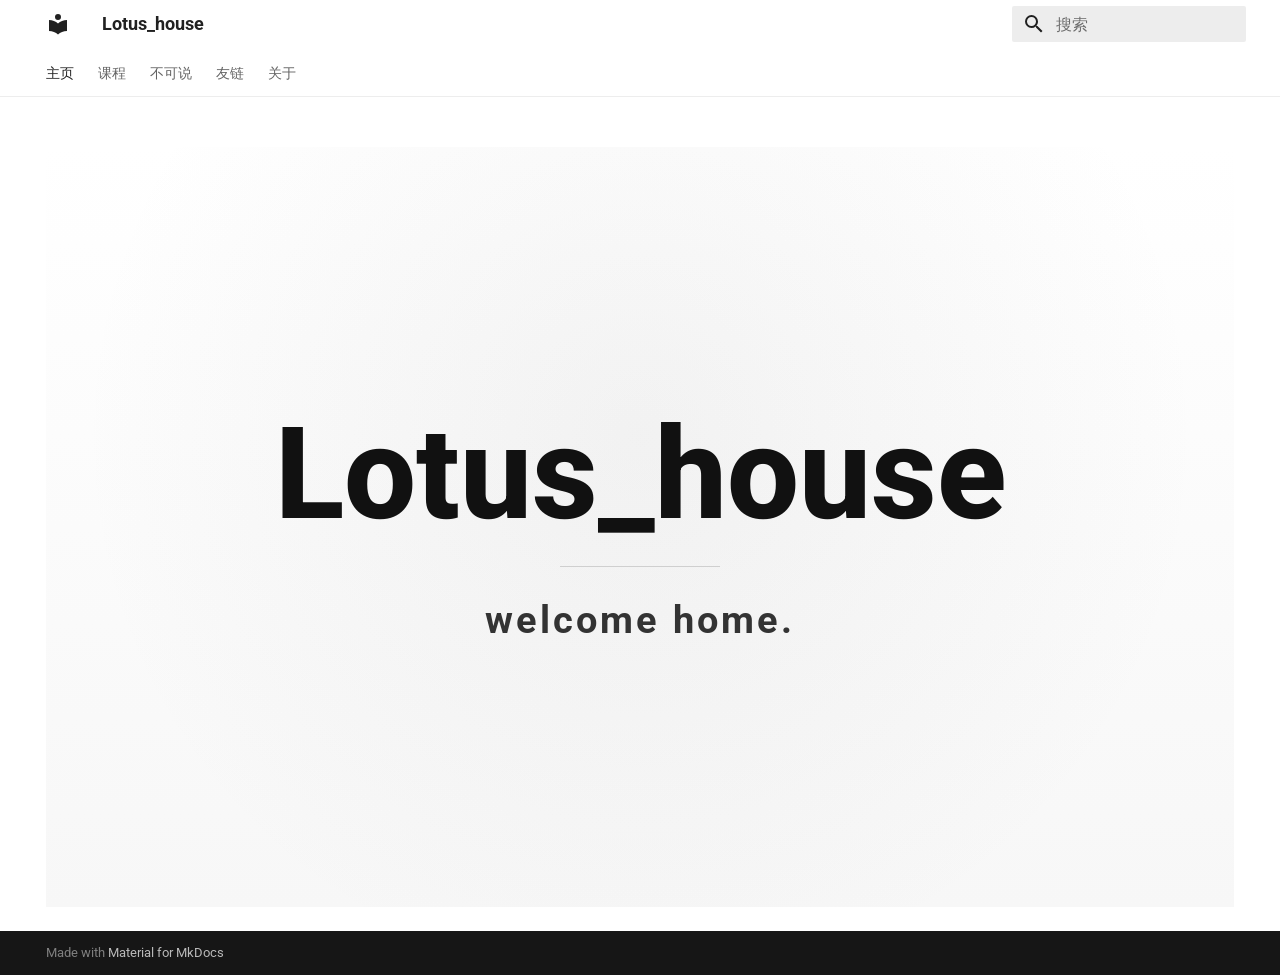
==== commit e7d156af: "deploy: 8bef3cc0f90fad35c12bd9dad6ec1b0f17e36a12" ====
--- a/index.html
+++ b/index.html
@@ -72,11 +72,6 @@
     <input class="md-toggle" data-md-toggle="search" type="checkbox" id="__search" autocomplete="off">
     <label class="md-overlay" for="__drawer"></label>
     <div data-md-component="skip">
-      
-        
-        <a href="#_1" class="md-skip">
-          跳转至
-        </a>
       
     </div>
     <div data-md-component="announce">
@@ -224,6 +219,25 @@
   
   
     <li class="md-tabs__item">
+      <a href="Singforme/" class="md-tabs__link">
+        
+  
+  
+    
+  
+  不可说
+
+      </a>
+    </li>
+  
+
+      
+        
+  
+  
+  
+  
+    <li class="md-tabs__item">
       <a href="friends/" class="md-tabs__link">
         
   
@@ -305,8 +319,8 @@
       
       
       
-        <label class="md-nav__link md-nav__link--active" for="__toc">
-          
+      <a href="." class="md-nav__link md-nav__link--active">
+        
   
   
   <span class="md-ellipsis">
@@ -320,53 +334,7 @@
   
   
 
-          <span class="md-nav__icon md-icon"></span>
-        </label>
-      
-      <a href="." class="md-nav__link md-nav__link--active">
-        
-  
-  
-  <span class="md-ellipsis">
-    
-  
-    主页
-  
-
-    
-  </span>
-  
-  
-
-      </a>
-      
-        
-
-<nav class="md-nav md-nav--secondary" aria-label="目录">
-  
-  
-  
-  
-    <label class="md-nav__title" for="__toc">
-      <span class="md-nav__icon md-icon"></span>
-      目录
-    </label>
-    <ul class="md-nav__list" data-md-component="toc" data-md-scrollfix>
-      
-        <li class="md-nav__item">
-  <a href="#_1" class="md-nav__link">
-    <span class="md-ellipsis">
-      
-        
-      
-    </span>
-  </a>
-  
-</li>
-      
-    </ul>
-  
-</nav>
+      </a>
       
     </li>
   
@@ -472,6 +440,33 @@
           </ul>
         </nav>
       
+    </li>
+  
+
+    
+      
+      
+  
+  
+  
+  
+    <li class="md-nav__item">
+      <a href="Singforme/" class="md-nav__link">
+        
+  
+  
+  <span class="md-ellipsis">
+    
+  
+    不可说
+  
+
+    
+  </span>
+  
+  
+
+      </a>
     </li>
   
 
@@ -550,25 +545,6 @@
   
   
   
-    <label class="md-nav__title" for="__toc">
-      <span class="md-nav__icon md-icon"></span>
-      目录
-    </label>
-    <ul class="md-nav__list" data-md-component="toc" data-md-scrollfix>
-      
-        <li class="md-nav__item">
-  <a href="#_1" class="md-nav__link">
-    <span class="md-ellipsis">
-      
-        
-      
-    </span>
-  </a>
-  
-</li>
-      
-    </ul>
-  
 </nav>
                   </div>
                 </div>
@@ -587,13 +563,54 @@
 
 
 <div class="lotus-home">
-  <h1>Lotus_house</h1>
-    <h2>
-        welcome home.
-    </h2>
+  <style>
+    .lotus-home {
+      min-height: calc(100vh - 7rem);
+      display: flex;
+      flex-direction: column;
+      align-items: center;
+      justify-content: center;
+      gap: 1.4rem;
+      padding: 4rem 1.5rem;
+      background:
+        radial-gradient(circle at 50% 38%, rgba(120, 120, 120, 0.08), transparent 28rem),
+        linear-gradient(180deg, #ffffff 0%, #f7f7f7 100%);
+      text-align: center;
+    }
+
+    .lotus-home h1 {
+      margin: 0;
+      color: #111111;
+      font-size: clamp(3.4rem, 10vw, 7.4rem);
+      font-weight: 800;
+      letter-spacing: 0;
+      line-height: 1;
+    }
+
+    .lotus-home .welcome {
+      margin: 0;
+      color: #333333;
+      font-size: clamp(1.25rem, 3vw, 2rem);
+      font-weight: 800;
+      letter-spacing: 0.08em;
+      line-height: 1.3;
+      text-transform: lowercase;
+    }
+
+    .lotus-home .divider {
+      width: min(8rem, 34vw);
+      height: 1px;
+      background: #cfcfcf;
+    }
+  </style>
+
+<h1>Lotus_house</h1>
+
+<div class="divider" aria-hidden="true"></div>
+
+<div class="welcome"><strong>welcome home.</strong></div>
+
 </div>
-
-<h3 id="_1"></h3>
 
 
 
